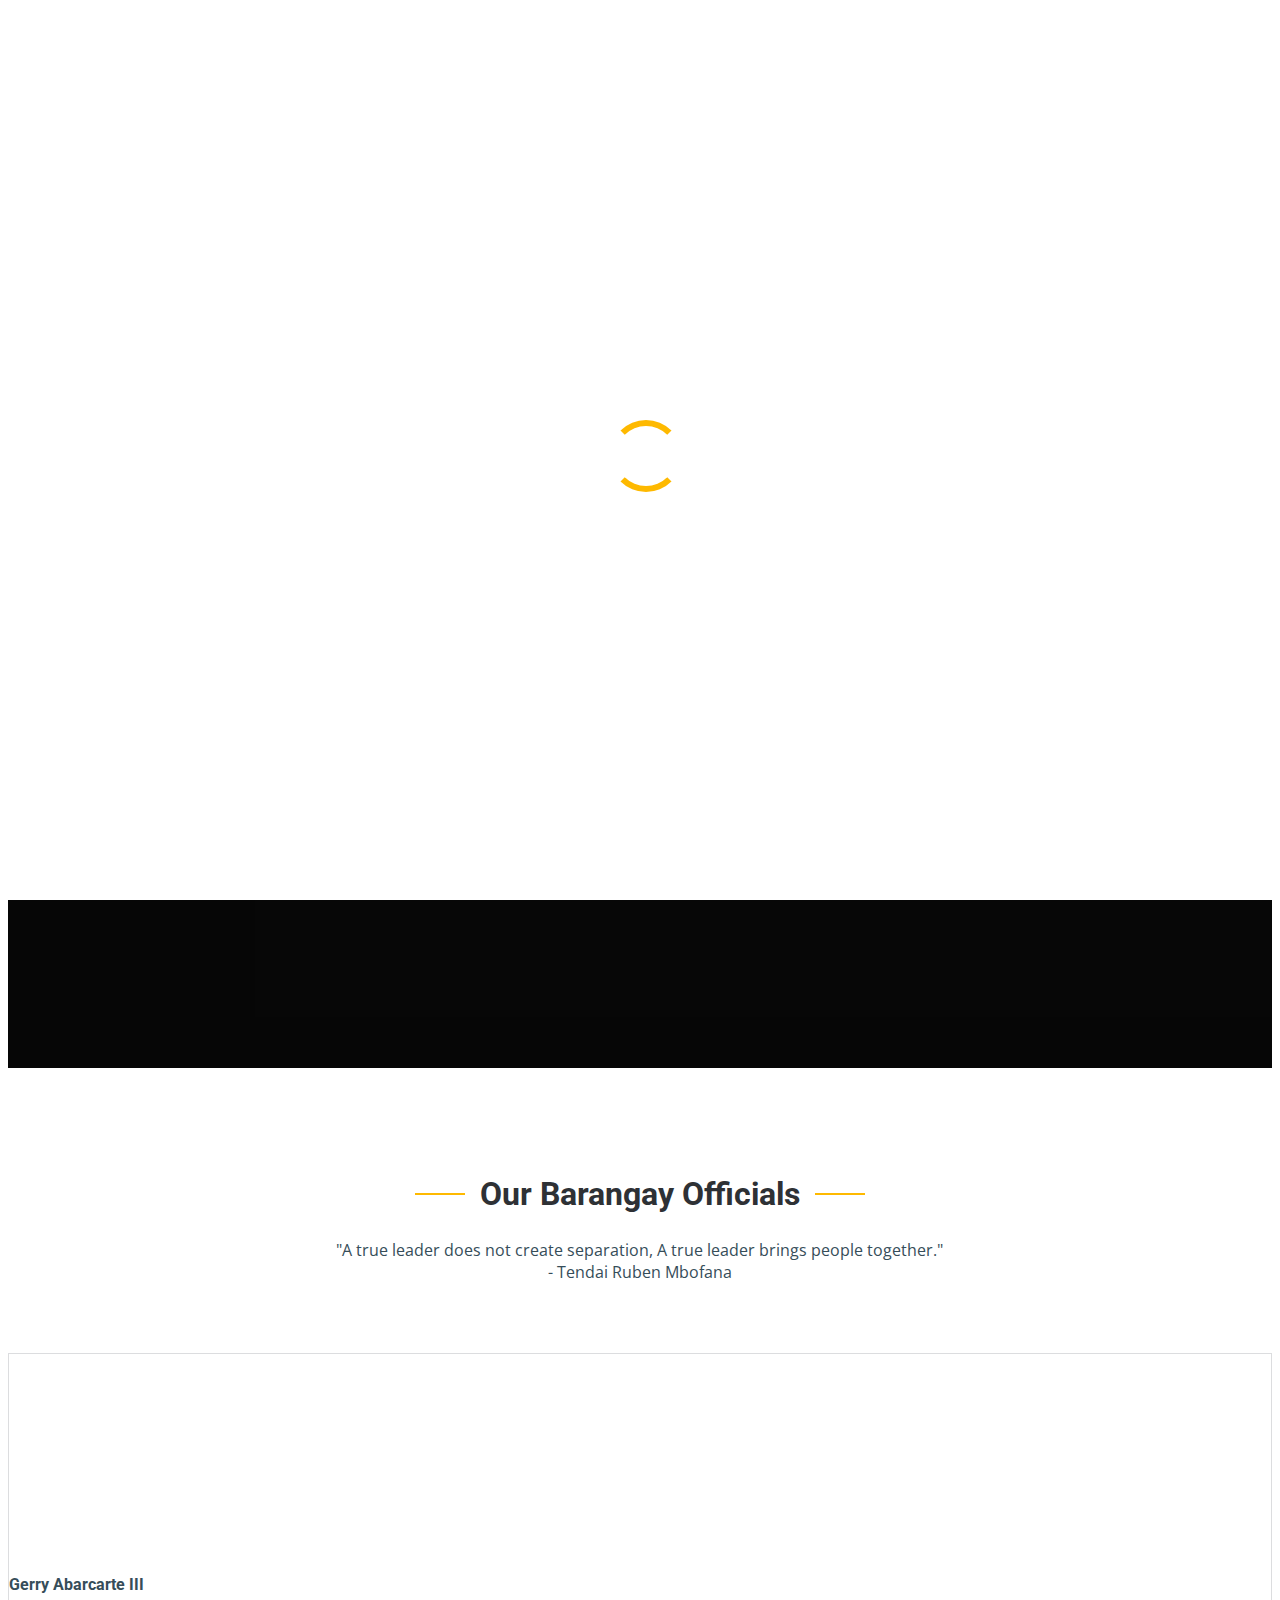
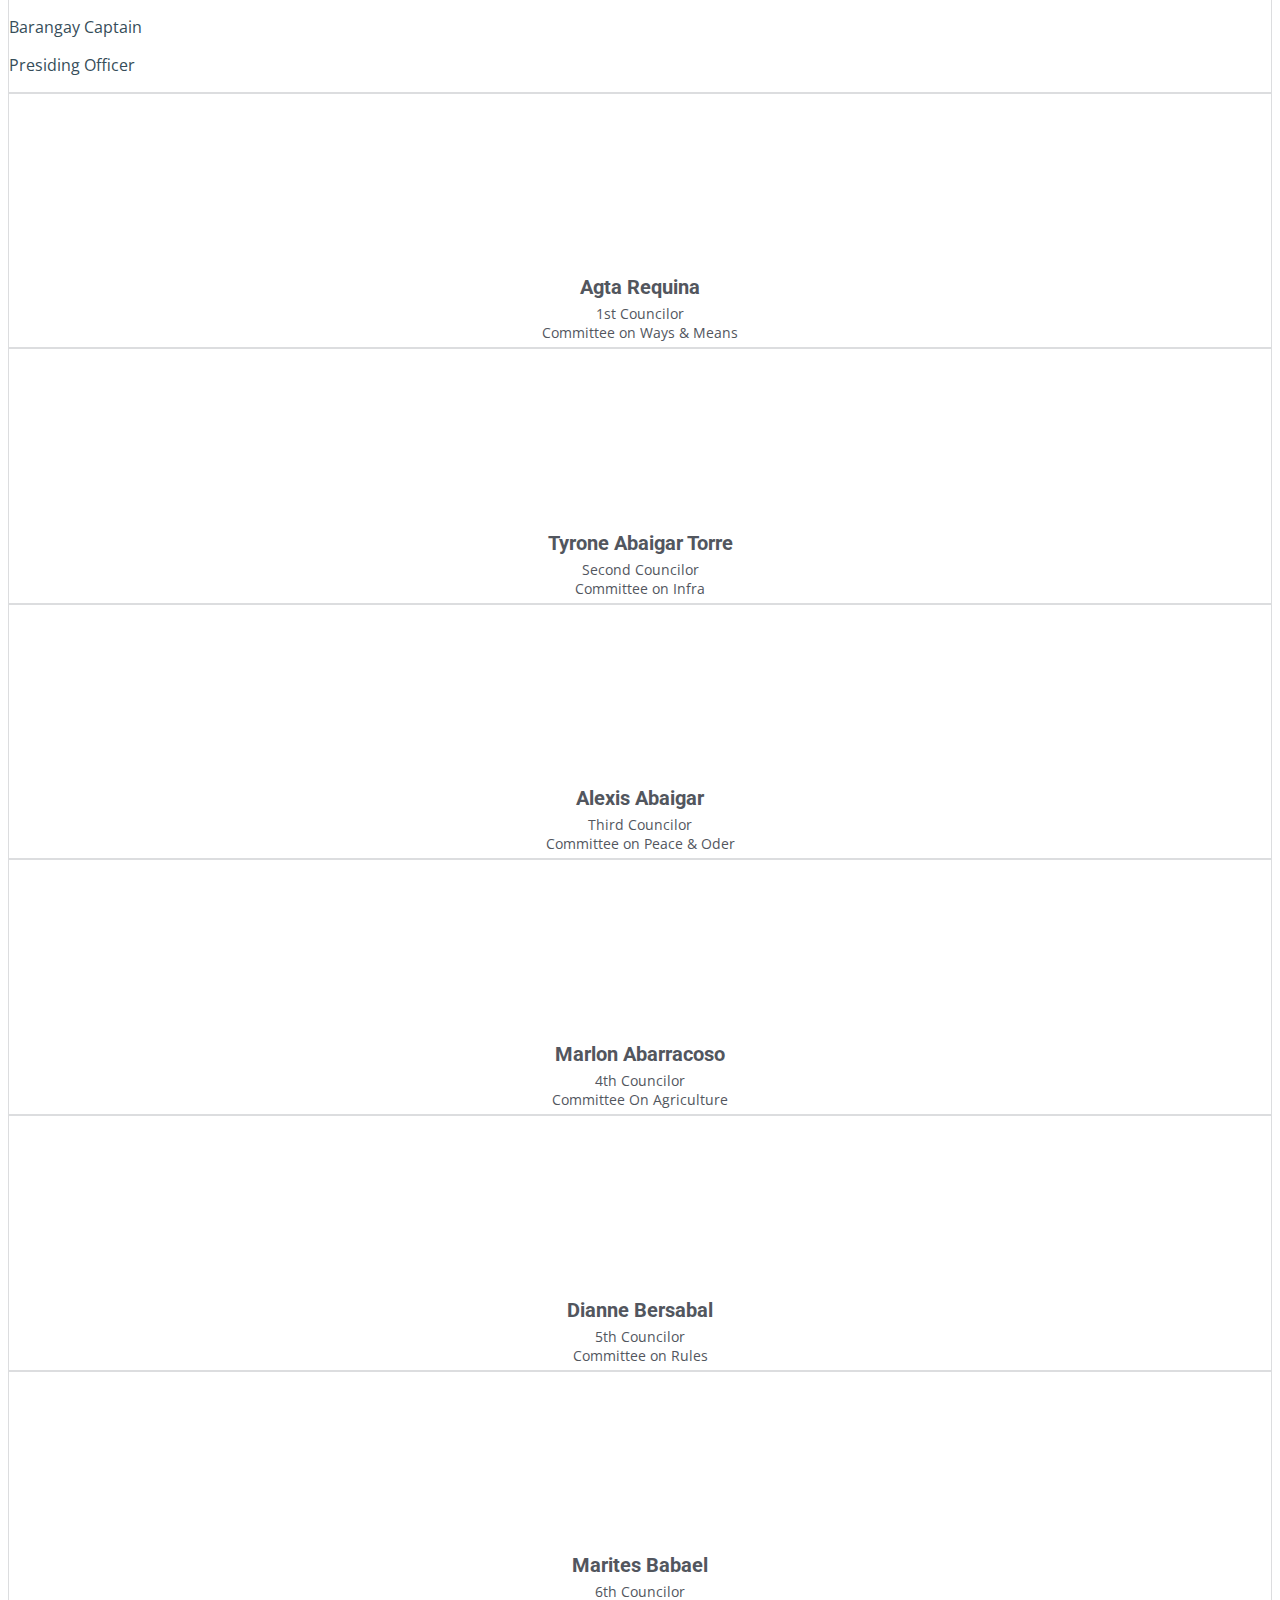
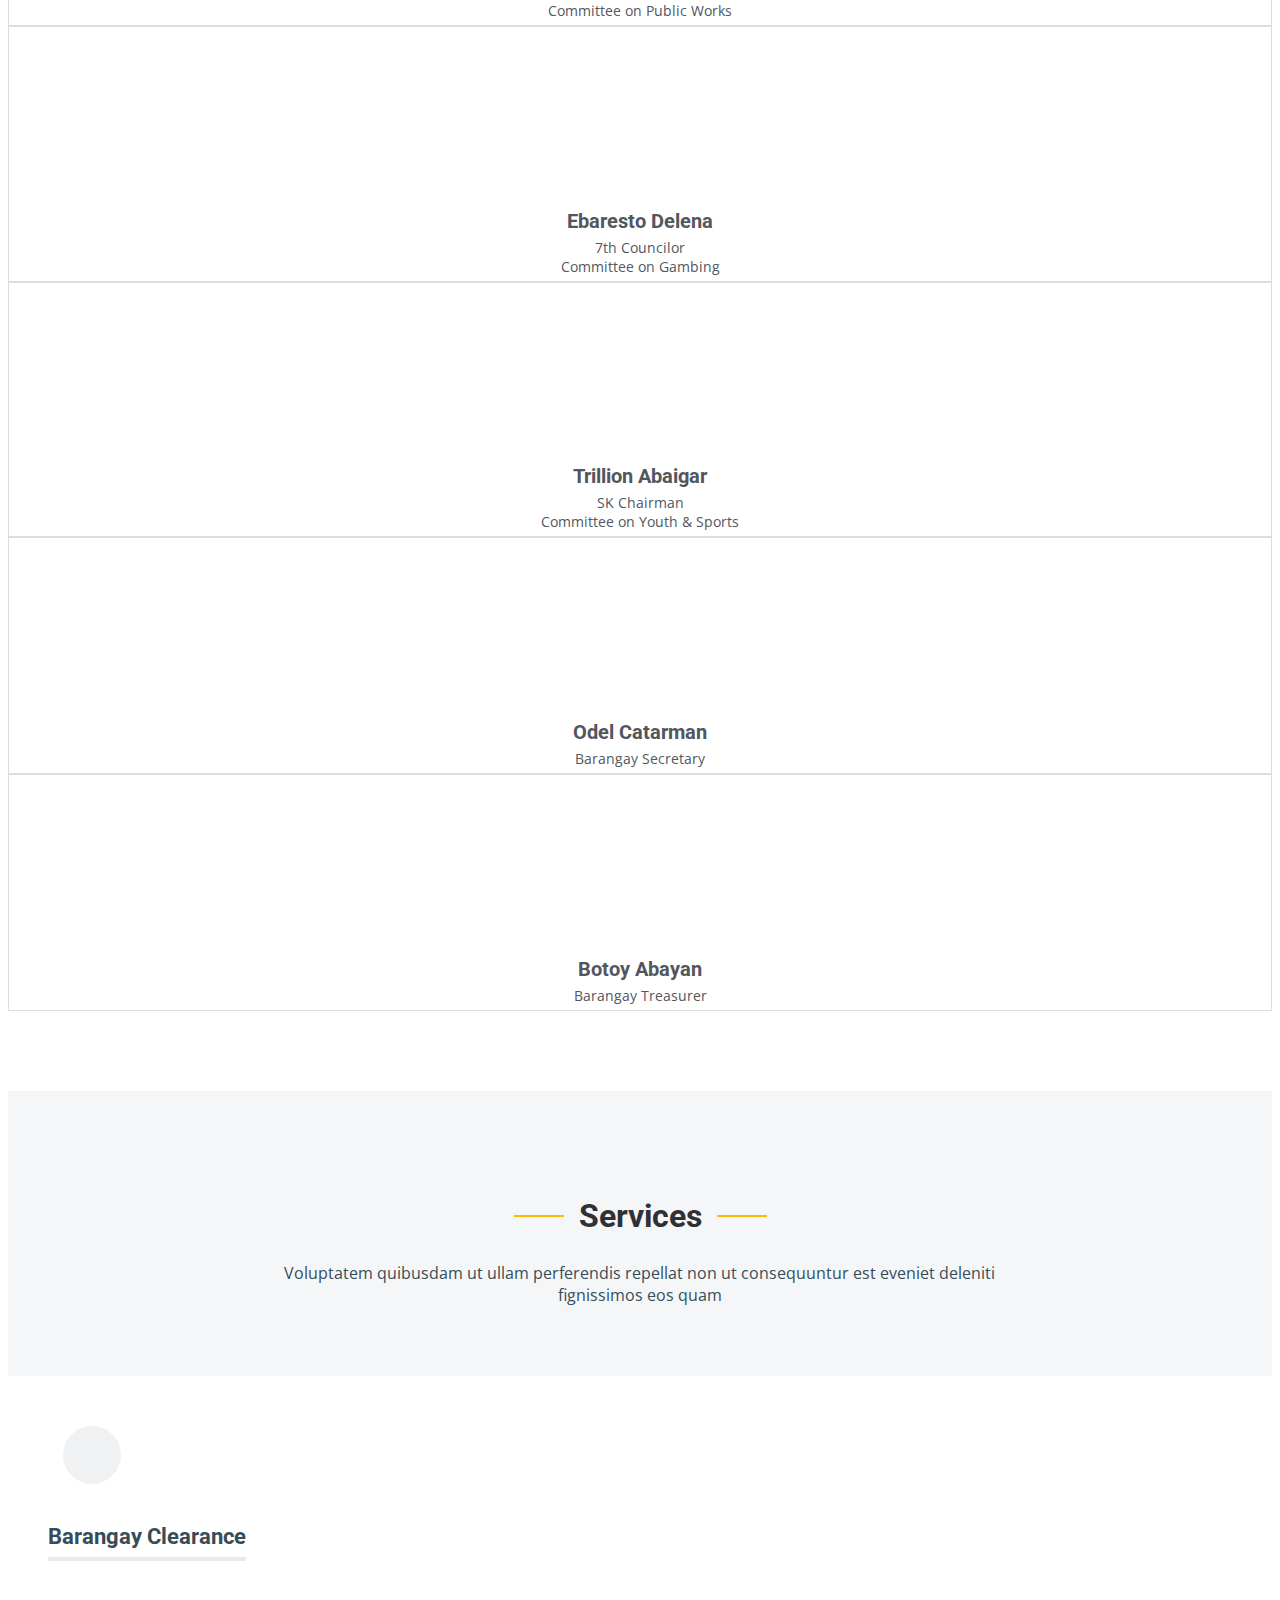
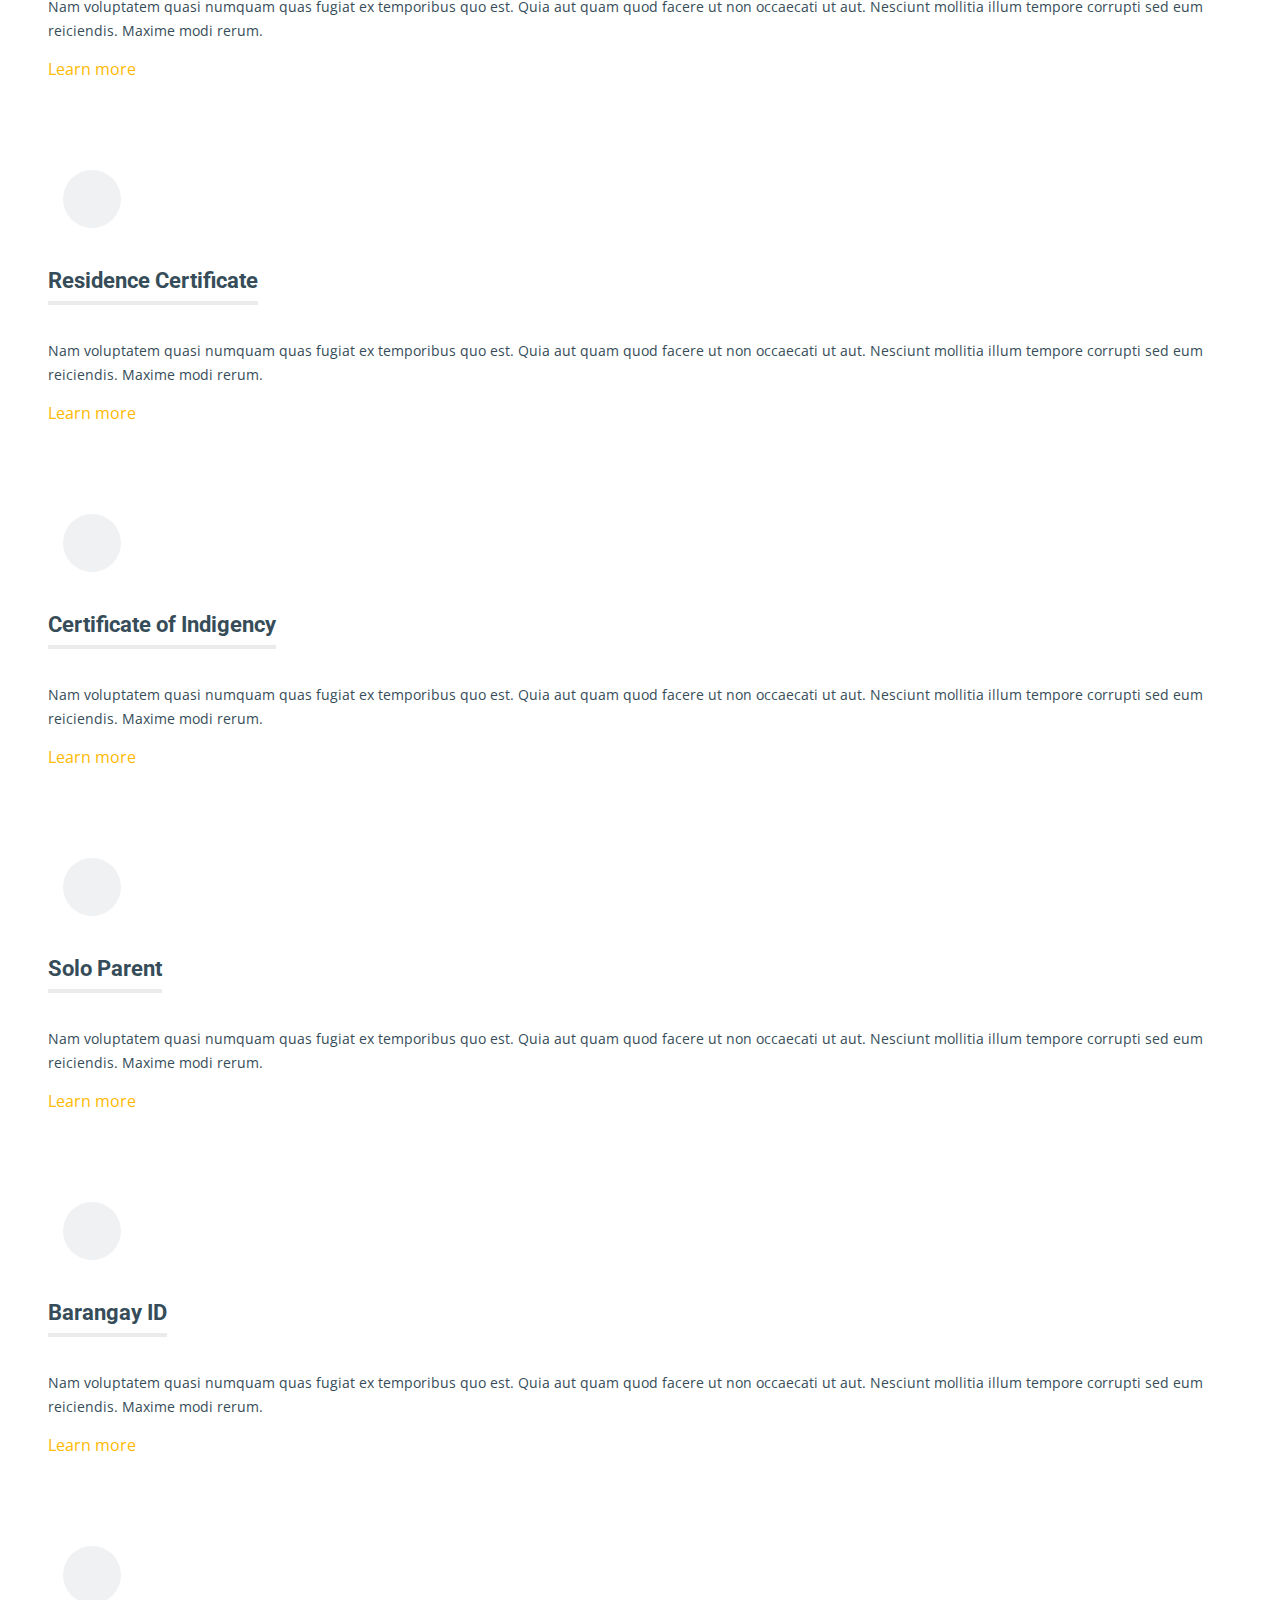
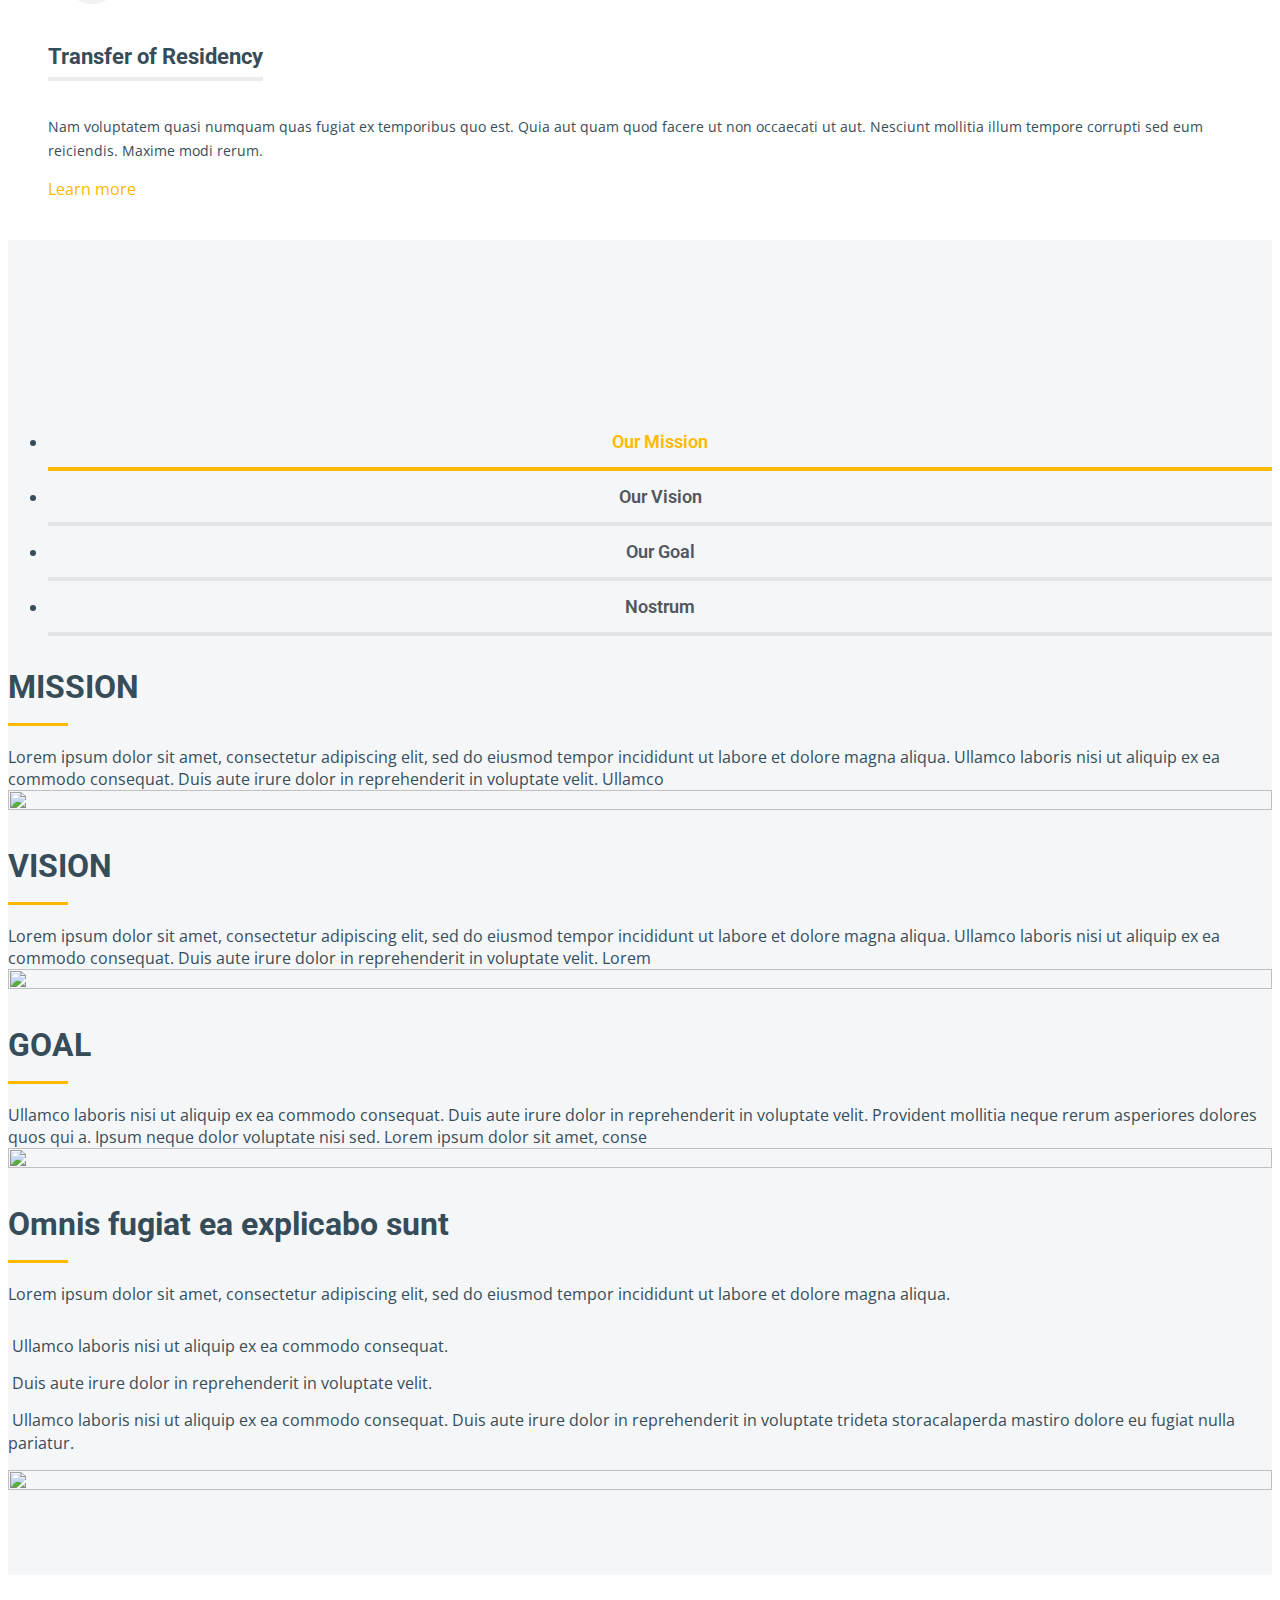
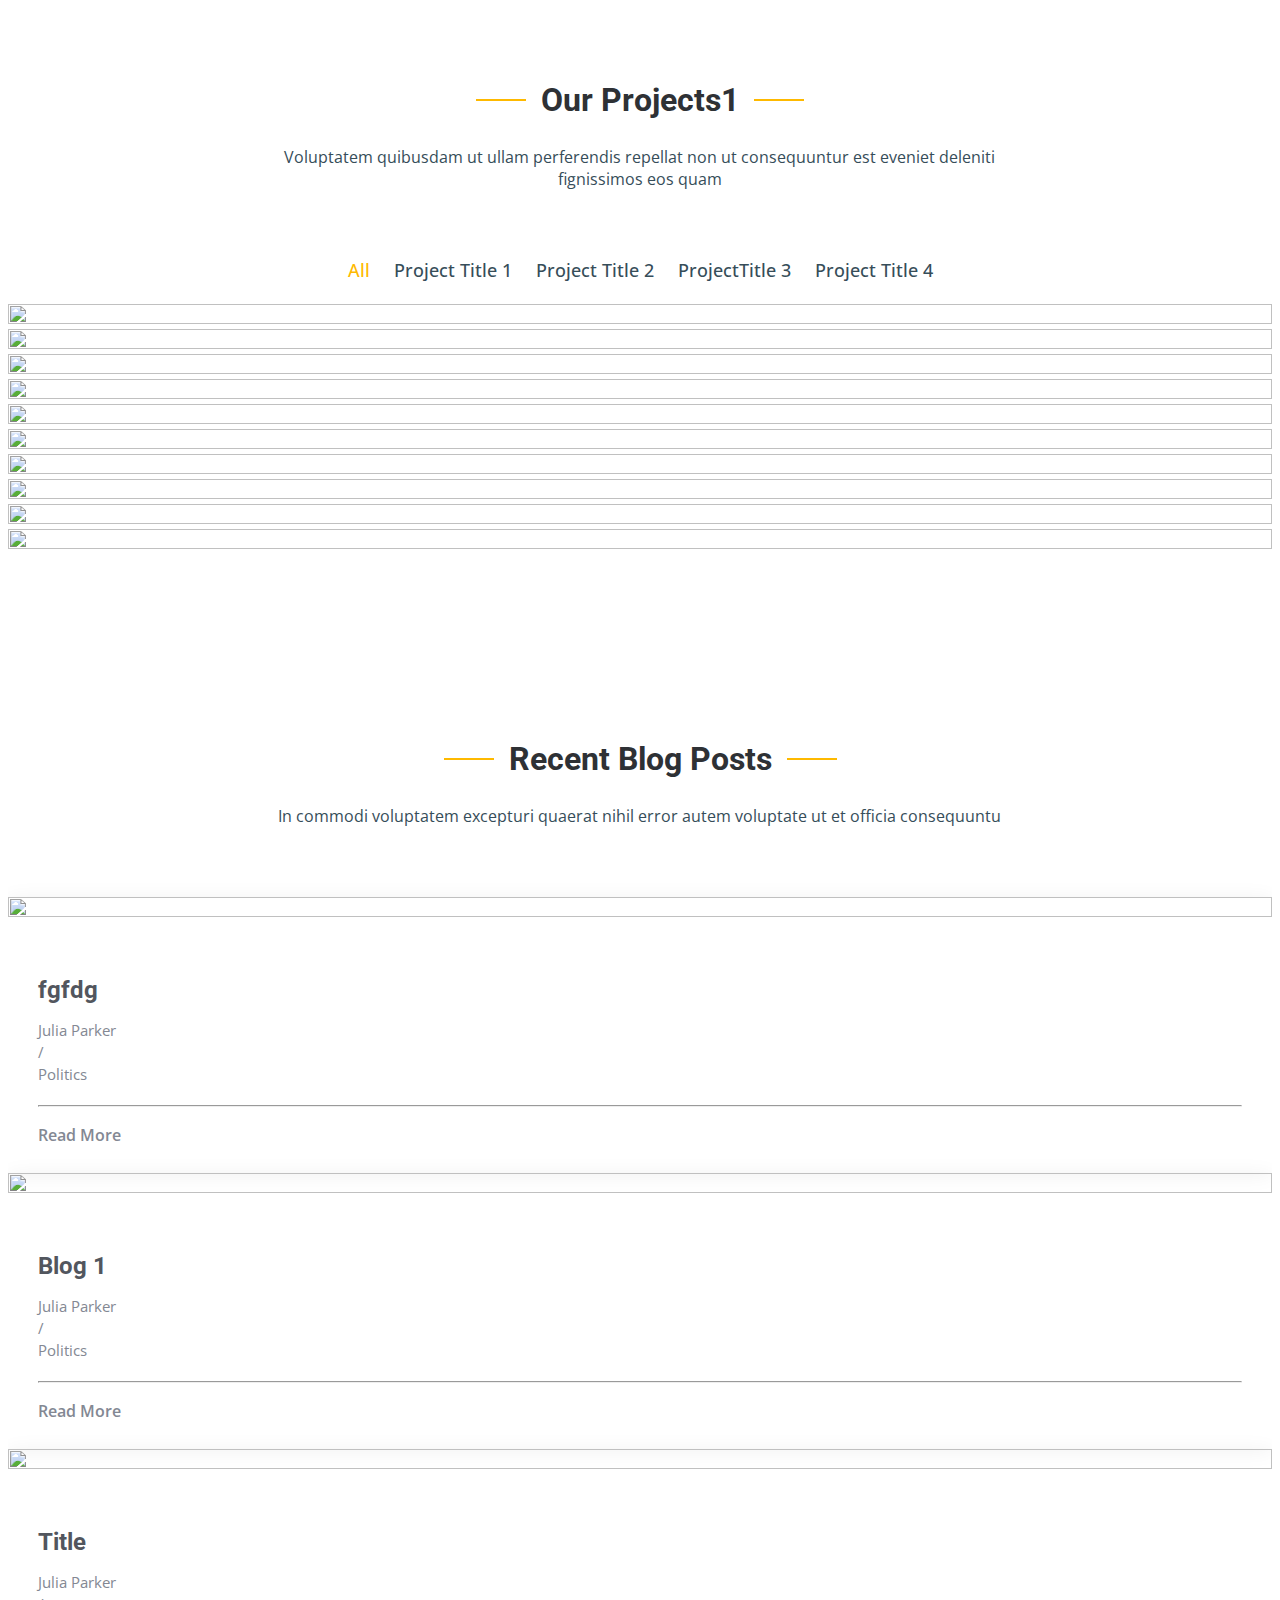
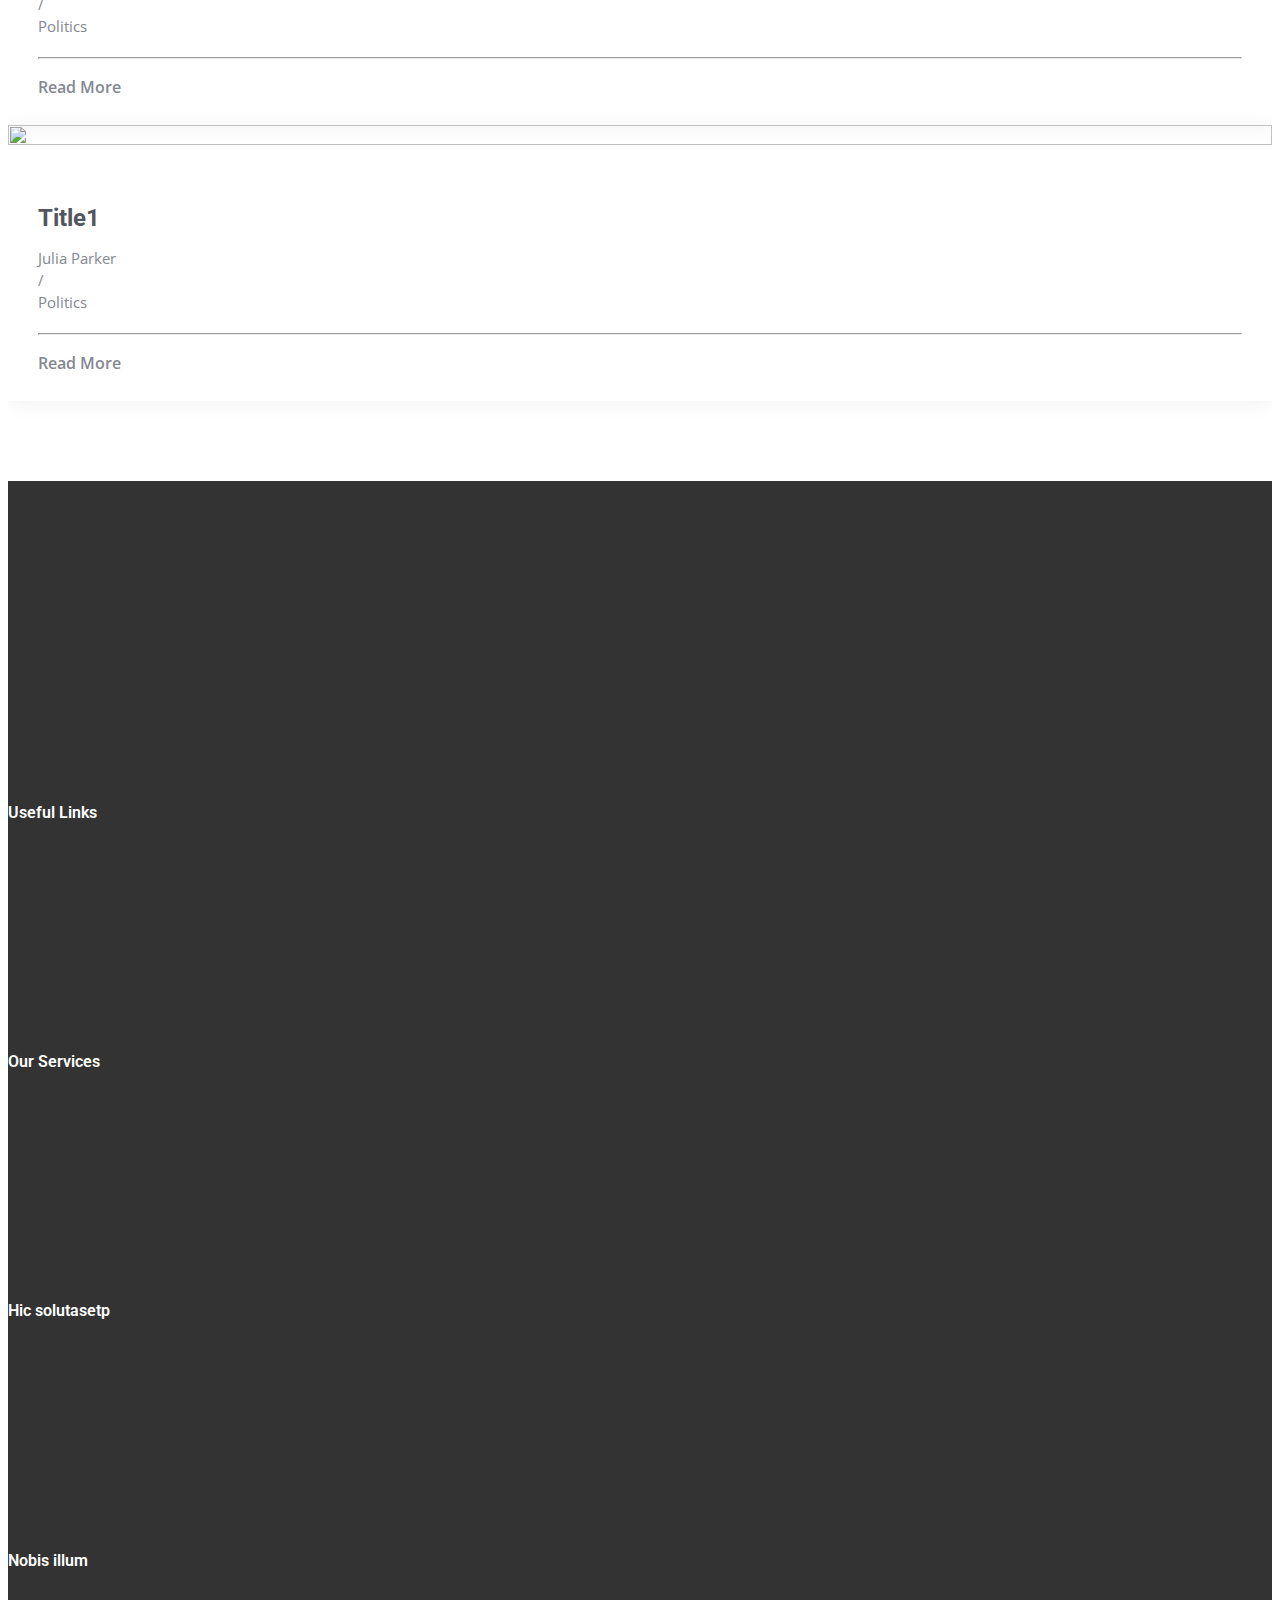
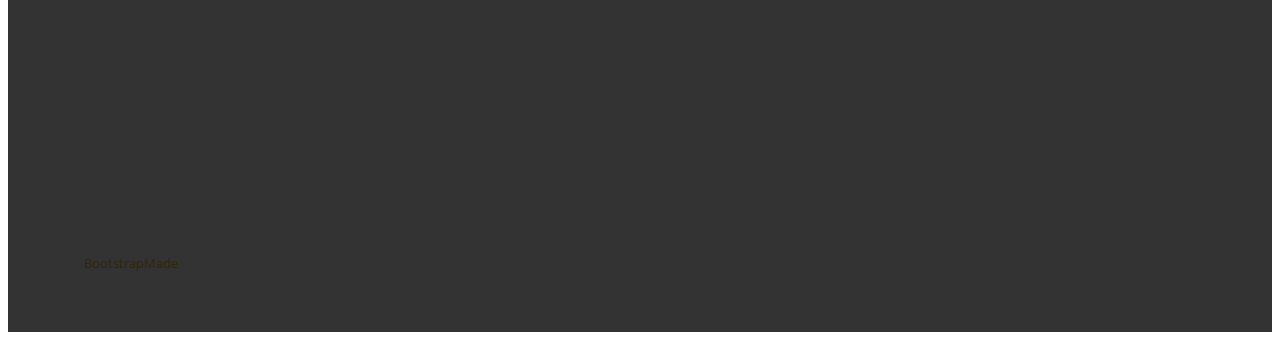
==== index.html @ 70722fce "Add files via upload" ====
<!-- DEBUG-VIEW START 1 APPPATH/Views/home/layout/header.php -->
<!DOCTYPE html>
<html lang="en">

<head>


  <meta charset="utf-8">
  <meta content="width=device-width, initial-scale=1.0" name="viewport">
  <!-- <title>put cms title here</title> -->
  <title>San Rafael Guagua, Pampanga</title>
  
  <meta content="" name="description">
  <meta content="" name="keywords">
  <script src="https://ajax.googleapis.com/ajax/libs/jquery/3.5.1/jquery.min.js"></script>
  <!-- Favicons -->
  
  
  <!-- Google Fonts -->
  <link rel="preconnect" href="https://fonts.googleapis.com">
  <link rel="preconnect" href="https://fonts.gstatic.com" crossorigin>
  <link href="https://fonts.googleapis.com/css2?family=Open+Sans:ital,wght@0,300;0,400;0,500;0,600;0,700;1,300;1,400;1,600;1,700&family=Roboto:ital,wght@0,300;0,400;0,500;0,600;0,700;1,300;1,400;1,500;1,600;1,700&family=Work+Sans:ital,wght@0,300;0,400;0,500;0,600;0,700;1,300;1,400;1,500;1,600;1,700&display=swap" rel="stylesheet">

  <!-- Vendor CSS Files -->
  <link href="https://barangay.info/demo/frontend/assets/vendor/bootstrap/css/bootstrap.min.css" rel="stylesheet">
  <link href="https://barangay.info/demo/frontend/assets/vendor/bootstrap-icons/bootstrap-icons.css" rel="stylesheet">
  <link href="https://barangay.info/demo/frontend/assets/vendor/fontawesome-free/css/all.min.css" rel="stylesheet">
  <link href="https://barangay.info/demo/frontend/assets/vendor/aos/aos.css" rel="stylesheet">
  <link href="https://barangay.info/demo/frontend/assets/vendor/glightbox/css/glightbox.min.css" rel="stylesheet">
  <link href="https://barangay.info/demo/frontend/assets/vendor/swiper/swiper-bundle.min.css" rel="stylesheet">

  <!-- Template Main CSS File -->
  <link href="style.css" rel="stylesheet">
  <style>
  /*--------------------------------------------------------------
# Top Bar
--------------------------------------------------------------*/
#topbar {
  background:green;
  height: 40px;
  font-size: 14px;
  padding: 0;
  margin: 0;
  z-index: 9999;
  position: fixed;
  width: 100%;
  top: 0;
  left: 0;
  right: 0;

}

#topbar .contact-info i {
  font-style: normal;
  color: #fff;
}

#topbar .contact-info i a,
#topbar .contact-info i span {
  padding-left: 5px;
  color: #fff;
}

#topbar .contact-info i a {
  line-height: 0;
  transition: 0.3s;
  transition: 0.3s;
}

#topbar .contact-info i a:hover {
  color: #fff;
  text-decoration: underline;
}

#topbar .social-links a {
  color: rgba(255, 255, 255, 0.7);
  line-height: 0;
  transition: 0.3s;
  margin-left: 20px;
}

#topbar .social-links a:hover {
  color: white;
}

.header{
  margin-top: 20px;
}

</style>

</head>

<body>
<!-- ======= Top Bar ======= -->
<section id="topbar" class="d-flex align-items-center">

  </section>


  <!-- ======= Header ======= -->
  <header id="header" class="header d-flex align-items-center">
    <div class="container-fluid container-xl d-flex align-items-center justify-content-between">
 
      <a href="index.html" class="logo d-flex align-items-center">
        <!-- Uncomment the line below if you also wish to use an image logo -->
        <img src="img/logo.png" alt="System Logo" style="height:700px !important; width:125px">
        <!-- <h1>UpConstruction<span>.</span></h1> -->
      </a>
            <i class="mobile-nav-toggle mobile-nav-show bi bi-list"></i>
      <i class="mobile-nav-toggle mobile-nav-hide d-none bi bi-x"></i>
      <nav id="navbar" class="navbar">
      <ul>
                                                        <li>
                        <a href="home"  class="">
                            Home                        </a>
                    </li>
                                                        <li>
                        <a href="about"  class="">
                            About                        </a>
                    </li>
                                                        <li>
                        <a href="services"  class="">
                            Services                        </a>
                    </li>
                                                        <li>
                        <a href="projects"  class="">
                            Projects                        </a>
                    </li>
                                                        <li>
                        <a href="blog"  class="">
                            Blog                        </a>
                    </li>
                                                        <li>
                        <a href="gallery"  class="">
                            Gallery                        </a>
                    </li>
                                                        <li>
                        <a href="contact"  class="">
                            Contact                        </a>
                    </li>
                                                        <li>
                        <a href="https://freehostingph.com" target="_blank" class="">
                            Free Hosting PH                        </a>
                    </li>
                            </ul>
      </nav><!-- .navbar -->
     
    </div>
    
  </header><!-- End Header -->
  <script>
        // Get the current path
        var path = window.location.pathname;

        // Loop through each menu item and check if its URL matches the current path
        document.addEventListener('DOMContentLoaded', function() {
            var menuItems = document.getElementById('menu').getElementsByTagName('a');
            for (var i = 0; i < menuItems.length; i++) {
                if (menuItems[i].getAttribute('href') === path) {
                    menuItems[i].classList.add('active');
                    break; // Stop looping once the active item is found
                }
            }
        });
    </script>

        </body>
<!-- DEBUG-VIEW ENDED 1 APPPATH/Views/home/layout/header.php -->
<!-- DEBUG-VIEW START 2 APPPATH/Views/home/index.php -->
<!DOCTYPE html>
<html lang="en">

<head>
  <style>
img {
  width: 100%;
  height: 50%;
}
</style>
</head>

  <!-- ======= Hero Section ======= -->
  <section id="hero" class="hero">
      <div class="info d-flex align-items-center">
      <div class="container">
        <div class="row justify-content-center">
          <div class="col-lg-6 text-center">
            <h2 data-aos="fade-down">Welcome to <span>Brgy San Rafael Guagua, Pampanga</span></h2>
            <p data-aos="fade-up">Welcome to Your Website Name, where creativity knows no boundaries. Unleash your imagination and explore endless possibilities..</p>
            <!-- <a data-aos="fade-up" data-aos-delay="200" href="#get-started" class="btn-get-started">Get Started</a> -->
          </div>
        </div>
      </div>
    </div>

    <div id="hero-carousel" class="carousel slide" data-bs-ride="carousel" data-bs-interval="5000">
    
      <div class="carousel-item active" style="background-image: url(https://barangay.info/demo/public/images/1713402757_d222d36e9f7e9f616dc5.jpg)"></div>
      <div class="carousel-item" style="background-image:  url(https://barangay.info/demo/public/images/1713402757_9c1f394cd939deeb6410.jpg)"></div>
       <div class="carousel-item" style="background-image:  url(https://barangay.info/demo/public/images/1713402757_e82ef2b39de215b22f32.jpg)"></div>
      <!--<div class="carousel-item" style="background-image: url(https://barangay.info/demo/frontend/assets/img/hero-carousel/hero-carousel-4.jpg)"></div>
      <div class="carousel-item" style="background-image: url(https://barangay.info/demo/frontend/assets/img/hero-carousel/hero-carousel-5.jpg)"></div> -->
            <a class="carousel-control-prev" href="#hero-carousel" role="button" data-bs-slide="prev">
        <span class="carousel-control-prev-icon bi bi-chevron-left" aria-hidden="true"></span>
      </a>

      <a class="carousel-control-next" href="#hero-carousel" role="button" data-bs-slide="next">
        <span class="carousel-control-next-icon bi bi-chevron-right" aria-hidden="true"></span>
      </a>

    </div>

  </section><!-- End Hero Section -->

  <main id="main">

    <!-- ======= Brgy Officials Section ======= -->
    <section id="constructions" class="constructions">
      <div class="container" data-aos="fade-up">

        <div class="section-header">
          <h2>Our Barangay Officials</h2>
          <p>"A true leader does not create separation, A true leader brings people together."
            <br />- Tendai Ruben Mbofana</p>
        </div>

        <div class="row gy-4">
          <div class="col-lg-3" data-aos="fade-up" data-aos-delay="100">
          </div>
        
      
          <div class="col-lg-6" data-aos="fade-up" data-aos-delay="100">
              <div class="card-item-kap">
                <div class="row">
                  <div class="col-xl-5">
                    <!-- <div class="card-bg" style="background-image: url(https://barangay.info/demo/frontend/assets/img/kap.png);"></div> -->
                    <div class="card-bg" style="background-image: url(https://barangay.info/demo/uploads/1715526543_5d56f98953fc872a029c.jpg);"></div>
                    
                  </div>
                  <div class="col-xl-7 d-flex align-items-center">
                    <div class="card-body">
                      <h4 class="card-title">Gerry Abarcarte III</h4>
                      <p>Barangay Captain</p>
                      <p>Presiding Officer</p>
                    </div>
                  </div>
                </div>
              </div>
          </div>
      
          <div class="col-lg-3" data-aos="fade-up" data-aos-delay="100">
          </div>

          <div class="col-lg-3" data-aos="fade-up" data-aos-delay="100">
            <div class="card-item">
              <div class="row">
                <div class="col-xl-5">
                  <div class="card-bg" style="background-image: url(https://barangay.info/demo/uploads/1715526579_1c1f425624b2231ed45e.jpg);"></div>
                </div>
                <div class="col-xl-7 d-flex align-items-center">
                  <div class="card-body">
                    <h4 class="card-title">Agta Requina</h4>
                    <p>1st Councilor</p>
                    <p>Committee on Ways & Means</p>
                  </div>
                </div>
              </div>
            </div>
          </div><!-- End Card Item -->

          <div class="col-lg-3" data-aos="fade-up" data-aos-delay="200">
            <div class="card-item">
              <div class="row">
                <div class="col-xl-5">
                <div class="card-bg" style="background-image: url(https://barangay.info/demo/uploads/1715526622_c32b63a0a80f8760f593.jpg);"></div>
                </div>
                <div class="col-xl-7 d-flex align-items-center">
                  <div class="card-body">
                    <h4 class="card-title">Tyrone Abaigar Torre</h4>
                    <p>Second Councilor</p>
                    <p>Committee on Infra</p>
                  </div>
                </div>
              </div>
            </div>
          </div><!-- End Card Item -->

          <div class="col-lg-3" data-aos="fade-up" data-aos-delay="200">
            <div class="card-item">
              <div class="row">
                <div class="col-xl-5">
                <div class="card-bg" style="background-image: url(https://barangay.info/demo/uploads/1715526671_652366727b61220b82c2.jpg);"></div>
                </div>
                <div class="col-xl-7 d-flex align-items-center">
                  <div class="card-body">
                    <h4 class="card-title">Alexis Abaigar</h4>
                    <p>Third Councilor</p>
                    <p>Committee on Peace & Oder</p>
                  </div>
                </div>
              </div>
            </div>
          </div><!-- End Card Item -->

          <div class="col-lg-3" data-aos="fade-up" data-aos-delay="200">
            <div class="card-item">
              <div class="row">
                <div class="col-xl-5">
                <div class="card-bg" style="background-image: url(https://barangay.info/demo/uploads/1715526700_ef11ac0d4e2cfbde9e73.jpg);"></div>
                </div>
                <div class="col-xl-7 d-flex align-items-center">
                  <div class="card-body">
                    <h4 class="card-title">Marlon Abarracoso</h4>
                    <p>4th Councilor</p>
                    <p>Committee On Agriculture</p>
                  </div>
                </div>
              </div>
            </div>
          </div><!-- End Card Item -->

          <div class="col-lg-3" data-aos="fade-up" data-aos-delay="200">
            <div class="card-item">
              <div class="row">
                <div class="col-xl-5">
                <div class="card-bg" style="background-image: url(https://barangay.info/demo/uploads/1715526729_c3fe07e10ca6bf349ba4.jpg);"></div>
                </div>
                <div class="col-xl-7 d-flex align-items-center">
                  <div class="card-body">
                    <h4 class="card-title">Dianne Bersabal</h4>
                    <p>5th Councilor</p>
                    <p>Committee on Rules</p>
                  </div>
                </div>
              </div>
            </div>
          </div><!-- End Card Item -->

          <div class="col-lg-3" data-aos="fade-up" data-aos-delay="200">
            <div class="card-item">
              <div class="row">
                <div class="col-xl-5">
                <div class="card-bg" style="background-image: url(https://barangay.info/demo/uploads/1715526760_2a93ea6a70d2f8fe994c.jpg);"></div>
                </div>
                <div class="col-xl-7 d-flex align-items-center">
                  <div class="card-body">
                    <h4 class="card-title">Marites Babael</h4>
                    <p>6th Councilor</p>
                    <p>Committee on Public Works</p>
                  </div>
                </div>
              </div>
            </div>
          </div><!-- End Card Item -->

          <div class="col-lg-3" data-aos="fade-up" data-aos-delay="200">
            <div class="card-item">
              <div class="row">
                <div class="col-xl-5">
                <div class="card-bg" style="background-image: url(https://barangay.info/demo/uploads/1715526789_eed21953f088329c14c6.jpg);"></div>
                </div>
                <div class="col-xl-7 d-flex align-items-center">
                  <div class="card-body">
                    <h4 class="card-title">Ebaresto Delena</h4>
                    <p>7th Councilor</p>
                    <p>Committee on Gambing</p>
                  </div>
                </div>
              </div>
            </div>
          </div><!-- End Card Item -->

          <div class="col-lg-3" data-aos="fade-up" data-aos-delay="200">
            <div class="card-item">
              <div class="row">
                <div class="col-xl-5">
                <div class="card-bg" style="background-image: url(https://barangay.info/demo/uploads/1715526821_03fb3414cf296a0301a9.jpg);"></div>
                </div>
                <div class="col-xl-7 d-flex align-items-center">
                  <div class="card-body">
                    <h4 class="card-title">Trillion Abaigar</h4>
                    <p>SK Chairman</p>
                    <p>Committee on Youth & Sports</p>
                  </div>
                </div>
              </div>
            </div>
          </div><!-- End Card Item -->

          <div class="col-lg-3" data-aos="fade-up" data-aos-delay="400">
          </div><!-- End Card Item -->

          <div class="col-lg-3" data-aos="fade-up" data-aos-delay="200">
            <div class="card-item">
              <div class="row">
                <div class="col-xl-5">
                <div class="card-bg" style="background-image: url(https://barangay.info/demo/uploads/1710494369_66a2b3680ffbd1618c1d.jpg);"></div>
                </div>
                <div class="col-xl-7 d-flex align-items-center">
                  <div class="card-body">
                    <h4 class="card-title">Odel Catarman</h4>
                    <p>Barangay Secretary</p>
                    <p></p>
                  </div>
                </div>
              </div>
            </div>
          </div><!-- End Card Item -->

          <div class="col-lg-3" data-aos="fade-up" data-aos-delay="200">
            <div class="card-item">
              <div class="row">
                <div class="col-xl-5">
                <div class="card-bg" style="background-image: url(https://barangay.info/demo/uploads/1710494378_d8d9b19fe116ed93eccb.png);"></div>
                </div>
                <div class="col-xl-7 d-flex align-items-center">
                  <div class="card-body">
                    <h4 class="card-title">Botoy Abayan</h4>
                    <p>Barangay Treasurer</p>
                    <p></p>
                  </div>
                </div>
              </div>
            </div>
          </div><!-- End Card -->

          <div class="col-lg-3" data-aos="fade-up" data-aos-delay="400">
          </div>
          <!-- End Card Item -->

        </div>

      </div>
    </section><!-- End Constructions Section -->

    <!-- ======= Services Section ======= -->
    <section id="services" class="services section-bg">
      <div class="container" data-aos="fade-up">

        <div class="section-header">
          <h2>Services</h2>
          <p>Voluptatem quibusdam ut ullam perferendis repellat non ut consequuntur est eveniet deleniti fignissimos eos quam</p>
        </div>

        <div class="row gy-4">

          <div class="col-lg-4 col-md-6" data-aos="fade-up" data-aos-delay="100">
            <div class="service-item  position-relative">
              <div class="icon">
              <i class='fas fa-certificate' style='color: green'></i>
              </div>
              <h3>Barangay Clearance</h3>
              <p>Nam voluptatem quasi numquam quas fugiat ex temporibus quo est. Quia aut quam quod facere ut non occaecati ut aut. Nesciunt mollitia illum tempore corrupti sed eum reiciendis. Maxime modi rerum.</p>
              <a href="https://barangay.info/demo/service-details" class="readmore stretched-link">Learn more <i class="bi bi-arrow-right"></i></a>
            </div>
          </div><!-- End Service Item -->

          <div class="col-lg-4 col-md-6" data-aos="fade-up" data-aos-delay="200">
            <div class="service-item position-relative">
              <div class="icon">
              <i class='fa-solid fa-award' style='color: blue'></i>
              </div>
              <h3>Residence Certificate</h3>
              <p>Nam voluptatem quasi numquam quas fugiat ex temporibus quo est. Quia aut quam quod facere ut non occaecati ut aut. Nesciunt mollitia illum tempore corrupti sed eum reiciendis. Maxime modi rerum.</p>
              <a href="https://barangay.info/demo/service-details" class="readmore stretched-link">Learn more <i class="bi bi-arrow-right"></i></a>
            </div>
          </div><!-- End Service Item -->

          <div class="col-lg-4 col-md-6" data-aos="fade-up" data-aos-delay="300">
            <div class="service-item position-relative">
              <div class="icon">
              <i class='fas fa-medal' style='color: red'></i>
              </div>
              <h3>Certificate of Indigency</h3>
              <p>Nam voluptatem quasi numquam quas fugiat ex temporibus quo est. Quia aut quam quod facere ut non occaecati ut aut. Nesciunt mollitia illum tempore corrupti sed eum reiciendis. Maxime modi rerum.</p>
              <a href="https://barangay.info/demo/service-details" class="readmore stretched-link">Learn more <i class="bi bi-arrow-right"></i></a>
            </div>
          </div><!-- End Service Item -->

          <div class="col-lg-4 col-md-6" data-aos="fade-up" data-aos-delay="400">
            <div class="service-item position-relative">
              <div class="icon">
                <i class='fa-solid fa-person-dress' style='color:#e07800'></i>
              </div>
              <h3>Solo Parent</h3>
              <p>Nam voluptatem quasi numquam quas fugiat ex temporibus quo est. Quia aut quam quod facere ut non occaecati ut aut. Nesciunt mollitia illum tempore corrupti sed eum reiciendis. Maxime modi rerum.</p>
              <a href="https://barangay.info/demo/service-details" class="readmore stretched-link">Learn more <i class="bi bi-arrow-right"></i></a>
            </div>
          </div><!-- End Service Item -->

          <div class="col-lg-4 col-md-6" data-aos="fade-up" data-aos-delay="500">
            <div class="service-item position-relative">
              <div class="icon">
                <i class='fa fa-id-card' style='color: blue'></i>
              </div>
              <h3>Barangay ID</h3>
              <p>Nam voluptatem quasi numquam quas fugiat ex temporibus quo est. Quia aut quam quod facere ut non occaecati ut aut. Nesciunt mollitia illum tempore corrupti sed eum reiciendis. Maxime modi rerum.</p>
              <a href="https://barangay.info/demo/service-details" class="readmore stretched-link">Learn more <i class="bi bi-arrow-right"></i></a>
            </div>
          </div><!-- End Service Item -->

          <div class="col-lg-4 col-md-6" data-aos="fade-up" data-aos-delay="600">
            <div class="service-item position-relative">
              <div class="icon">
                <i class='fa-solid fa-money-bill-transfer' style='color:#107e02'></i>
              </div>
              <h3>Transfer of Residency</h3>
              <p>Nam voluptatem quasi numquam quas fugiat ex temporibus quo est. Quia aut quam quod facere ut non occaecati ut aut. Nesciunt mollitia illum tempore corrupti sed eum reiciendis. Maxime modi rerum.</p>
              <a href="https://barangay.info/demo/service-details" class="readmore stretched-link">Learn more <i class="bi bi-arrow-right"></i></a>
            </div>
          </div><!-- End Service Item -->

        </div>

      </div>
    </section><!-- End Services Section -->

    <!-- ======= Features Section ======= -->
    <section id="features" class="features section-bg">
      <div class="container" data-aos="fade-up">

        <ul class="nav nav-tabs row  g-2 d-flex">

          <li class="nav-item col-3">
            <a class="nav-link active show" data-bs-toggle="tab" data-bs-target="#tab-1">
              <h4>Our Mission</h4>
            </a>
          </li><!-- End tab nav item -->

          <li class="nav-item col-3">
            <a class="nav-link" data-bs-toggle="tab" data-bs-target="#tab-2">
              <h4>Our Vision</h4>
            </a><!-- End tab nav item -->

          <li class="nav-item col-3">
            <a class="nav-link" data-bs-toggle="tab" data-bs-target="#tab-3">
              <h4>Our Goal</h4>
            </a>
          </li><!-- End tab nav item -->

          <li class="nav-item col-3">
            <a class="nav-link" data-bs-toggle="tab" data-bs-target="#tab-4">
              <h4>Nostrum</h4>
            </a>
          </li><!-- End tab nav item -->

        </ul>

        <div class="tab-content">

          <div class="tab-pane active show" id="tab-1">
            <div class="row">
              <div class="col-lg-6 order-2 order-lg-1 mt-3 mt-lg-0 d-flex flex-column justify-content-center" data-aos="fade-up" data-aos-delay="100">
                <h3>MISSION</h3>
                <p class="fst-italic">
                Lorem ipsum dolor sit amet, consectetur adipiscing elit, sed do eiusmod tempor incididunt ut labore et dolore magna aliqua.

 Ullamco laboris nisi ut aliquip ex ea commodo consequat.
 Duis aute irure dolor in reprehenderit in voluptate velit.
 Ullamco                </p>
              </div>
              <div class="col-lg-6 order-1 order-lg-2 text-center" data-aos="fade-up" data-aos-delay="200">
                <img src="https://barangay.info/demo/uploads/images/1710694320_2e1fee092ff2cfebb45f.jpg" alt="" class="img-fluid">
              </div>
            </div>
          </div><!-- End tab content item -->

          <div class="tab-pane" id="tab-2">
            <div class="row">
              <div class="col-lg-6 order-2 order-lg-1 mt-3 mt-lg-0 d-flex flex-column justify-content-center">
                <h3>VISION</h3>
                <p class="fst-italic">
                Lorem ipsum dolor sit amet, consectetur adipiscing elit, sed do eiusmod tempor incididunt ut labore et dolore magna aliqua.

 Ullamco laboris nisi ut aliquip ex ea commodo consequat.
 Duis aute irure dolor in reprehenderit in voluptate velit.

Lorem                 </p>
              </div>
              <div class="col-lg-6 order-1 order-lg-2 text-center">
              <img src="https://barangay.info/demo/uploads/images/1710694502_a5817e750a0ed712cee2.jpg" alt="" class="img-fluid">
              </div>
            </div>
          </div><!-- End tab content item -->

          <div class="tab-pane" id="tab-3">
            <div class="row">
              <div class="col-lg-6 order-2 order-lg-1 mt-3 mt-lg-0 d-flex flex-column justify-content-center">
                <h3>GOAL</h3>
                <p class="fst-italic">
                 Ullamco laboris nisi ut aliquip ex ea commodo consequat.
 Duis aute irure dolor in reprehenderit in voluptate velit.
 Provident mollitia neque rerum asperiores dolores quos qui a. Ipsum neque dolor voluptate nisi sed.
Lorem ipsum dolor sit amet, conse                </p>
              </div>
              <div class="col-lg-6 order-1 order-lg-2 text-center">
              <img src="https://barangay.info/demo/uploads/images/1710694841_806573185fe140e7a591.jpg" alt="" class="img-fluid">
              </div>
            </div>
          </div><!-- End tab content item -->

          <div class="tab-pane" id="tab-4">
            <div class="row">
              <div class="col-lg-6 order-2 order-lg-1 mt-3 mt-lg-0 d-flex flex-column justify-content-center">
                <h3>Omnis fugiat ea explicabo sunt</h3>
                <p class="fst-italic">
                  Lorem ipsum dolor sit amet, consectetur adipiscing elit, sed do eiusmod tempor incididunt ut labore et dolore
                  magna aliqua.
                </p>
                <ul>
                  <li><i class="bi bi-check2-all"></i> Ullamco laboris nisi ut aliquip ex ea commodo consequat.</li>
                  <li><i class="bi bi-check2-all"></i> Duis aute irure dolor in reprehenderit in voluptate velit.</li>
                  <li><i class="bi bi-check2-all"></i> Ullamco laboris nisi ut aliquip ex ea commodo consequat. Duis aute irure dolor in reprehenderit in voluptate trideta storacalaperda mastiro dolore eu fugiat nulla pariatur.</li>
                </ul>
              </div>
              <div class="col-lg-6 order-1 order-lg-2 text-center">
                <img src="https://barangay.info/demo/frontend/assets/img/features-4.jpg" alt="" class="img-fluid">
              </div>
            </div>
          </div><!-- End tab content item -->

        </div>

      </div>
    </section><!-- End Features Section -->

    <!-- ======= Our Projects Section ======= -->
    <section id="projects" class="projects">
      <div class="container" data-aos="fade-up">

        <div class="section-header">
          <h2>Our Projects1</h2>
          <p>Voluptatem quibusdam ut ullam perferendis repellat non ut consequuntur est eveniet deleniti fignissimos eos quam</p>
        </div>
       
        <div class="portfolio-isotope" data-portfolio-filter="*" data-portfolio-layout="masonry" data-portfolio-sort="original-order">
        
          <ul class="portfolio-flters" data-aos="fade-up" data-aos-delay="100">
          
            <li  data-filter="*" class="filter-active">All</li>
            <li  data-filter=".filter-remodeling">Project Title 1</li>
            <li  data-filter=".filter-construction">Project Title 2</li>
            <li  data-filter=".filter-repairs">ProjectTitle 3</li>
            <li  data-filter=".filter-design">Project Title 4</li>
          </ul><!-- End Projects Filters -->
        
        <div class="row gy-4 portfolio-container" data-aos="fade-up" data-aos-delay="200">
                    <div class="col-lg-4 col-md-6 portfolio-item filter-remodeling">
              <div class="portfolio-content h-100">
                <img src="https://barangay.info/demo/uploads/images/1712856446_e0dcaf71866433de390d.png" class="img-fluid" alt="">
                <div class="portfolio-info">
                  <h4>Construction 1</h4>
                  <p>Lorem ipsum, dolor sit amet consectetur</p>
                  <a href="https://barangay.info/demo/uploads/images/1712856446_e0dcaf71866433de390d.png" title="Construction 1" data-gallery="portfolio-gallery-construction" class="glightbox preview-link"><i class="bi bi-zoom-in"></i></a>
                  <a href="https://barangay.info/demo/project-details" title="More Details" class="details-link"><i class="bi bi-link-45deg"></i></a>
                </div>
              </div>
            </div><!-- End Projects Item -->
                      <div class="col-lg-4 col-md-6 portfolio-item filter-remodeling">
              <div class="portfolio-content h-100">
                <img src="https://barangay.info/demo/uploads/images/1712856429_246bba000587bbcaaf04.png" class="img-fluid" alt="">
                <div class="portfolio-info">
                  <h4>Construction 1</h4>
                  <p>Lorem ipsum, dolor sit amet consectetur</p>
                  <a href="https://barangay.info/demo/uploads/images/1712856429_246bba000587bbcaaf04.png" title="Construction 1" data-gallery="portfolio-gallery-construction" class="glightbox preview-link"><i class="bi bi-zoom-in"></i></a>
                  <a href="https://barangay.info/demo/project-details" title="More Details" class="details-link"><i class="bi bi-link-45deg"></i></a>
                </div>
              </div>
            </div><!-- End Projects Item -->
                  
                      <div class="col-lg-4 col-md-6 portfolio-item filter-construction">
              <div class="portfolio-content h-100">
                <img src="https://barangay.info/demo/uploads/images/1712856595_71385fcb18d09fc1e0bb.png" class="img-fluid" alt="">
                <div class="portfolio-info">
                  <h4>Construction 1</h4>
                  <p>Lorem ipsum, dolor sit amet consectetur</p>
                  <a href="https://barangay.info/demo/uploads/images/1712856595_71385fcb18d09fc1e0bb.png" title="Construction 1" data-gallery="portfolio-gallery-construction" class="glightbox preview-link"><i class="bi bi-zoom-in"></i></a>
                  <a href="https://barangay.info/demo/project-details" title="More Details" class="details-link"><i class="bi bi-link-45deg"></i></a>
                </div>
              </div>
            </div><!-- End Projects Item -->
                      <div class="col-lg-4 col-md-6 portfolio-item filter-construction">
              <div class="portfolio-content h-100">
                <img src="https://barangay.info/demo/uploads/images/1712856586_abc45719b9d953a38f80.png" class="img-fluid" alt="">
                <div class="portfolio-info">
                  <h4>Construction 1</h4>
                  <p>Lorem ipsum, dolor sit amet consectetur</p>
                  <a href="https://barangay.info/demo/uploads/images/1712856586_abc45719b9d953a38f80.png" title="Construction 1" data-gallery="portfolio-gallery-construction" class="glightbox preview-link"><i class="bi bi-zoom-in"></i></a>
                  <a href="https://barangay.info/demo/project-details" title="More Details" class="details-link"><i class="bi bi-link-45deg"></i></a>
                </div>
              </div>
            </div><!-- End Projects Item -->
                                <div class="col-lg-4 col-md-6 portfolio-item filter-repairs">
              <div class="portfolio-content h-100">
              <img src="https://barangay.info/demo/uploads/images/1712856721_ee2612728b119bb778f5.jpg" class="img-fluid" alt="">
                <div class="portfolio-info">
                  <h4>Repairs 1</h4>
                  <p>Lorem ipsum, dolor sit amet consectetur</p>
                  <a href="https://barangay.info/demo/uploads/images/1712856721_ee2612728b119bb778f5.jpg" title="Repairs 1" data-gallery="portfolio-gallery-repairs" class="glightbox preview-link"><i class="bi bi-zoom-in"></i></a>
                  <a href="https://barangay.info/demo/project-details" title="More Details" class="details-link"><i class="bi bi-link-45deg"></i></a>
                </div>
              </div>
            </div><!-- End Projects Item -->
                        <div class="col-lg-4 col-md-6 portfolio-item filter-repairs">
              <div class="portfolio-content h-100">
              <img src="https://barangay.info/demo/uploads/images/1712856710_82c95e281bf1c72bcc8e.png" class="img-fluid" alt="">
                <div class="portfolio-info">
                  <h4>Repairs 1</h4>
                  <p>Lorem ipsum, dolor sit amet consectetur</p>
                  <a href="https://barangay.info/demo/uploads/images/1712856710_82c95e281bf1c72bcc8e.png" title="Repairs 1" data-gallery="portfolio-gallery-repairs" class="glightbox preview-link"><i class="bi bi-zoom-in"></i></a>
                  <a href="https://barangay.info/demo/project-details" title="More Details" class="details-link"><i class="bi bi-link-45deg"></i></a>
                </div>
              </div>
            </div><!-- End Projects Item -->
                        <div class="col-lg-4 col-md-6 portfolio-item filter-repairs">
              <div class="portfolio-content h-100">
              <img src="https://barangay.info/demo/uploads/images/1712856697_8d44dd9980d3dddaa072.png" class="img-fluid" alt="">
                <div class="portfolio-info">
                  <h4>Repairs 1</h4>
                  <p>Lorem ipsum, dolor sit amet consectetur</p>
                  <a href="https://barangay.info/demo/uploads/images/1712856697_8d44dd9980d3dddaa072.png" title="Repairs 1" data-gallery="portfolio-gallery-repairs" class="glightbox preview-link"><i class="bi bi-zoom-in"></i></a>
                  <a href="https://barangay.info/demo/project-details" title="More Details" class="details-link"><i class="bi bi-link-45deg"></i></a>
                </div>
              </div>
            </div><!-- End Projects Item -->
            
                        <div class="col-lg-4 col-md-6 portfolio-item filter-design">
              <div class="portfolio-content h-100">
              <img src="https://barangay.info/demo/uploads/images/1712856816_d1965ffc207408edbd53.jpg" class="img-fluid" alt="">
                <div class="portfolio-info">
                  <h4>Repairs 1</h4>
                  <p>Lorem ipsum, dolor sit amet consectetur</p>
                  <a href="https://barangay.info/demo/uploads/images/1712856816_d1965ffc207408edbd53.jpg" title="Repairs 1" data-gallery="portfolio-gallery-repairs" class="glightbox preview-link"><i class="bi bi-zoom-in"></i></a>
                  <a href="https://barangay.info/demo/project-details" title="More Details" class="details-link"><i class="bi bi-link-45deg"></i></a>
                </div>
              </div>
            </div><!-- End Projects Item -->
                        <div class="col-lg-4 col-md-6 portfolio-item filter-design">
              <div class="portfolio-content h-100">
              <img src="https://barangay.info/demo/uploads/images/1712856799_876cc7c6d89ea2697ef7.png" class="img-fluid" alt="">
                <div class="portfolio-info">
                  <h4>Repairs 1</h4>
                  <p>Lorem ipsum, dolor sit amet consectetur</p>
                  <a href="https://barangay.info/demo/uploads/images/1712856799_876cc7c6d89ea2697ef7.png" title="Repairs 1" data-gallery="portfolio-gallery-repairs" class="glightbox preview-link"><i class="bi bi-zoom-in"></i></a>
                  <a href="https://barangay.info/demo/project-details" title="More Details" class="details-link"><i class="bi bi-link-45deg"></i></a>
                </div>
              </div>
            </div><!-- End Projects Item -->
                        <div class="col-lg-4 col-md-6 portfolio-item filter-design">
              <div class="portfolio-content h-100">
              <img src="https://barangay.info/demo/uploads/images/1712856790_90f205d03e59f1735741.png" class="img-fluid" alt="">
                <div class="portfolio-info">
                  <h4>Repairs 1</h4>
                  <p>Lorem ipsum, dolor sit amet consectetur</p>
                  <a href="https://barangay.info/demo/uploads/images/1712856790_90f205d03e59f1735741.png" title="Repairs 1" data-gallery="portfolio-gallery-repairs" class="glightbox preview-link"><i class="bi bi-zoom-in"></i></a>
                  <a href="https://barangay.info/demo/project-details" title="More Details" class="details-link"><i class="bi bi-link-45deg"></i></a>
                </div>
              </div>
            </div><!-- End Projects Item -->
            <!-- End Projects Item -->
          </div><!-- End Projects Container -->
        </div>
      </div>
    </section><!-- End Our Projects Section -->

   

    <!-- ======= Recent Blog Posts Section ======= -->
    <section id="recent-blog-posts" class="recent-blog-posts">
      <div class="container" data-aos="fade-up">
    
  <div class=" section-header">
        <h2>Recent Blog Posts</h2>
        <p>In commodi voluptatem excepturi quaerat nihil error autem voluptate ut et officia consequuntu</p>
      </div>
      
      <div class="row gy-5">
      
              <div class="col-xl-4 col-md-6" data-aos="fade-up" data-aos-delay="100">
          <div class="post-item position-relative h-100">
          
            <div class="post-img position-relative overflow-hidden mb-3">
              <img src="https://barangay.info/demo/uploads/images/1712854617_9bea3782749d3d7e2a40.png" class="img-fluid" alt="">
              
            </div>
            <div class="post-content d-flex flex-column">
              <h3 class="post-title">fgfdg</h3>
              <div class="meta d-flex align-items-center">
                <div class="d-flex align-items-center">
                  <i class="bi bi-person"></i> <span class="ps-2">Julia Parker</span>
                </div>
                <span class="px-3 text-black-50">/</span>
                <div class="d-flex align-items-center">
                  <i class="bi bi-folder2"></i> <span class="ps-2">Politics</span>
                </div>
              </div>
              <hr>
              <a href="https://barangay.info/demo/8" class="readmore stretched-link"><span>Read More</span><i class="bi bi-arrow-right"></i></a>
            </div>
          </div>
        </div><!-- End post item -->
                <div class="col-xl-4 col-md-6" data-aos="fade-up" data-aos-delay="100">
          <div class="post-item position-relative h-100">
          
            <div class="post-img position-relative overflow-hidden mb-3">
              <img src="https://barangay.info/demo/uploads/images/1711975839_dfcbf60f98592ed5376d.png" class="img-fluid" alt="">
              
            </div>
            <div class="post-content d-flex flex-column">
              <h3 class="post-title">Blog 1</h3>
              <div class="meta d-flex align-items-center">
                <div class="d-flex align-items-center">
                  <i class="bi bi-person"></i> <span class="ps-2">Julia Parker</span>
                </div>
                <span class="px-3 text-black-50">/</span>
                <div class="d-flex align-items-center">
                  <i class="bi bi-folder2"></i> <span class="ps-2">Politics</span>
                </div>
              </div>
              <hr>
              <a href="https://barangay.info/demo/6" class="readmore stretched-link"><span>Read More</span><i class="bi bi-arrow-right"></i></a>
            </div>
          </div>
        </div><!-- End post item -->
                <div class="col-xl-4 col-md-6" data-aos="fade-up" data-aos-delay="100">
          <div class="post-item position-relative h-100">
          
            <div class="post-img position-relative overflow-hidden mb-3">
              <img src="https://barangay.info/demo/uploads/images/1711855965_67f85e56495ab762729a.jpg" class="img-fluid" alt="">
              
            </div>
            <div class="post-content d-flex flex-column">
              <h3 class="post-title">Title</h3>
              <div class="meta d-flex align-items-center">
                <div class="d-flex align-items-center">
                  <i class="bi bi-person"></i> <span class="ps-2">Julia Parker</span>
                </div>
                <span class="px-3 text-black-50">/</span>
                <div class="d-flex align-items-center">
                  <i class="bi bi-folder2"></i> <span class="ps-2">Politics</span>
                </div>
              </div>
              <hr>
              <a href="https://barangay.info/demo/5" class="readmore stretched-link"><span>Read More</span><i class="bi bi-arrow-right"></i></a>
            </div>
          </div>
        </div><!-- End post item -->
                <div class="col-xl-4 col-md-6" data-aos="fade-up" data-aos-delay="100">
          <div class="post-item position-relative h-100">
          
            <div class="post-img position-relative overflow-hidden mb-3">
              <img src="https://barangay.info/demo/uploads/images/1711848468_70af8e09a5078d5904d7.jpg" class="img-fluid" alt="">
              
            </div>
            <div class="post-content d-flex flex-column">
              <h3 class="post-title">Title1</h3>
              <div class="meta d-flex align-items-center">
                <div class="d-flex align-items-center">
                  <i class="bi bi-person"></i> <span class="ps-2">Julia Parker</span>
                </div>
                <span class="px-3 text-black-50">/</span>
                <div class="d-flex align-items-center">
                  <i class="bi bi-folder2"></i> <span class="ps-2">Politics</span>
                </div>
              </div>
              <hr>
              <a href="https://barangay.info/demo/2" class="readmore stretched-link"><span>Read More</span><i class="bi bi-arrow-right"></i></a>
            </div>
          </div>
        </div><!-- End post item -->
              </div>
      </div>
    </section>
    <!-- End Recent Blog Posts Section -->

  </main><!-- End #main -->
<!-- DEBUG-VIEW ENDED 2 APPPATH/Views/home/index.php -->
<!-- DEBUG-VIEW START 3 APPPATH/Views/home/layout/footer.php -->
 <!-- ======= Footer ======= -->
 <footer id="footer" class="footer">

<div class="footer-content position-relative">
  <div class="container">
    <div class="row">

      <div class="col-lg-4 col-md-6">
        <div class="footer-info">
          <h3>UpConstruction</h3>
          <p>
            A108 Adam Street <br>
            NY 535022, USA<br><br>
            <strong>Phone:</strong> +1 5589 55488 55<br>
            <strong>Email:</strong> info@example.com<br>
          </p>
          <div class="social-links d-flex mt-3">
            <a href="#" class="d-flex align-items-center justify-content-center"><i class="bi bi-twitter"></i></a>
            <a href="#" class="d-flex align-items-center justify-content-center"><i class="bi bi-facebook"></i></a>
            <a href="#" class="d-flex align-items-center justify-content-center"><i class="bi bi-instagram"></i></a>
            <a href="#" class="d-flex align-items-center justify-content-center"><i class="bi bi-linkedin"></i></a>
          </div>
        </div>
      </div><!-- End footer info column-->

      <div class="col-lg-2 col-md-3 footer-links">
        <h4>Useful Links</h4>
        <ul>
          <li><a href="#">Home</a></li>
          <li><a href="#">About us</a></li>
          <li><a href="#">Services</a></li>
          <li><a href="#">Terms of service</a></li>
          <li><a href="#">Privacy policy</a></li>
        </ul>
      </div><!-- End footer links column-->

      <div class="col-lg-2 col-md-3 footer-links">
        <h4>Our Services</h4>
        <ul>
          <li><a href="#">Web Design</a></li>
          <li><a href="#">Web Development</a></li>
          <li><a href="#">Product Management</a></li>
          <li><a href="#">Marketing</a></li>
          <li><a href="#">Graphic Design</a></li>
        </ul>
      </div><!-- End footer links column-->

      <div class="col-lg-2 col-md-3 footer-links">
        <h4>Hic solutasetp</h4>
        <ul>
          <li><a href="#">Molestiae accusamus iure</a></li>
          <li><a href="#">Excepturi dignissimos</a></li>
          <li><a href="#">Suscipit distinctio</a></li>
          <li><a href="#">Dilecta</a></li>
          <li><a href="#">Sit quas consectetur</a></li>
        </ul>
      </div><!-- End footer links column-->

      <div class="col-lg-2 col-md-3 footer-links">
        <h4>Nobis illum</h4>
        <ul>
          <li><a href="#">Ipsam</a></li>
          <li><a href="#">Laudantium dolorum</a></li>
          <li><a href="#">Dinera</a></li>
          <li><a href="#">Trodelas</a></li>
          <li><a href="#">Flexo</a></li>
        </ul>
      </div><!-- End footer links column-->

    </div>
  </div>
</div>

<div class="footer-legal text-center position-relative">
  <div class="container">
    <div class="copyright">
      &copy; Copyright <strong><span>UpConstruction</span></strong>. All Rights Reserved
    </div>
    <div class="credits">

      Designed by <a href="https://bootstrapmade.com/">BootstrapMade</a>
    </div>
  </div>
</div>

</footer>
<!-- End Footer -->

<a href="#" class="scroll-top d-flex align-items-center justify-content-center"><i class="bi bi-arrow-up-short"></i></a>

<div id="preloader"></div>

<!-- Vendor JS Files -->
<script src="https://barangay.info/demo/frontend/assets/vendor/bootstrap/js/bootstrap.bundle.min.js"></script>
<script src="https://barangay.info/demo/frontend/assets/vendor/aos/aos.js"></script>
<script src="https://barangay.info/demo/frontend/assets/vendor/glightbox/js/glightbox.min.js"></script>
<script src="https://barangay.info/demo/frontend/assets/vendor/isotope-layout/isotope.pkgd.min.js"></script>
<script src="https://barangay.info/demo/frontend/assets/vendor/swiper/swiper-bundle.min.js"></script>
<script src="https://barangay.info/demo/frontend/assets/vendor/purecounter/purecounter_vanilla.js"></script>
<script src="https://barangay.info/demo/frontend/assets/vendor/php-email-form/validate.js"></script>

<!-- Template Main JS File -->
<script src="https://barangay.info/demo/frontend/assets/js/main.js"></script>

</body>

</html>
<!-- DEBUG-VIEW ENDED 3 APPPATH/Views/home/layout/footer.php -->
---- style.css ----
/**
* Template Name: UpConstruction
* Updated: Jan 29 2024 with Bootstrap v5.3.2
* Template URL: https://bootstrapmade.com/upconstruction-bootstrap-construction-website-template/
* Author: BootstrapMade.com
* License: https://bootstrapmade.com/license/
*/

/*--------------------------------------------------------------
# Set main reusable colors and fonts using CSS variables
# Learn more about CSS variables at https://developer.mozilla.org/en-US/docs/Web/CSS/Using_CSS_custom_properties
--------------------------------------------------------------*/
/* Fonts */
:root {
    --font-default: "Open Sans", system-ui, -apple-system, "Segoe UI", Roboto, "Helvetica Neue", Arial, "Noto Sans", "Liberation Sans", sans-serif, "Apple Color Emoji", "Segoe UI Emoji", "Segoe UI Symbol", "Noto Color Emoji";
    --font-primary: "Roboto", sans-serif;
    --font-secondary: "Work Sans", sans-serif;
  }
  
  /* Colors */
  :root {
    --color-default: #364d59;
    --color-primary: #feb900;
    --color-secondary: #52565e;
  }
  
  /* Smooth scroll behavior */
  :root {
    scroll-behavior: smooth;
  }
  
  /*--------------------------------------------------------------
  # General
  --------------------------------------------------------------*/
  body {
    font-family: var(--font-default);
    color: var(--color-default);
    overflow-x: hidden;
  }
  
  a {
    color: var(--color-primary);
    text-decoration: none;
  }
  
  a:hover {
    color: #ffc732;
    text-decoration: none;
  }
  
  h1,
  h2,
  h3,
  h4,
  h5,
  h6 {
    font-family: var(--font-primary);
  }
  
  /*--------------------------------------------------------------
  # Sections & Section Header
  --------------------------------------------------------------*/
  section {
    padding: 80px 0;
    overflow: hidden;
  }
  
  .section-bg {
    background-color: #f5f6f7;
  }
  
  .section-header {
    text-align: center;
    padding-bottom: 70px;
   
  }
  
  .section-header h2 {
    font-size: 32px;
    font-weight: 700;
    position: relative;
    color: #2e3135;
  }
  
  .section-header h2:before,
  .section-header h2:after {
    content: "";
    width: 50px;
    height: 2px;
    background: var(--color-primary);
    display: inline-block;
  }
  
  .section-header h2:before {
    margin: 0 15px 10px 0;
  }
  
  .section-header h2:after {
    margin: 0 0 10px 15px;
  }
  
  .section-header p {
    margin: 0 auto 0 auto;
  }
  
  @media (min-width: 1199px) {
    .section-header p {
      max-width: 60%;
    }
  }
  
  /*--------------------------------------------------------------
  # Breadcrumbs
  --------------------------------------------------------------*/
  .breadcrumbs {
    padding: 140px 0 60px 0;
    min-height: 30vh;
    position: relative;
    background-size: cover;
    background-position: center;
    background-repeat: no-repeat;
  }
  
  .breadcrumbs:before {
    content: "";
    background-color: rgba(0, 0, 0, 0.6);
    position: absolute;
    inset: 0;
  }
  
  .breadcrumbs h2 {
    font-size: 56px;
    font-weight: 500;
    color: #fff;
    font-family: var(--font-secondary);
  }
  
  .breadcrumbs ol {
    display: flex;
    flex-wrap: wrap;
    list-style: none;
    padding: 0 0 10px 0;
    margin: 0;
    font-size: 16px;
    font-weight: 600;
    color: var(--color-primary);
  }
  
  .breadcrumbs ol a {
    color: rgba(255, 255, 255, 0.8);
    transition: 0.3s;
  }
  
  .breadcrumbs ol a:hover {
    text-decoration: underline;
  }
  
  .breadcrumbs ol li+li {
    padding-left: 10px;
  }
  
  .breadcrumbs ol li+li::before {
    display: inline-block;
    padding-right: 10px;
    color: #fff;
    content: "/";
  }
  
  /*--------------------------------------------------------------
  # Scroll top button
  --------------------------------------------------------------*/
  .scroll-top {
    position: fixed;
    visibility: hidden;
    opacity: 0;
    right: 15px;
    bottom: 15px;
    z-index: 99999;
    background: var(--color-primary);
    width: 40px;
    height: 40px;
    border-radius: 4px;
    transition: all 0.4s;
  }
  
  .scroll-top i {
    font-size: 24px;
    color: var(--color-secondary);
    line-height: 0;
  }
  
  .scroll-top:hover {
    background: #ffc732;
    color: #fff;
  }
  
  .scroll-top.active {
    visibility: visible;
    opacity: 1;
  }
  
  /*--------------------------------------------------------------
  # Preloader
  --------------------------------------------------------------*/
  #preloader {
    position: fixed;
    inset: 0;
    z-index: 999999;
    overflow: hidden;
    background: #fff;
    transition: all 0.6s ease-out;
  }
  
  #preloader:before {
    content: "";
    position: fixed;
    top: calc(50% - 30px);
    left: calc(50% - 30px);
    border: 6px solid #fff;
    border-color: var(--color-primary) transparent var(--color-primary) transparent;
    border-radius: 50%;
    width: 60px;
    height: 60px;
    animation: animate-preloader 1.5s linear infinite;
  }
  
  @keyframes animate-preloader {
    0% {
      transform: rotate(0deg);
    }
  
    100% {
      transform: rotate(360deg);
    }
  }
  
  /*--------------------------------------------------------------
  # Disable aos animation delay on mobile devices
  --------------------------------------------------------------*/
  @media screen and (max-width: 768px) {
    [data-aos-delay] {
      transition-delay: 0 !important;
    }
  }
  
  /*--------------------------------------------------------------
  # Header
  --------------------------------------------------------------*/
  .header {
    z-index: 997;
    position: absolute;
    padding: 30px 0;
    top: 0;
    left: 0;
    right: 0;
  }
  
  .header .logo img {
    max-height: 100px;
    margin-right: 0px;
  }
  
  .header .logo h1 {
    font-size: 24px;
    font-weight: 700;
    color: #fff;
    margin-bottom: 0;
    font-family: var(--font-primary);
  }
  
  .header .logo h1 span {
    color: var(--color-primary);
  }
  
  /*--------------------------------------------------------------
  # Desktop Navigation
  --------------------------------------------------------------*/
  @media (min-width: 1280px) {
    .navbar {
      padding: 0;
    }
  
    .navbar ul {
      margin: 0;
      padding: 0;
      display: flex;
      list-style: none;
      align-items: center;
    }
  
    .navbar li {
      position: relative;
    }
  
    .navbar>ul>li {
      white-space: nowrap;
      padding: 10px 0 10px 28px;
    }
  
    .navbar a,
    .navbar a:focus {
      display: flex;
      align-items: center;
      justify-content: space-between;
      padding: 0 3px;
      font-family: var(--font-primary);
      font-size: 14px;
      font-weight: 500;
      color: rgba(255, 255, 255, 0.6);
      text-transform: uppercase;
      white-space: nowrap;
      transition: 0.3s;
      position: relative;
    }
  
    .navbar a i,
    .navbar a:focus i {
      font-size: 12px;
      line-height: 0;
      margin-left: 5px;
    }
  
    .navbar>ul>li>a:before {
      content: "";
      position: absolute;
      width: 100%;
      height: 2px;
      bottom: -6px;
      left: 0;
      background-color: var(--color-primary);
      visibility: hidden;
      width: 0px;
      transition: all 0.3s ease-in-out 0s;
    }
  
    .navbar a:hover:before,
    .navbar li:hover>a:before,
    .navbar .active:before {
      visibility: visible;
      width: 100%;
    }
  
    .navbar a:hover,
    .navbar .active,
    .navbar .active:focus,
    .navbar li:hover>a {
      color: #fff;
    }
  
    .navbar .dropdown ul {
      display: block;
      position: absolute;
      left: 28px;
      top: calc(100% + 30px);
      margin: 0;
      padding: 10px 0;
      z-index: 99;
      opacity: 0;
      visibility: hidden;
      background: #fff;
      box-shadow: 0px 0px 30px rgba(127, 137, 161, 0.25);
      transition: 0.3s;
    }
  
    .navbar .dropdown ul li {
      min-width: 200px;
    }
  
    .navbar .dropdown ul a {
      padding: 10px 20px;
      font-size: 15px;
      text-transform: none;
      color: var(--color-default);
      font-weight: 400;
    }
  
    .navbar .dropdown ul a i {
      font-size: 12px;
    }
  
    .navbar .dropdown ul a:hover,
    .navbar .dropdown ul .active:hover,
    .navbar .dropdown ul li:hover>a {
      color: var(--color-primary);
    }
  
    .navbar .dropdown:hover>ul {
      opacity: 1;
      top: 100%;
      visibility: visible;
    }
  
    .navbar .dropdown .dropdown ul {
      top: 0;
      left: calc(100% - 30px);
      visibility: hidden;
    }
  
    .navbar .dropdown .dropdown:hover>ul {
      opacity: 1;
      top: 0;
      left: 100%;
      visibility: visible;
    }
  }
  
  @media (min-width: 1280px) and (max-width: 1366px) {
    .navbar .dropdown .dropdown ul {
      left: -90%;
    }
  
    .navbar .dropdown .dropdown:hover>ul {
      left: -100%;
    }
  }
  
  @media (min-width: 1280px) {
  
    .mobile-nav-show,
    .mobile-nav-hide {
      display: none;
    }
  }
  
  /*--------------------------------------------------------------
  # Mobile Navigation
  --------------------------------------------------------------*/
  @media (max-width: 1279px) {
    .navbar {
      position: fixed;
      top: 0;
      right: -100%;
      width: 100%;
      max-width: 400px;
      bottom: 0;
      transition: 0.3s;
      z-index: 9997;
    }
  
    .navbar ul {
      position: absolute;
      inset: 0;
      padding: 50px 0 10px 0;
      margin: 0;
      background: rgba(0, 0, 0, 0.8);
      overflow-y: auto;
      transition: 0.3s;
      z-index: 9998;
    }
  
    .navbar a,
    .navbar a:focus {
      display: flex;
      align-items: center;
      justify-content: space-between;
      padding: 10px 20px;
      font-family: var(--font-primary);
      font-size: 15px;
      font-weight: 500;
      color: rgba(255, 255, 255, 0.7);
      white-space: nowrap;
      text-transform: uppercase;
      transition: 0.3s;
    }
  
    .navbar a i,
    .navbar a:focus i {
      font-size: 12px;
      line-height: 0;
      margin-left: 5px;
    }
  
    .navbar a:hover,
    .navbar .active,
    .navbar .active:focus,
    .navbar li:hover>a {
      color: #fff;
    }
  
    .navbar .dropdown ul,
    .navbar .dropdown .dropdown ul {
      position: static;
      display: none;
      padding: 10px 0;
      margin: 10px 20px;
      transition: all 0.5s ease-in-out;
      border: 1px solid #222428;
    }
  
    .navbar .dropdown>.dropdown-active,
    .navbar .dropdown .dropdown>.dropdown-active {
      display: block;
    }
  
    .mobile-nav-show {
      position: relative;
      color: #fff;
      font-size: 28px;
      cursor: pointer;
      line-height: 0;
      transition: 0.5s;
      z-index: 9999;
      padding-right: 10px;
    }
  
    .mobile-nav-hide {
      color: #fff;
      font-size: 32px;
      cursor: pointer;
      line-height: 0;
      transition: 0.5s;
      position: fixed;
      right: 20px;
      top: 20px;
      z-index: 9999;
    }
  
    .mobile-nav-active {
      overflow: hidden;
    }
  
    .mobile-nav-active .navbar {
      right: 0;
    }
  
    .mobile-nav-active .navbar:before {
      content: "";
      position: fixed;
      inset: 0;
      background: rgba(0, 0, 0, 0.6);
      z-index: 9996;
    }
  }
  
  /*--------------------------------------------------------------
  # Get Started Section
  --------------------------------------------------------------*/
  .get-started .content {
    padding: 30px 0;
  }
  
  .get-started .content h3 {
    font-size: 36px;
    color: var(--color-secondary);
    font-weight: 600;
    margin-bottom: 25px;
    padding-bottom: 25px;
    position: relative;
  }
  
  .get-started .content h3:after {
    content: "";
    position: absolute;
    display: block;
    width: 60px;
    height: 4px;
    background: var(--color-primary);
    left: 0;
    bottom: 0;
  }
  
  .get-started .content p {
    font-size: 14px;
  }
  
  .get-started .php-email-form {
    background: #fff;
    padding: 30px;
    height: 100%;
  }
  
  @media (max-width: 575px) {
    .get-started .php-email-form {
      padding: 20px;
    }
  }
  
  .get-started .php-email-form h3 {
    font-size: 14px;
    font-weight: 700;
    text-transform: uppercase;
    letter-spacing: 1px;
  }
  
  .get-started .php-email-form p {
    font-size: 14px;
    margin-bottom: 20px;
  }
  
  .get-started .php-email-form .error-message {
    display: none;
    color: #fff;
    background: #df1529;
    text-align: left;
    padding: 15px;
    margin-bottom: 24px;
    font-weight: 600;
  }
  
  .get-started .php-email-form .sent-message {
    display: none;
    color: #fff;
    background: #059652;
    text-align: center;
    padding: 15px;
    margin-bottom: 24px;
    font-weight: 600;
  }
  
  .get-started .php-email-form .loading {
    display: none;
    background: #fff;
    text-align: center;
    padding: 15px;
    margin-bottom: 24px;
  }
  
  .get-started .php-email-form .loading:before {
    content: "";
    display: inline-block;
    border-radius: 50%;
    width: 24px;
    height: 24px;
    margin: 0 10px -6px 0;
    border: 3px solid #059652;
    border-top-color: #fff;
    animation: animate-loading 1s linear infinite;
  }
  
  .get-started .php-email-form input,
  .get-started .php-email-form textarea {
    border-radius: 0;
    box-shadow: none;
    font-size: 14px;
    border-radius: 0;
  }
  
  .get-started .php-email-form input:focus,
  .get-started .php-email-form textarea:focus {
    border-color: var(--color-primary);
  }
  
  .get-started .php-email-form input {
    padding: 12px 15px;
  }
  
  .get-started .php-email-form textarea {
    padding: 12px 15px;
  }
  
  .get-started .php-email-form button[type=submit] {
    background: var(--color-primary);
    border: 0;
    padding: 10px 30px;
    color: #fff;
    transition: 0.4s;
    border-radius: 4px;
  }
  
  .get-started .php-email-form button[type=submit]:hover {
    background: rgba(254, 185, 0, 0.8);
  }
  
  @keyframes animate-loading {
    0% {
      transform: rotate(0deg);
    }
  
    100% {
      transform: rotate(360deg);
    }
  }
  
  /*--------------------------------------------------------------
  # Constructions Section
  --------------------------------------------------------------*/
  .constructions .card-item {
    border: 1px solid rgba(82, 86, 94, 0.2);
    background: #fff;
    position: relative;
    border-radius: 0;
  }
  
  .constructions .card-item-kap {
    border: 1px solid rgba(82, 86, 94, 0.2);
    background: #fff;
    position: relative;
    border-radius: 0;
  }
  
  .constructions .card-item .card-bg {
    min-height: 150px;
    background-size: cover;
    background-position: center;
    background-repeat: no-repeat;
  }
  
  .constructions .card-item-kap .card-bg {
    min-height: 200px;
    background-size: cover;
    background-position: center;
    background-repeat: no-repeat;
  }
  
  .constructions .card-item .card-body {
    padding: 5px;
    text-align: center;
  }
  
  .constructions .card-item h4 {
    font-weight: 700;
    font-size: 20px;
    margin-bottom: 5px;
    color: var(--color-secondary);
  }
  
  .constructions .card-item p {
    color: var(--color-secondary);
    margin: 0;
    font-size: 14px;
    padding: 0px;
  }
  
  /*--------------------------------------------------------------
  # Services Section
  --------------------------------------------------------------*/
  .services .service-item {
    padding: 40px;
    background: #fff;
    height: 100%;
  }
  
  .services .service-item .icon {
    width: 58px;
    height: 58px;
    position: relative;
    margin-bottom: 50px;
  }
  
  .services .service-item .icon i {
    color: var(--color-secondary);
    font-size: 40px;
    transition: ease-in-out 0.3s;
    z-index: 2;
    position: relative;
    line-height: 1.8;
  }
  
  .services .service-item .icon:before {
    position: absolute;
    content: "";
    height: 100%;
    width: 100%;
    background: #f0f1f2;
    border-radius: 50px;
    z-index: 1;
    top: 10px;
    right: -15px;
    transition: 0.3s;
  }
  
  .services .service-item h3 {
    color: var(--color-default);
    font-weight: 700;
    margin: 0 0 20px 0;
    padding-bottom: 8px;
    font-size: 22px;
    position: relative;
    display: inline-block;
    border-bottom: 4px solid #ebebed;
    transition: 0.3s;
  }
  
  .services .service-item p {
    line-height: 24px;
    font-size: 14px;
    margin-bottom: 0;
  }
  
  .services .service-item .readmore {
    margin-top: 15px;
    display: inline-block;
    color: var(--color-primary);
  }
  
  .services .service-item:hover .icon:before {
    background: var(--color-primary);
  }
  
  .services .service-item:hover h3 {
    border-color: var(--color-primary);
  }
  
  /*--------------------------------------------------------------
  # Features Section
  --------------------------------------------------------------*/
  .features .nav-tabs {
    border: 0;
  }
  
  .features .nav-link {
    padding: 15px 0;
    transition: 0.3s;
    color: var(--color-secondary);
    border-radius: 0;
    display: flex;
    align-items: center;
    justify-content: center;
    cursor: pointer;
    height: 100%;
    border: 0;
    border-bottom: 4px solid #e2e4e6;
  }
  
  .features .nav-link i {
    padding-right: 15px;
    font-size: 48px;
  }
  
  .features .nav-link h4 {
    font-size: 18px;
    font-weight: 600;
    margin: 0;
  }
  
  @media (max-width: 575px) {
    .features .nav-link h4 {
      font-size: 16px;
    }
  }
  
  .features .nav-link:hover {
    color: var(--color-primary);
  }
  
  .features .nav-link.active {
    color: var(--color-primary);
    background-color: transparent;
    border-color: var(--color-primary);
  }
  
  .features .tab-content {
    margin-top: 30px;
  }
  
  .features .tab-pane h3 {
    font-weight: 700;
    font-size: 32px;
    position: relative;
    margin-bottom: 20px;
    padding-bottom: 20px;
  }
  
  .features .tab-pane h3:after {
    content: "";
    position: absolute;
    display: block;
    width: 60px;
    height: 3px;
    background: var(--color-primary);
    left: 0;
    bottom: 0;
  }
  
  .features .tab-pane ul {
    list-style: none;
    padding: 0;
  }
  
  .features .tab-pane ul li {
    padding-top: 10px;
  }
  
  .features .tab-pane ul i {
    font-size: 20px;
    padding-right: 4px;
    color: var(--color-primary);
  }
  
  .features .tab-pane p:last-child {
    margin-bottom: 0;
  }
  
  /*--------------------------------------------------------------
  # Our Projects Section
  --------------------------------------------------------------*/
  .projects .portfolio-flters {
    padding: 0;
    margin: 0 auto 20px auto;
    list-style: none;
    text-align: center;
  }
  
  .projects .portfolio-flters li {
    cursor: pointer;
    display: inline-block;
    padding: 0;
    font-size: 18px;
    font-weight: 500;
    margin: 0 10px;
    line-height: 1;
    margin-bottom: 5px;
    transition: all 0.3s ease-in-out;
  }
  
  .projects .portfolio-flters li:hover,
  .projects .portfolio-flters li.filter-active {
    color: var(--color-primary);
  }
  
  .projects .portfolio-flters li:first-child {
    margin-left: 0;
  }
  
  .projects .portfolio-flters li:last-child {
    margin-right: 0;
  }
  
  @media (max-width: 575px) {
    .projects .portfolio-flters li {
      font-size: 14px;
      margin: 0 5px;
    }
  }
  
  .projects .portfolio-content {
    position: relative;
    overflow: hidden;
  }
  
  .projects .portfolio-content img {
    transition: 0.3s;
  }
  
  .projects .portfolio-content .portfolio-info {
    opacity: 0;
    position: absolute;
    inset: 0;
    z-index: 3;
    transition: all ease-in-out 0.3s;
    background: rgba(0, 0, 0, 0.6);
    padding: 15px;
  }
  
  .projects .portfolio-content .portfolio-info h4 {
    font-size: 14px;
    padding: 5px 10px;
    font-weight: 400;
    color: #fff;
    display: inline-block;
    background-color: var(--color-primary);
  }
  
  .projects .portfolio-content .portfolio-info p {
    position: absolute;
    bottom: 10px;
    text-align: center;
    display: inline-block;
    left: 0;
    right: 0;
    font-size: 16px;
    font-weight: 600;
    color: rgba(255, 255, 255, 0.8);
  }
  
  .projects .portfolio-content .portfolio-info .preview-link,
  .projects .portfolio-content .portfolio-info .details-link {
    position: absolute;
    left: calc(50% - 40px);
    font-size: 26px;
    top: calc(50% - 14px);
    color: #fff;
    transition: 0.3s;
    line-height: 1.2;
  }
  
  .projects .portfolio-content .portfolio-info .preview-link:hover,
  .projects .portfolio-content .portfolio-info .details-link:hover {
    color: var(--color-primary);
  }
  
  .projects .portfolio-content .portfolio-info .details-link {
    left: 50%;
    font-size: 34px;
    line-height: 0;
  }
  
  .projects .portfolio-content:hover .portfolio-info {
    opacity: 1;
  }
  
  .projects .portfolio-content:hover img {
    transform: scale(1.1);
  }
  
  /*--------------------------------------------------------------
  # Testimonials Section
  --------------------------------------------------------------*/
  .testimonials .testimonial-wrap {
    padding-left: 50px;
  }
  
  .testimonials .testimonials-carousel,
  .testimonials .testimonials-slider {
    overflow: hidden;
  }
  
  .testimonials .testimonial-item {
    box-sizing: content-box;
    padding: 30px 30px 30px 60px;
    margin: 0 15px 30px 0;
    min-height: 200px;
    box-shadow: 0px 2px 20px rgba(82, 86, 94, 0.1);
    position: relative;
    background: #fff;
  }
  
  .testimonials .testimonial-item .testimonial-img {
    width: 90px;
    border-radius: 10px;
    border: 6px solid #fff;
    position: absolute;
    left: -45px;
  }
  
  .testimonials .testimonial-item h3 {
    font-size: 18px;
    font-weight: bold;
    margin: 10px 0 5px 0;
    color: #000;
  }
  
  .testimonials .testimonial-item h4 {
    font-size: 14px;
    color: #999;
    margin: 0;
  }
  
  .testimonials .testimonial-item .stars {
    margin: 10px 0;
  }
  
  .testimonials .testimonial-item .stars i {
    color: #ffc107;
    margin: 0 1px;
  }
  
  .testimonials .testimonial-item .quote-icon-left,
  .testimonials .testimonial-item .quote-icon-right {
    color: #ffd565;
    font-size: 26px;
    line-height: 0;
  }
  
  .testimonials .testimonial-item .quote-icon-left {
    display: inline-block;
    left: -5px;
    position: relative;
  }
  
  .testimonials .testimonial-item .quote-icon-right {
    display: inline-block;
    right: -5px;
    position: relative;
    top: 10px;
    transform: scale(-1, -1);
  }
  
  .testimonials .testimonial-item p {
    font-style: italic;
    margin: 15px auto 15px auto;
  }
  
  .testimonials .swiper-pagination {
    margin-top: 20px;
    position: relative;
  }
  
  .testimonials .swiper-pagination .swiper-pagination-bullet {
    width: 12px;
    height: 12px;
    background-color: #d5d7da;
    opacity: 1;
  }
  
  .testimonials .swiper-pagination .swiper-pagination-bullet-active {
    background-color: var(--color-primary);
  }
  
  @media (max-width: 767px) {
    .testimonials .testimonial-wrap {
      padding-left: 0;
    }
  
    .testimonials .testimonials-carousel,
    .testimonials .testimonials-slider {
      overflow: hidden;
    }
  
    .testimonials .testimonial-item {
      padding: 30px;
      margin: 15px;
    }
  
    .testimonials .testimonial-item .testimonial-img {
      position: static;
      left: auto;
    }
  }
  
  /*--------------------------------------------------------------
  # Alt Services Section
  --------------------------------------------------------------*/
  .alt-services .img-bg {
    background-size: cover;
    background-position: center center;
    min-height: 400px;
  }
  
  .alt-services h3 {
    font-size: 28px;
    font-weight: 700;
    color: var(--color-secondary);
    margin-bottom: 20px;
    padding-bottom: 20px;
    position: relative;
  }
  
  .alt-services h3:after {
    content: "";
    position: absolute;
    display: block;
    width: 50px;
    height: 3px;
    background: var(--color-primary);
    left: 0;
    bottom: 0;
  }
  
  .alt-services .icon-box {
    margin-top: 50px;
  }
  
  .alt-services .icon-box i {
    display: flex;
    align-items: center;
    justify-content: center;
    color: var(--color-primary);
    margin-right: 25px;
    font-size: 28px;
    width: 56px;
    height: 56px;
    border-radius: 4px;
    line-height: 0;
    box-shadow: 0px 2px 30px rgba(0, 0, 0, 0.08);
    background-color: #fff;
    transition: 0.3s;
  }
  
  .alt-services .icon-box:hover i {
    background-color: var(--color-primary);
    color: #fff;
  }
  
  .alt-services .icon-box h4 {
    font-weight: 700;
    margin-bottom: 10px;
    font-size: 18px;
  }
  
  .alt-services .icon-box h4 a {
    color: #000;
    transition: 0.3s;
  }
  
  .alt-services .icon-box h4 a:hover {
    color: var(--color-primary);
  }
  
  .alt-services .icon-box p {
    line-height: 24px;
    font-size: 14px;
    margin-bottom: 0;
  }
  
  /*--------------------------------------------------------------
  # About Section
  --------------------------------------------------------------*/
  .about h2 {
    font-size: 48px;
    font-weight: 700;
    font-family: var(--font-secondary);
    margin: 30px 0;
    
  }
  
  @media (min-width: 991px) {
    .about h2 {
      max-width: 65%;
      margin: 0 0 10px 0;
      /*text-decoration: underline;*/
      
    }
  }
  
  .about .our-story {
    padding: 20px;
    /*background-color: #f5f6f7;*/
    background-color: #fff;
  }
  .about .our-story2 {
    padding: 20px;
    /*background-color: #f5f6f7;*/
    background-color: #fff;
  }
  
  @media (min-width: 991px) {
    .about .our-story {
      padding-right: 35%;
    }
  }
  
  @media (min-width: 991px) {
    .about .our-story2 {
      padding-right: 5%;
    }
  }
  
  .about .our-story h4 {
    text-transform: uppercase;
    font-size: 18px;
    color: #838893;
  }
  
  .about .our-story h3 {
    font-size: 32px;
    font-weight: 700;
    margin-bottom: 10px;
    color: var(--color-secondary);
    text-decoration: underline;
    text-decoration-color: darkorange;
  }
  
  .about .our-story2 h3 {
    font-size: 32px;
    font-weight: 700;
    margin-bottom: 10px;
    color: var(--color-secondary);
    text-decoration: underline;
    text-decoration-color: darkorange;
  }
  
  .about .our-story p:last-child {
    margin-bottom: 0;
  }
  
  .about ul {
    list-style: none;
    padding: 0;
    font-size: 15px;
  }
  
  .about ul li {
    padding: 5px 0;
    display: flex;
    align-items: center;
  }
  
  .about ul i {
    font-size: 20px;
    margin-right: 4px;
    color: var(--color-primary);
  }
  
  .about .watch-video i {
    font-size: 32px;
    transition: 0.3s;
    color: var(--color-primary);
  }
  
  .about .watch-video a {
    font-weight: 600;
    color: var(--color-secondary);
    margin-left: 8px;
    transition: 0.3s;
  }
  
  .about .watch-video:hover a {
    color: var(--color-primary);
  }
  
  .about .about-img {
    min-height: 600px;
    background-size: cover;
    background-position: center;
  }
  
  @media (min-width: 992px) {
    .about .about-img {
      position: absolute;
      top: 0;
      right: 0;
    }
  }
  
  /*--------------------------------------------------------------
  # Stats Counter Section
  --------------------------------------------------------------*/
  .stats-counter .stats-item {
    background: #fff;
    box-shadow: 0px 0 30px rgba(82, 86, 94, 0.05);
    padding: 30px;
  }
  
  .stats-counter .stats-item i {
    font-size: 42px;
    line-height: 0;
    margin-right: 20px;
    color: var(--color-primary);
  }
  
  .stats-counter .stats-item span {
    font-size: 36px;
    display: block;
    font-weight: 600;
    color: var(--color-secondary);
  }
  
  .stats-counter .stats-item p {
    padding: 0;
    margin: 0;
    font-family: var(--font-primary);
    font-size: 14px;
  }
  
  /*--------------------------------------------------------------
  # Our Team Section
  --------------------------------------------------------------*/
  .team .member {
    position: relative;
  }
  
  .team .member .member-img {
    margin: 0 80px;
    border-radius: 50%;
    overflow: hidden;
    position: relative;
  }
  
  @media (max-width: 1024px) {
    .team .member .member-img {
      margin: 0 60px;
    }
  }
  
  .team .member .member-img img {
    position: relative;
    z-index: 1;
  }
  
  .team .member .member-img .social {
    position: absolute;
    inset: 0;
    background-color: rgba(0, 0, 0, 0.6);
    display: flex;
    justify-content: center;
    align-items: center;
    z-index: 2;
    padding-bottom: 20px;
    transition: 0.3s;
    visibility: hidden;
    opacity: 0;
  }
  
  .team .member .member-img .social a {
    transition: 0.3s;
    color: #fff;
    font-size: 20px;
    margin: 0 8px;
  }
  
  .team .member .member-img .social a:hover {
    color: var(--color-primary);
  }
  
  .team .member .member-info {
    margin-top: 30px;
  }
  
  .team .member .member-info h4 {
    font-weight: 700;
    margin-bottom: 6px;
    font-size: 18px;
    color: var(--color-secondary);
  }
  
  .team .member .member-info span {
    font-style: italic;
    display: block;
    font-size: 15px;
    color: #838893;
    margin-bottom: 10px;
  }
  
  .team .member .member-info p {
    margin-bottom: 0;
    font-size: 14px;
  }
  
  .team .member:hover .member-img .social {
    padding-bottom: 0;
    visibility: visible;
    opacity: 1;
  }
  
  /*--------------------------------------------------------------
  # Servie Cards Section
  --------------------------------------------------------------*/
  .services-cards h3 {
    font-size: 20px;
    font-weight: 700;
    color: var(--color-secondary);
  }
  
  .services-cards p {
    font-size: 15px;
  }
  
  .services-cards ul li {
    display: flex;
    align-items: center;
    font-size: 14px;
    padding-top: 10px;
  }
  
  .services-cards ul li i {
    font-size: 16px;
    color: var(--color-primary);
    margin-right: 6px;
  }
  
  /*--------------------------------------------------------------
  # Projet Details Section
  --------------------------------------------------------------*/
  .project-details .portfolio-details-slider img {
    width: 100%;
  }
  
  .project-details .portfolio-details-slider .swiper-pagination .swiper-pagination-bullet {
    width: 12px;
    height: 12px;
    background-color: rgba(255, 255, 255, 0.7);
    opacity: 1;
  }
  
  .project-details .portfolio-details-slider .swiper-pagination .swiper-pagination-bullet-active {
    background-color: var(--color-primary);
  }
  
  .project-details .swiper-button-prev,
  .project-details .swiper-button-next {
    width: 48px;
    height: 48px;
  }
  
  .project-details .swiper-button-prev:after,
  .project-details .swiper-button-next:after {
    color: rgba(255, 255, 255, 0.8);
    background-color: rgba(0, 0, 0, 0.2);
    font-size: 24px;
    border-radius: 50%;
    width: 48px;
    height: 48px;
    display: flex;
    align-items: center;
    justify-content: center;
    transition: 0.3s;
  }
  
  .project-details .swiper-button-prev:hover:after,
  .project-details .swiper-button-next:hover:after {
    background-color: rgba(0, 0, 0, 0.6);
  }
  
  @media (max-width: 575px) {
  
    .project-details .swiper-button-prev,
    .project-details .swiper-button-next {
      display: none;
    }
  }
  
  .project-details .portfolio-info h3 {
    font-size: 22px;
    font-weight: 700;
    margin-bottom: 20px;
    padding-bottom: 20px;
    position: relative;
  }
  
  .project-details .portfolio-info h3:after {
    content: "";
    position: absolute;
    display: block;
    width: 50px;
    height: 3px;
    background: var(--color-primary);
    left: 0;
    bottom: 0;
  }
  
  .project-details .portfolio-info ul {
    list-style: none;
    padding: 0;
    font-size: 15px;
  }
  
  .project-details .portfolio-info ul li {
    display: flex;
    flex-direction: column;
    padding-bottom: 15px;
  }
  
  .project-details .portfolio-info ul strong {
    text-transform: uppercase;
    font-weight: 400;
    color: #838893;
    font-size: 14px;
  }
  
  .project-details .portfolio-info .btn-visit {
    padding: 8px 40px;
    background: var(--color-primary);
    color: #fff;
    border-radius: 50px;
    transition: 0.3s;
  }
  
  .project-details .portfolio-info .btn-visit:hover {
    background: #ffc019;
  }
  
  .project-details .portfolio-description h2 {
    font-size: 26px;
    font-weight: 700;
    margin-bottom: 20px;
    color: var(--color-secondary);
  }
  
  .project-details .portfolio-description p {
    padding: 0;
  }
  
  .project-details .portfolio-description .testimonial-item {
    padding: 30px 30px 0 30px;
    position: relative;
    background: #f5f6f7;
    height: 100%;
    margin-bottom: 50px;
  }
  
  .project-details .portfolio-description .testimonial-item .testimonial-img {
    width: 90px;
    border-radius: 50px;
    border: 6px solid #fff;
    float: left;
    margin: 0 10px 0 0;
  }
  
  .project-details .portfolio-description .testimonial-item h3 {
    font-size: 18px;
    font-weight: bold;
    margin: 15px 0 5px 0;
    padding-top: 20px;
  }
  
  .project-details .portfolio-description .testimonial-item h4 {
    font-size: 14px;
    color: #6c757d;
    margin: 0;
  }
  
  .project-details .portfolio-description .testimonial-item .quote-icon-left,
  .project-details .portfolio-description .testimonial-item .quote-icon-right {
    color: #ffd565;
    font-size: 26px;
    line-height: 0;
  }
  
  .project-details .portfolio-description .testimonial-item .quote-icon-left {
    display: inline-block;
    left: -5px;
    position: relative;
  }
  
  .project-details .portfolio-description .testimonial-item .quote-icon-right {
    display: inline-block;
    right: -5px;
    position: relative;
    top: 10px;
    transform: scale(-1, -1);
  }
  
  .project-details .portfolio-description .testimonial-item p {
    font-style: italic;
    margin: 0 0 15px 0 0 0;
    padding: 0;
  }
  
  /*--------------------------------------------------------------
  # Service Details Section
  --------------------------------------------------------------*/
  .service-details .services-list {
    padding: 10px 30px;
    border: 1px solid #d5d7da;
    margin-bottom: 20px;
  }
  
  .service-details .services-list a {
    display: block;
    line-height: 1;
    padding: 8px 0 8px 15px;
    border-left: 3px solid #d9e3e8;
    margin: 20px 0;
    color: var(--color-secondary);
    transition: 0.3s;
  }
  
  .service-details .services-list a.active {
    font-weight: 700;
    border-color: var(--color-primary);
  }
  
  .service-details .services-list a:hover {
    border-color: var(--color-primary);
  }
  
  .service-details .services-img {
    margin-bottom: 20px;
  }
  
  .service-details h3 {
    font-size: 28px;
    font-weight: 700;
  }
  
  .service-details h4 {
    font-size: 20px;
    font-weight: 700;
  }
  
  .service-details p {
    font-size: 15px;
  }
  
  .service-details ul {
    list-style: none;
    padding: 0;
    font-size: 15px;
  }
  
  .service-details ul li {
    padding: 5px 0;
    display: flex;
    align-items: center;
  }
  
  .service-details ul i {
    font-size: 20px;
    margin-right: 8px;
    color: var(--color-primary);
  }
  
  /*--------------------------------------------------------------
  # Contact Section
  --------------------------------------------------------------*/
  .contact .info-item {
    box-shadow: 0 0 25px rgba(0, 0, 0, 0.08);
    padding: 20px 0 30px 0;
  }
  
  .contact .info-item i {
    display: flex;
    align-items: center;
    justify-content: center;
    width: 56px;
    height: 56px;
    font-size: 24px;
    line-height: 0;
    color: var(--color-primary);
    border-radius: 50%;
    border: 2px dotted #ffd565;
  }
  
  .contact .info-item h3 {
    font-size: 20px;
    color: #6c757d;
    font-weight: 700;
    margin: 10px 0;
  }
  
  .contact .info-item p {
    padding: 0;
    line-height: 24px;
    font-size: 14px;
    margin-bottom: 0;
  }
  
  .contact .php-email-form {
    width: 100%;
    background: #fff;
    box-shadow: 0 0 25px rgba(0, 0, 0, 0.08);
    padding: 30px;
  }
  
  .contact .php-email-form .form-group {
    padding-bottom: 20px;
  }
  
  .contact .php-email-form .error-message {
    display: none;
    color: #fff;
    background: #df1529;
    text-align: left;
    padding: 15px;
    font-weight: 600;
  }
  
  .contact .php-email-form .error-message br+br {
    margin-top: 25px;
  }
  
  .contact .php-email-form .sent-message {
    display: none;
    color: #fff;
    background: #059652;
    text-align: center;
    padding: 15px;
    font-weight: 600;
  }
  
  .contact .php-email-form .loading {
    display: none;
    background: #fff;
    text-align: center;
    padding: 15px;
  }
  
  .contact .php-email-form .loading:before {
    content: "";
    display: inline-block;
    border-radius: 50%;
    width: 24px;
    height: 24px;
    margin: 0 10px -6px 0;
    border: 3px solid #059652;
    border-top-color: #fff;
    animation: animate-loading 1s linear infinite;
  }
  
  .contact .php-email-form input,
  .contact .php-email-form textarea {
    border-radius: 0;
    box-shadow: none;
    font-size: 14px;
  }
  
  .contact .php-email-form input:focus,
  .contact .php-email-form textarea:focus {
    border-color: var(--color-primary);
  }
  
  .contact .php-email-form input {
    height: 44px;
  }
  
  .contact .php-email-form textarea {
    padding: 10px 12px;
  }
  
  .contact .php-email-form button[type=submit] {
    background: var(--color-primary);
    border: 0;
    padding: 10px 35px;
    color: #fff;
    transition: 0.4s;
    border-radius: 5px;
  }
  
  .contact .php-email-form button[type=submit]:hover {
    background: rgba(254, 185, 0, 0.8);
  }
  
  @keyframes animate-loading {
    0% {
      transform: rotate(0deg);
    }
  
    100% {
      transform: rotate(360deg);
    }
  }
  
  /*--------------------------------------------------------------
  # Recent Blog Posts Section
  --------------------------------------------------------------*/
  .recent-blog-posts .post-item {
    box-shadow: 0px 2px 20px rgba(0, 0, 0, 0.06);
    transition: 0.3s;
  }
  
  .recent-blog-posts .post-item .post-img img {
    transition: 0.5s;
  }
  
  .recent-blog-posts .post-item .post-date {
    position: absolute;
    right: 0;
    bottom: 0;
    background-color: var(--color-primary);
    color: #fff;
    text-transform: uppercase;
    font-size: 13px;
    padding: 6px 12px;
    font-weight: 500;
  }
  
  .recent-blog-posts .post-item .post-content {
    padding: 30px;
  }
  
  .recent-blog-posts .post-item .post-title {
    font-size: 24px;
    color: var(--color-secondary);
    font-weight: 700;
    transition: 0.3s;
    margin-bottom: 15px;
  }
  
  .recent-blog-posts .post-item .meta i {
    font-size: 16px;
    color: var(--color-primary);
  }
  
  .recent-blog-posts .post-item .meta span {
    font-size: 15px;
    color: #838893;
  }
  
  .recent-blog-posts .post-item hr {
    color: #888;
    margin: 20px 0;
  }
  
  .recent-blog-posts .post-item .readmore {
    display: flex;
    align-items: center;
    font-weight: 600;
    line-height: 1;
    transition: 0.3s;
    color: #838893;
  }
  
  .recent-blog-posts .post-item .readmore i {
    line-height: 0;
    margin-left: 6px;
    font-size: 16px;
  }
  
  .recent-blog-posts .post-item:hover .post-title,
  .recent-blog-posts .post-item:hover .readmore {
    color: var(--color-primary);
  }
  
  .recent-blog-posts .post-item:hover .post-img img {
    transform: scale(1.1);
  }
  
  /*--------------------------------------------------------------
  # Hero Section
  --------------------------------------------------------------*/
  .hero {
    overflow-x: hidden;
    padding: 0;
  }
  
  .hero .carousel {
    width: 100%;
    min-height: 100vh;
    padding: 80px 0;
    margin: 0;
    position: relative;
  }
  
  .hero .carousel-item {
    position: absolute;
    inset: 0;
    background-size: cover;
    background-position: center;
    background-repeat: no-repeat;
    overflow: hidden;
    z-index: 1;
    transition-duration: 0.4s;
  }
  
  .hero .carousel-item::before {
    content: "";
    background-color: rgba(0, 0, 0, 0.7);
    position: absolute;
    inset: 0;
  }
  
  .hero .info {
    position: absolute;
    inset: 0;
    z-index: 2;
  }
  
  @media (max-width: 768px) {
    .hero .info {
      padding: 0 50px;
    }
  }
  
  .hero .info h2 {
    color: #fff;
    margin-bottom: 30px;
    padding-bottom: 30px;
    font-size: 56px;
    font-weight: 700;
    position: relative;
  }
  
  .hero .info h2:after {
    content: "";
    position: absolute;
    display: block;
    width: 80px;
    height: 4px;
    background: var(--color-primary);
    left: 0;
    right: 0;
    bottom: 0;
    margin: auto;
  }
  
  @media (max-width: 768px) {
    .hero .info h2 {
      font-size: 36px;
    }
  }
  
  .hero .info p {
    color: rgba(255, 255, 255, 0.8);
    font-size: 18px;
  }
  
  .hero .info .btn-get-started {
    font-family: var(--font-primary);
    font-weight: 500;
    font-size: 16px;
    letter-spacing: 1px;
    display: inline-block;
    padding: 12px 40px;
    border-radius: 50px;
    transition: 0.5s;
    margin: 10px;
    color: #fff;
    border: 2px solid var(--color-primary);
  }
  
  .hero .info .btn-get-started:hover {
    background: var(--color-primary);
  }
  
  .hero .carousel-control-prev {
    justify-content: start;
  }
  
  @media (min-width: 640px) {
    .hero .carousel-control-prev {
      padding-left: 15px;
    }
  }
  
  .hero .carousel-control-next {
    justify-content: end;
  }
  
  @media (min-width: 640px) {
    .hero .carousel-control-next {
      padding-right: 15px;
    }
  }
  
  .hero .carousel-control-next-icon,
  .hero .carousel-control-prev-icon {
    background: none;
    font-size: 26px;
    line-height: 0;
    background: rgba(255, 255, 255, 0.2);
    color: rgba(255, 255, 255, 0.6);
    border-radius: 50px;
    width: 54px;
    height: 54px;
    display: flex;
    align-items: center;
    justify-content: center;
  }
  
  .hero .carousel-control-prev,
  .hero .carousel-control-next {
    z-index: 3;
    transition: 0.3s;
  }
  
  .hero .carousel-control-prev:focus,
  .hero .carousel-control-next:focus {
    opacity: 0.5;
  }
  
  .hero .carousel-control-prev:hover,
  .hero .carousel-control-next:hover {
    opacity: 0.9;
  }
  
  /*--------------------------------------------------------------
  # Blog
  --------------------------------------------------------------*/
  .blog .blog-pagination {
    margin-top: 30px;
    color: #838893;
  }
  
  .blog .blog-pagination ul {
    display: flex;
    padding: 0;
    margin: 0;
    list-style: none;
  }
  
  .blog .blog-pagination li {
    margin: 0 5px;
    transition: 0.3s;
  }
  
  .blog .blog-pagination li a {
    color: var(--color-secondary);
    padding: 7px 16px;
    display: flex;
    align-items: center;
    justify-content: center;
  }
  
  .blog .blog-pagination li.active,
  .blog .blog-pagination li:hover {
    background: var(--color-primary);
    color: #fff;
  }
  
  .blog .blog-pagination li.active a,
  .blog .blog-pagination li:hover a {
    color: var(--color-white);
  }
  
  /*--------------------------------------------------------------
  # Blog Posts List
  --------------------------------------------------------------*/
  .blog .posts-list .post-item {
    box-shadow: 0px 2px 20px rgba(0, 0, 0, 0.06);
    transition: 0.3s;
  }
  
  .blog .posts-list .post-img img {
    transition: 0.5s;
  }
  
  .blog .posts-list .post-date {
    position: absolute;
    right: 0;
    bottom: 0;
    background-color: var(--color-primary);
    color: #fff;
    text-transform: uppercase;
    font-size: 13px;
    padding: 6px 12px;
    font-weight: 500;
  }
  
  .blog .posts-list .post-content {
    padding: 30px;
  }
  
  .blog .posts-list .post-title {
    font-size: 24px;
    color: var(--color-secondary);
    font-weight: 700;
    transition: 0.3s;
    margin-bottom: 15px;
  }
  
  .blog .posts-list .meta i {
    font-size: 16px;
    color: var(--color-primary);
  }
  
  .blog .posts-list .meta span {
    font-size: 15px;
    color: #838893;
  }
  
  .blog .posts-list p {
    margin-top: 20px;
  }
  
  .blog .posts-list hr {
    color: #888;
    margin-bottom: 20px;
  }
  
  .blog .posts-list .readmore {
    display: flex;
    align-items: center;
    font-weight: 600;
    line-height: 1;
    transition: 0.3s;
    color: #838893;
  }
  
  .blog .posts-list .readmore i {
    line-height: 0;
    margin-left: 6px;
    font-size: 16px;
  }
  
  .blog .posts-list .post-item:hover .post-title,
  .blog .posts-list .post-item:hover .readmore {
    color: var(--color-primary);
  }
  
  .blog .posts-list .post-item:hover .post-img img {
    transform: scale(1.1);
  }
  
  /*--------------------------------------------------------------
  # Blog Details
  --------------------------------------------------------------*/
  .blog .blog-details {
    box-shadow: 0 4px 16px rgba(0, 0, 0, 0.1);
    padding: 30px;
  }
  
  .blog .blog-details .post-img {
    margin: -30px -30px 20px -30px;
    overflow: hidden;
  }
  
  .blog .blog-details .title {
    font-size: 28px;
    font-weight: 700;
    padding: 0;
    margin: 20px 0 0 0;
    color: var(--color-secondary);
  }
  
  .blog .blog-details .content {
    margin-top: 20px;
  }
  
  .blog .blog-details .content h3 {
    font-size: 22px;
    margin-top: 30px;
    font-weight: bold;
  }
  
  .blog .blog-details .content blockquote {
    overflow: hidden;
    background-color: rgba(82, 86, 94, 0.06);
    padding: 60px;
    position: relative;
    text-align: center;
    margin: 20px 0;
  }
  
  .blog .blog-details .content blockquote p {
    color: var(--color-default);
    line-height: 1.6;
    margin-bottom: 0;
    font-style: italic;
    font-weight: 500;
    font-size: 22px;
  }
  
  .blog .blog-details .content blockquote:after {
    content: "";
    position: absolute;
    left: 0;
    top: 0;
    bottom: 0;
    width: 3px;
    background-color: var(--color-primary);
    margin-top: 20px;
    margin-bottom: 20px;
  }
  
  .blog .blog-details .meta-top {
    margin-top: 20px;
    color: #6c757d;
  }
  
  .blog .blog-details .meta-top ul {
    display: flex;
    flex-wrap: wrap;
    list-style: none;
    align-items: center;
    padding: 0;
    margin: 0;
  }
  
  .blog .blog-details .meta-top ul li+li {
    padding-left: 20px;
  }
  
  .blog .blog-details .meta-top i {
    font-size: 16px;
    margin-right: 8px;
    line-height: 0;
    color: var(--color-primary);
  }
  
  .blog .blog-details .meta-top a {
    color: #6c757d;
    font-size: 14px;
    display: inline-block;
    line-height: 1;
    transition: 0.3s;
  }
  
  .blog .blog-details .meta-top a:hover {
    color: var(--color-primary);
  }
  
  .blog .blog-details .meta-bottom {
    padding-top: 10px;
    border-top: 1px solid rgba(82, 86, 94, 0.15);
  }
  
  .blog .blog-details .meta-bottom i {
    color: #838893;
    display: inline;
  }
  
  .blog .blog-details .meta-bottom a {
    color: rgba(82, 86, 94, 0.8);
    transition: 0.3s;
  }
  
  .blog .blog-details .meta-bottom a:hover {
    color: var(--color-primary);
  }
  
  .blog .blog-details .meta-bottom .cats {
    list-style: none;
    display: inline;
    padding: 0 20px 0 0;
    font-size: 14px;
  }
  
  .blog .blog-details .meta-bottom .cats li {
    display: inline-block;
  }
  
  .blog .blog-details .meta-bottom .tags {
    list-style: none;
    display: inline;
    padding: 0;
    font-size: 14px;
  }
  
  .blog .blog-details .meta-bottom .tags li {
    display: inline-block;
  }
  
  .blog .blog-details .meta-bottom .tags li+li::before {
    padding-right: 6px;
    color: var(--color-default);
    content: ",";
  }
  
  .blog .blog-details .meta-bottom .share {
    font-size: 16px;
  }
  
  .blog .blog-details .meta-bottom .share i {
    padding-left: 5px;
  }
  
  .blog .post-author {
    padding: 20px;
    margin-top: 30px;
    box-shadow: 0 4px 16px rgba(0, 0, 0, 0.1);
  }
  
  .blog .post-author img {
    max-width: 120px;
    margin-right: 20px;
  }
  
  .blog .post-author h4 {
    font-weight: 600;
    font-size: 22px;
    margin-bottom: 0px;
    padding: 0;
    color: var(--color-secondary);
  }
  
  .blog .post-author .social-links {
    margin: 0 10px 10px 0;
  }
  
  .blog .post-author .social-links a {
    color: rgba(82, 86, 94, 0.5);
    margin-right: 5px;
  }
  
  .blog .post-author p {
    font-style: italic;
    color: rgba(108, 117, 125, 0.8);
    margin-bottom: 0;
  }
  
  /*--------------------------------------------------------------
  # Blog Sidebar
  --------------------------------------------------------------*/
  .blog .sidebar {
    padding: 30px;
    box-shadow: 0 4px 16px rgba(0, 0, 0, 0.1);
  }
  
  .blog .sidebar .sidebar-title {
    font-size: 20px;
    font-weight: 700;
    padding: 0;
    margin: 0;
    color: var(--color-secondary);
  }
  
  .blog .sidebar .sidebar-item+.sidebar-item {
    margin-top: 40px;
  }
  
  .blog .sidebar .search-form form {
    background: #fff;
    border: 1px solid rgba(82, 86, 94, 0.3);
    padding: 3px 10px;
    position: relative;
  }
  
  .blog .sidebar .search-form form input[type=text] {
    border: 0;
    padding: 4px;
    border-radius: 4px;
    width: calc(100% - 40px);
  }
  
  .blog .sidebar .search-form form input[type=text]:focus {
    outline: none;
  }
  
  .blog .sidebar .search-form form button {
    position: absolute;
    top: 0;
    right: 0;
    bottom: 0;
    border: 0;
    background: none;
    font-size: 16px;
    padding: 0 15px;
    margin: -1px;
    background: var(--color-primary);
    color: var(--color-secondary);
    transition: 0.3s;
    border-radius: 0 4px 4px 0;
    line-height: 0;
  }
  
  .blog .sidebar .search-form form button i {
    line-height: 0;
  }
  
  .blog .sidebar .search-form form button:hover {
    background: rgba(254, 185, 0, 0.8);
  }
  
  .blog .sidebar .categories ul {
    list-style: none;
    padding: 0;
  }
  
  .blog .sidebar .categories ul li+li {
    padding-top: 10px;
  }
  
  .blog .sidebar .categories ul a {
    color: var(--color-secondary);
    transition: 0.3s;
  }
  
  .blog .sidebar .categories ul a:hover {
    color: var(--color-default);
  }
  
  .blog .sidebar .categories ul a span {
    padding-left: 5px;
    color: rgba(54, 77, 89, 0.4);
    font-size: 14px;
  }
  
  .blog .sidebar .recent-posts .post-item {
    display: flex;
  }
  
  .blog .sidebar .recent-posts .post-item+.post-item {
    margin-top: 15px;
  }
  
  .blog .sidebar .recent-posts img {
    max-width: 80px;
    margin-right: 15px;
  }
  
  .blog .sidebar .recent-posts h4 {
    font-size: 15px;
    font-weight: bold;
  }
  
  .blog .sidebar .recent-posts h4 a {
    color: var(--color-secondary);
    transition: 0.3s;
  }
  
  .blog .sidebar .recent-posts h4 a:hover {
    color: var(--color-primary);
  }
  
  .blog .sidebar .recent-posts time {
    display: block;
    font-style: italic;
    font-size: 14px;
    color: rgba(54, 77, 89, 0.4);
  }
  
  .blog .sidebar .tags {
    margin-bottom: -10px;
  }
  
  .blog .sidebar .tags ul {
    list-style: none;
    padding: 0;
  }
  
  .blog .sidebar .tags ul li {
    display: inline-block;
  }
  
  .blog .sidebar .tags ul a {
    color: #838893;
    font-size: 14px;
    padding: 6px 14px;
    margin: 0 6px 8px 0;
    border: 1px solid rgba(131, 136, 147, 0.4);
    display: inline-block;
    transition: 0.3s;
  }
  
  .blog .sidebar .tags ul a:hover {
    color: var(--color-secondary);
    border: 1px solid var(--color-primary);
    background: var(--color-primary);
  }
  
  .blog .sidebar .tags ul a span {
    padding-left: 5px;
    color: rgba(131, 136, 147, 0.8);
    font-size: 14px;
  }
  
  /*--------------------------------------------------------------
  # Blog Comments
  --------------------------------------------------------------*/
  .blog .comments {
    margin-top: 30px;
  }
  
  .blog .comments .comments-count {
    font-weight: bold;
  }
  
  .blog .comments .comment {
    margin-top: 30px;
    position: relative;
  }
  
  .blog .comments .comment .comment-img {
    margin-right: 14px;
  }
  
  .blog .comments .comment .comment-img img {
    width: 60px;
  }
  
  .blog .comments .comment h5 {
    font-size: 16px;
    margin-bottom: 2px;
  }
  
  .blog .comments .comment h5 a {
    font-weight: bold;
    color: var(--color-default);
    transition: 0.3s;
  }
  
  .blog .comments .comment h5 a:hover {
    color: var(--color-primary);
  }
  
  .blog .comments .comment h5 .reply {
    padding-left: 10px;
    color: var(--color-secondary);
  }
  
  .blog .comments .comment h5 .reply i {
    font-size: 20px;
  }
  
  .blog .comments .comment time {
    display: block;
    font-size: 14px;
    color: rgba(82, 86, 94, 0.8);
    margin-bottom: 5px;
  }
  
  .blog .comments .comment.comment-reply {
    padding-left: 40px;
  }
  
  .blog .comments .reply-form {
    margin-top: 30px;
    padding: 30px;
    box-shadow: 0 4px 16px rgba(0, 0, 0, 0.1);
  }
  
  .blog .comments .reply-form h4 {
    font-weight: bold;
    font-size: 22px;
  }
  
  .blog .comments .reply-form p {
    font-size: 14px;
  }
  
  .blog .comments .reply-form input {
    border-radius: 4px;
    padding: 10px 10px;
    font-size: 14px;
  }
  
  .blog .comments .reply-form input:focus {
    box-shadow: none;
    border-color: rgba(254, 185, 0, 0.8);
  }
  
  .blog .comments .reply-form textarea {
    border-radius: 4px;
    padding: 10px 10px;
    font-size: 14px;
  }
  
  .blog .comments .reply-form textarea:focus {
    box-shadow: none;
    border-color: rgba(254, 185, 0, 0.8);
  }
  
  .blog .comments .reply-form .form-group {
    margin-bottom: 25px;
  }
  
  .blog .comments .reply-form .btn-primary {
    border-radius: 4px;
    padding: 10px 20px;
    border: 0;
    background-color: var(--color-secondary);
  }
  
  .blog .comments .reply-form .btn-primary:hover {
    color: var(--color-secondary);
    background-color: var(--color-primary);
  }
  
  /*--------------------------------------------------------------
  # Footer
  --------------------------------------------------------------*/
  .footer {
    color: #fff;
    background: url("../img/footer-bg.jpg") top center no-repeat;
    background-size: cover;
    font-size: 14px;
    padding: 80px 0 60px 0;
    position: relative;
  }
  
  .footer:before {
    content: "";
    background: rgba(0, 0, 0, 0.8);
    position: absolute;
    inset: 0;
  }
  
  .footer .footer-content .footer-info {
    margin-bottom: 30px;
  }
  
  .footer .footer-content .footer-info h3 {
    font-size: 28px;
    margin: 0 0 20px 0;
    padding: 2px 0 2px 0;
    line-height: 1;
    font-weight: 700;
    text-transform: uppercase;
  }
  
  .footer .footer-content .footer-info h3 span {
    color: var(--color-primary);
  }
  
  .footer .footer-content .footer-info p {
    font-size: 14px;
    line-height: 24px;
    margin-bottom: 0;
    font-family: var(--font-primary);
    color: #fff;
  }
  
  .footer .footer-content .social-links a {
    font-size: 18px;
    display: inline-block;
    background: rgba(255, 255, 255, 0.1);
    color: #fff;
    line-height: 1;
    margin-right: 8px;
    border-radius: 4px;
    width: 36px;
    height: 36px;
    transition: 0.3s;
  }
  
  .footer .footer-content .social-links a:hover {
    background: var(--color-primary);
    text-decoration: none;
  }
  
  .footer .footer-content h4 {
    font-size: 16px;
    font-weight: 600;
    color: #fff;
    position: relative;
    padding-bottom: 12px;
  }
  
  .footer .footer-content .footer-links {
    margin-bottom: 30px;
  }
  
  .footer .footer-content .footer-links ul {
    list-style: none;
    padding: 0;
    margin: 0;
  }
  
  .footer .footer-content .footer-links ul li {
    padding: 8px 0;
  }
  
  .footer .footer-content .footer-links ul li:first-child {
    padding-top: 0;
  }
  
  .footer .footer-content .footer-links ul a {
    color: rgba(255, 255, 255, 0.6);
    transition: 0.3s;
    display: inline-block;
    line-height: 1;
  }
  
  .footer .footer-content .footer-links ul a:hover {
    color: #fff;
  }
  
  .footer .footer-legal .copyright {
    padding-top: 30px;
    border-top: 1px solid rgba(255, 255, 255, 0.15);
  }
  
  .footer .footer-legal .credits {
    padding-top: 4px;
    font-size: 13px;
    color: #fff;
  }
  
  .footer .footer-legal .credits a {
    color: var(--color-primary);
  }
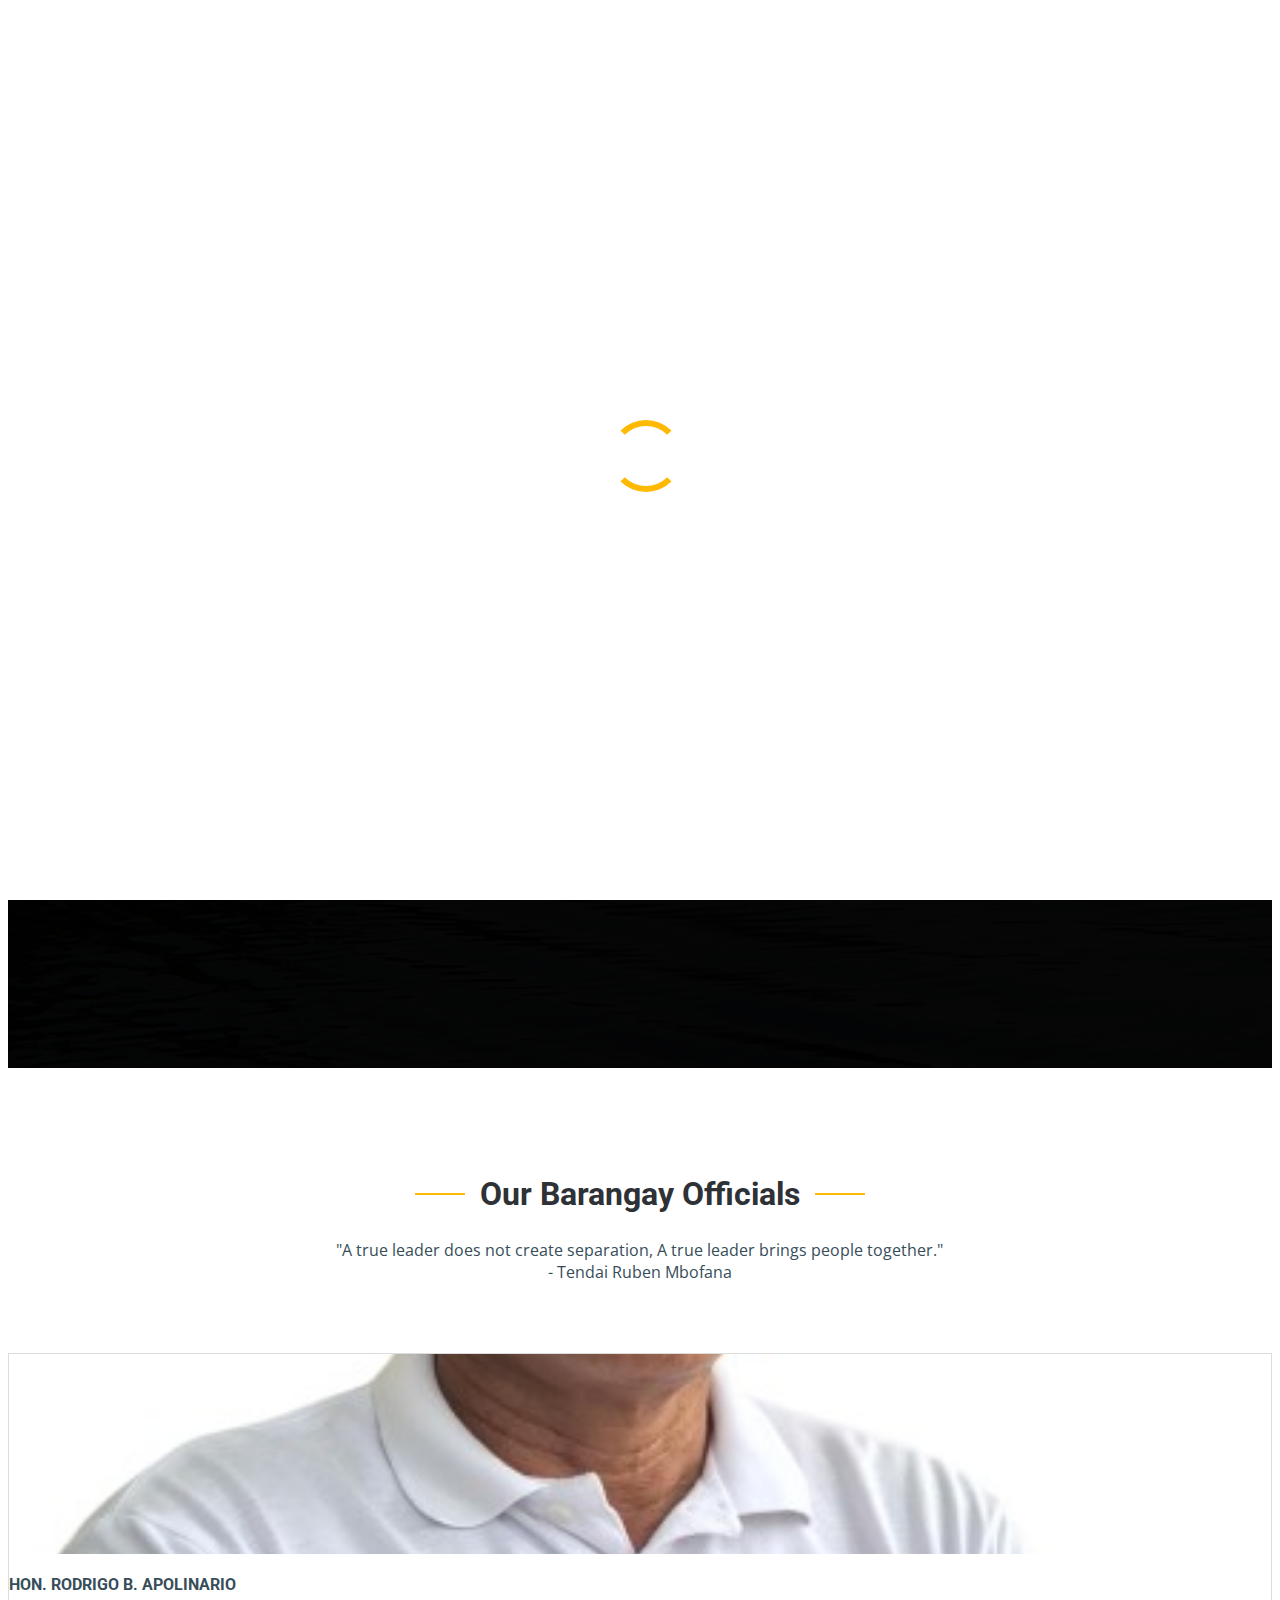
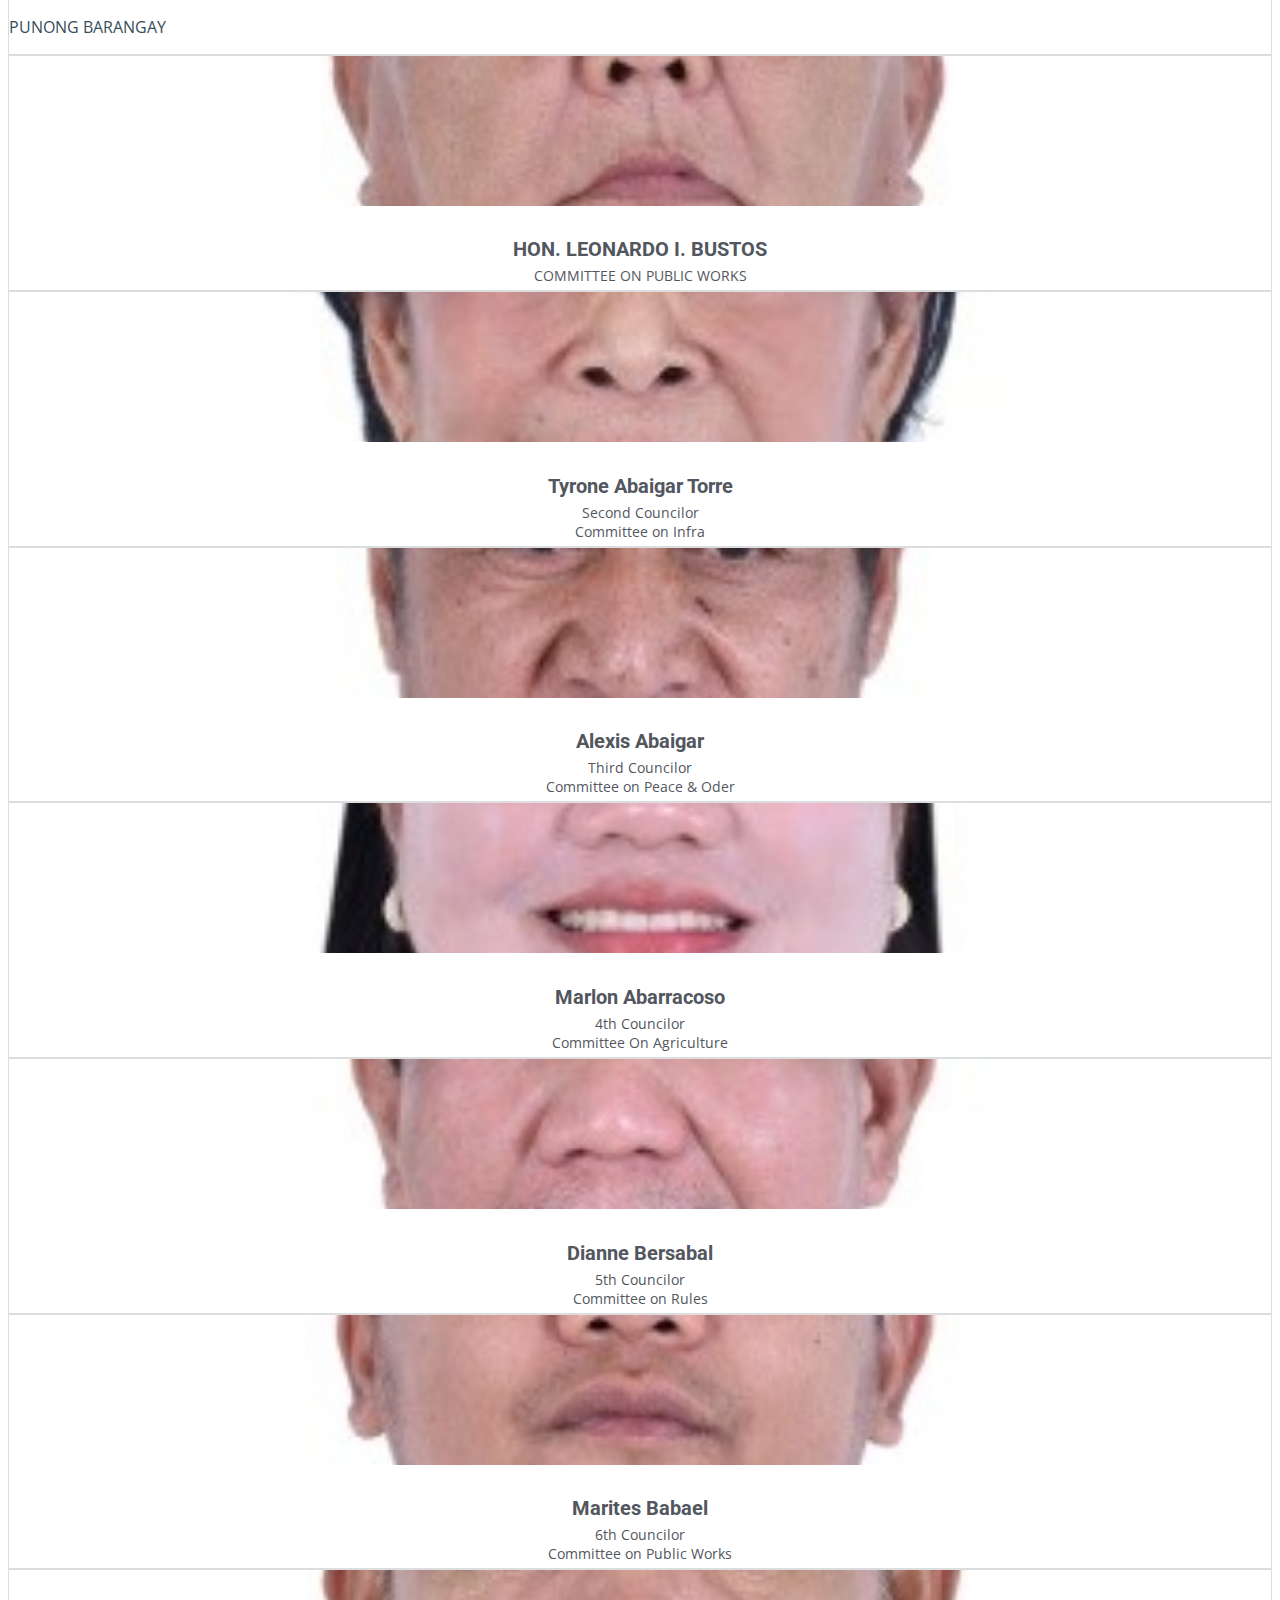
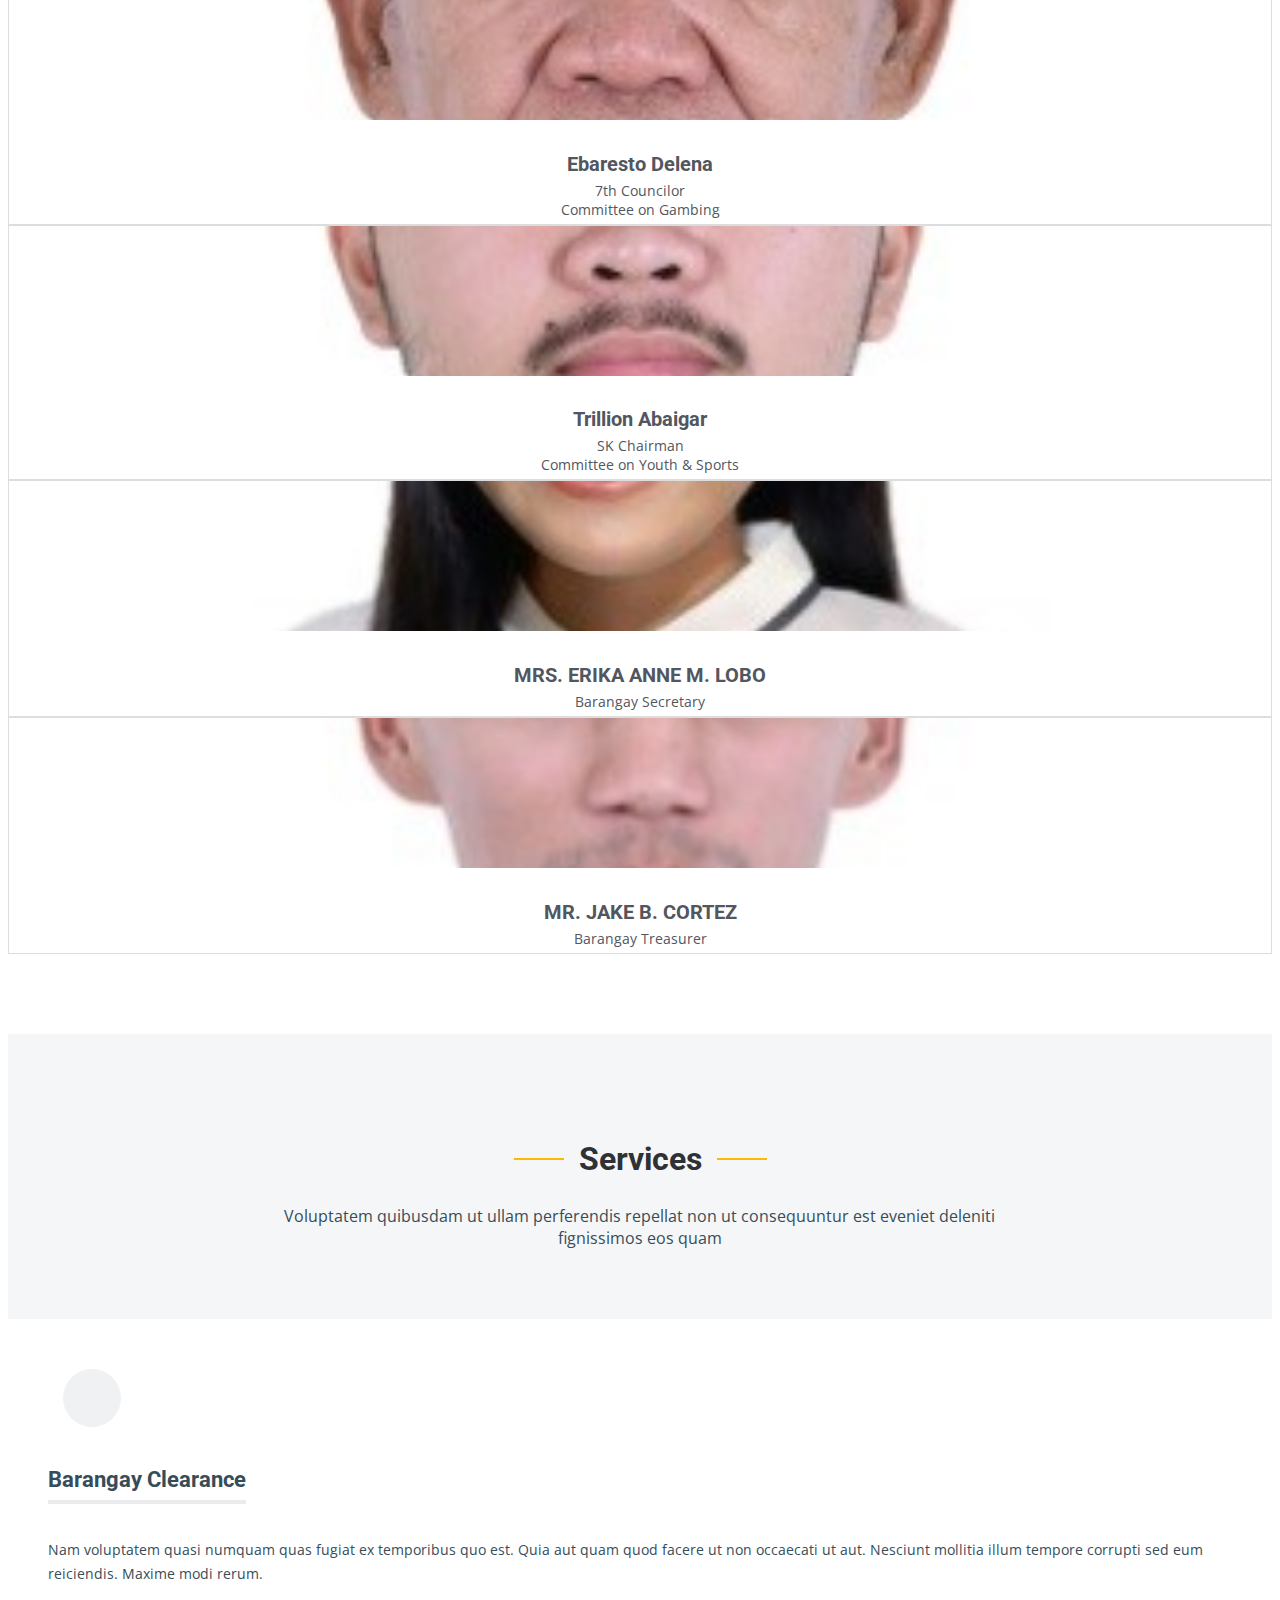
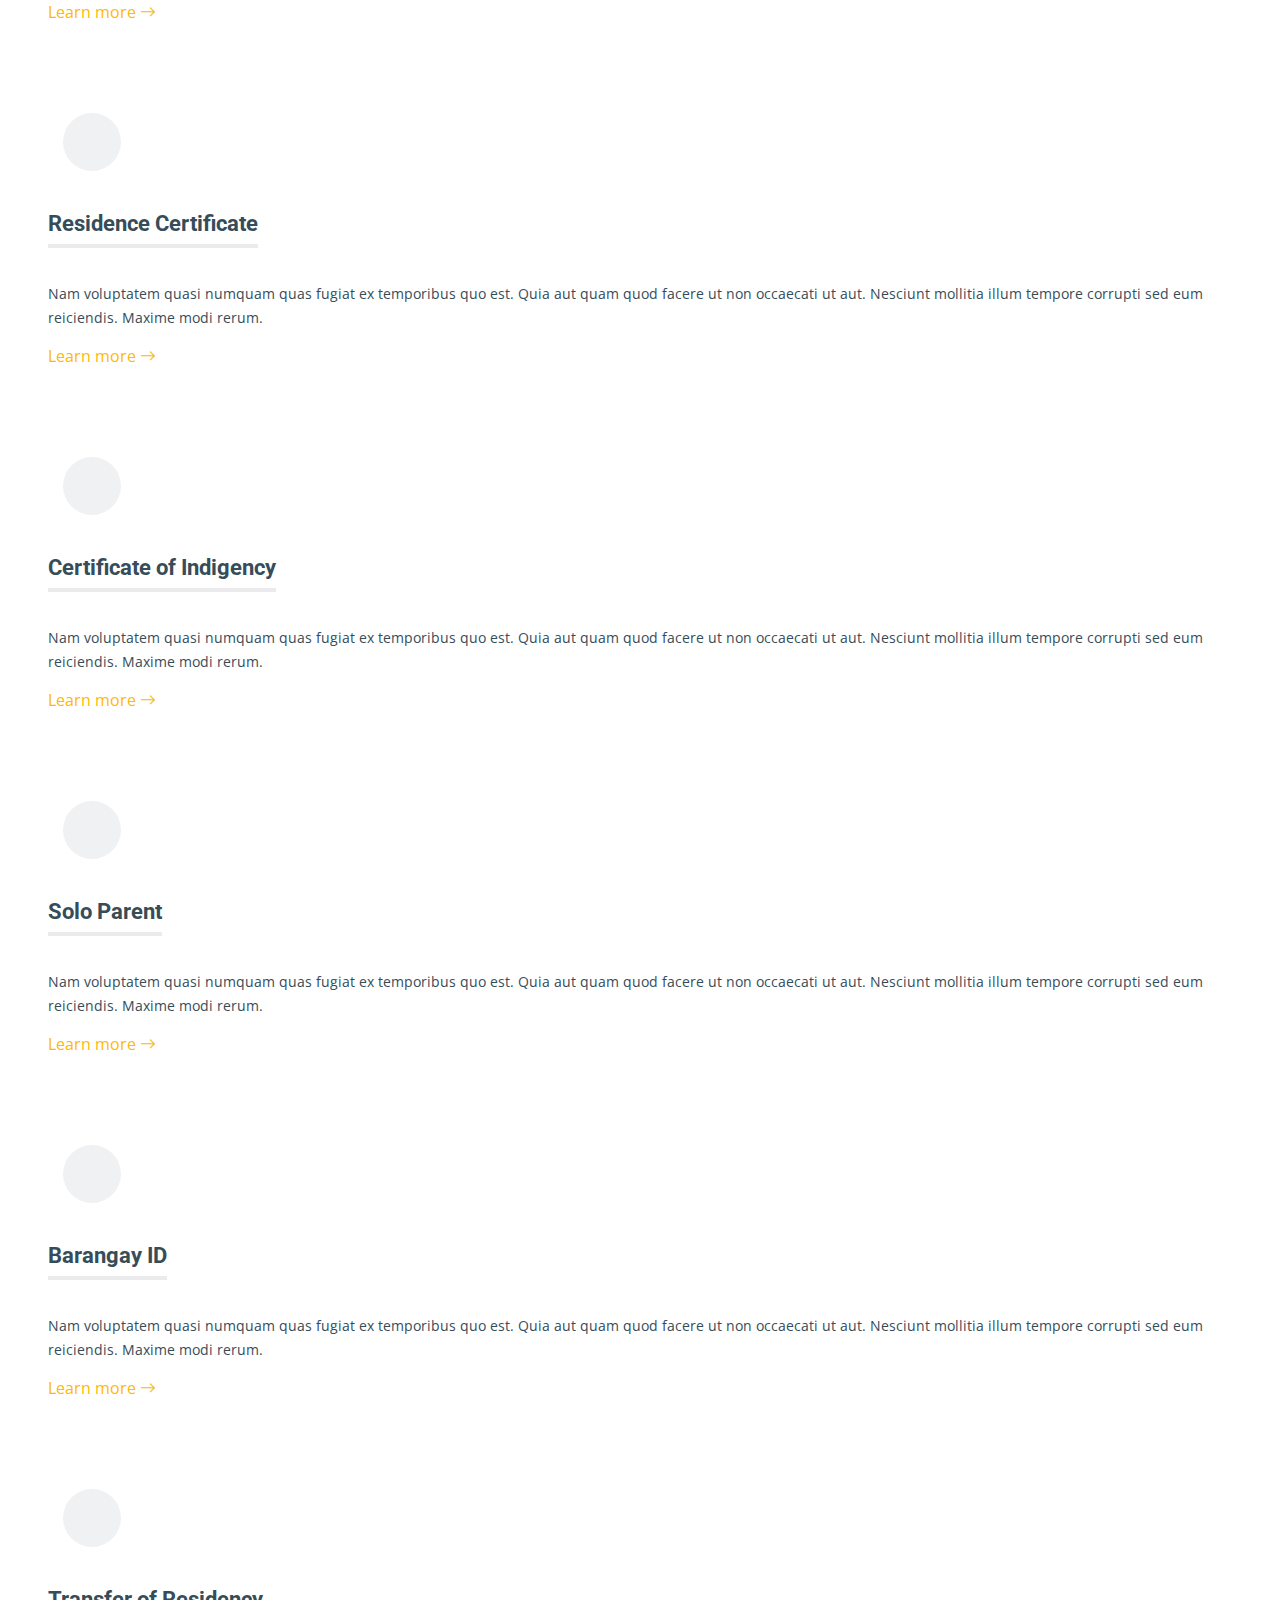
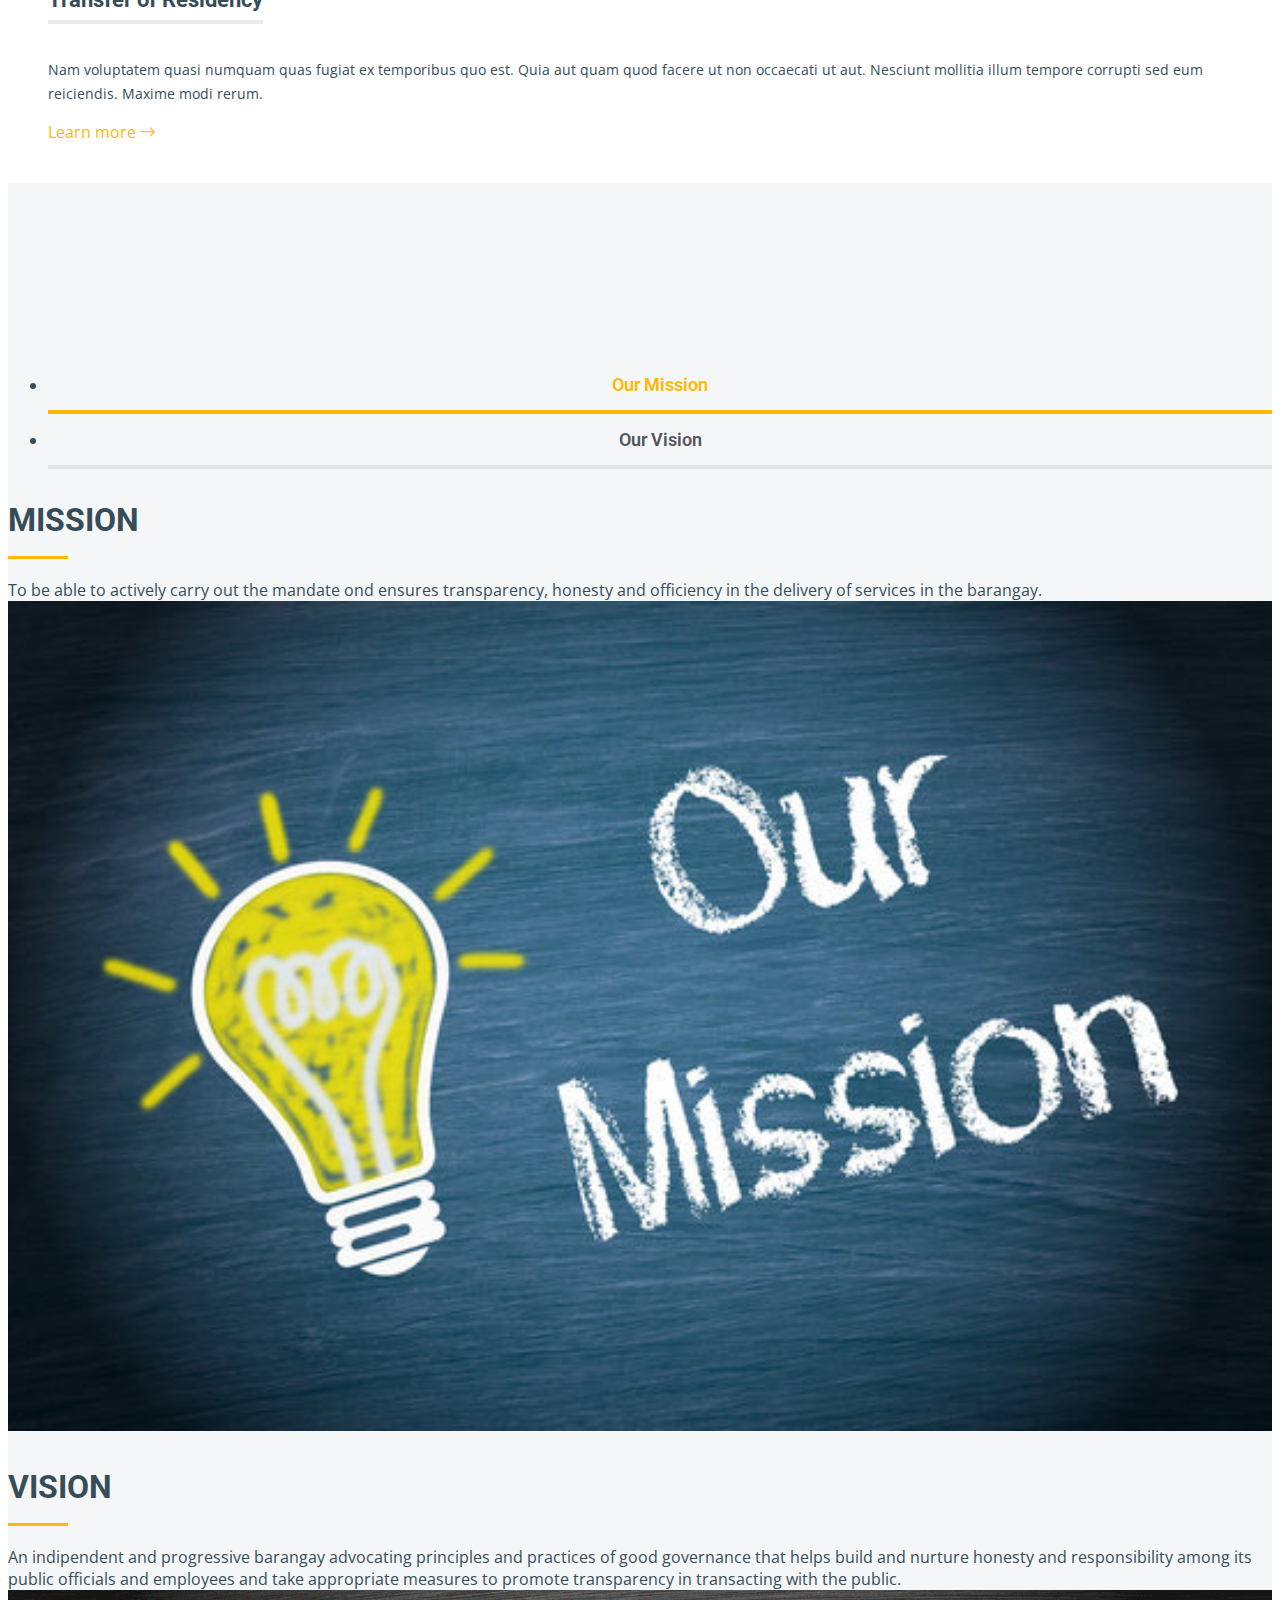
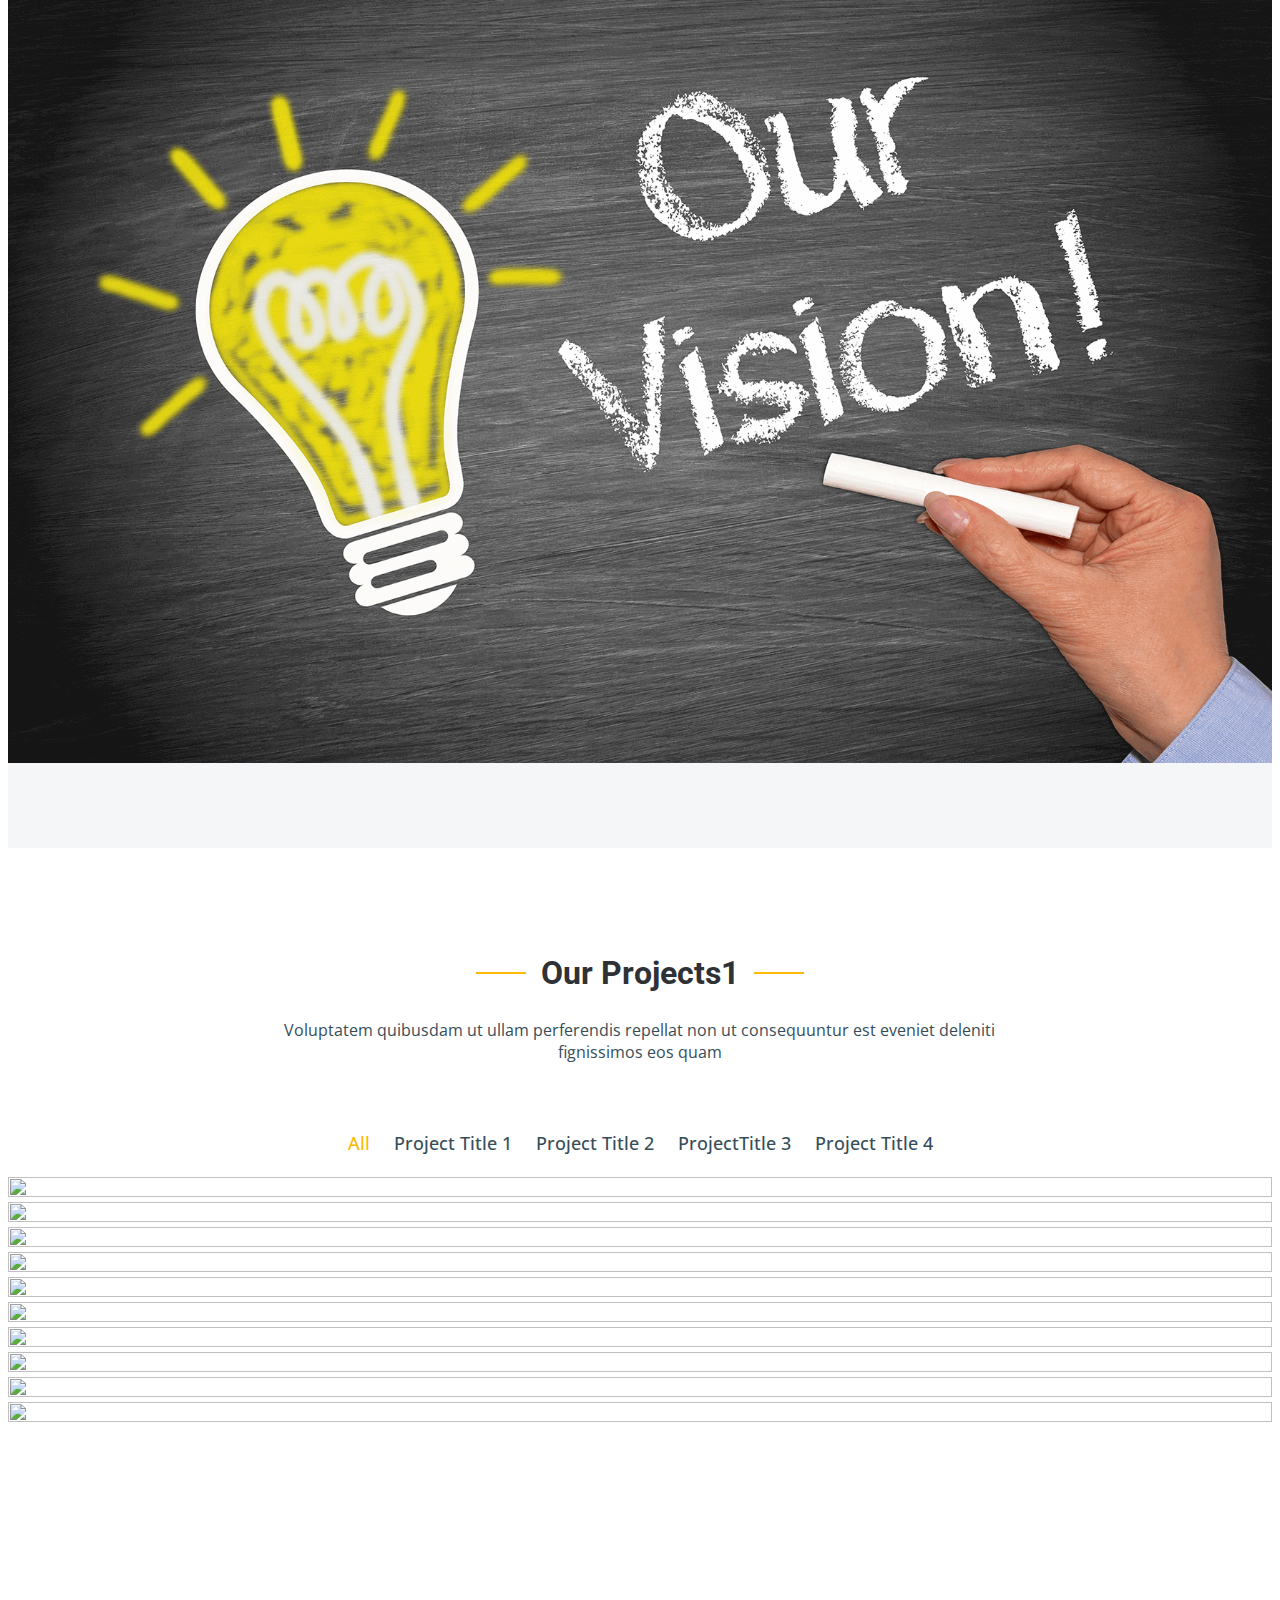
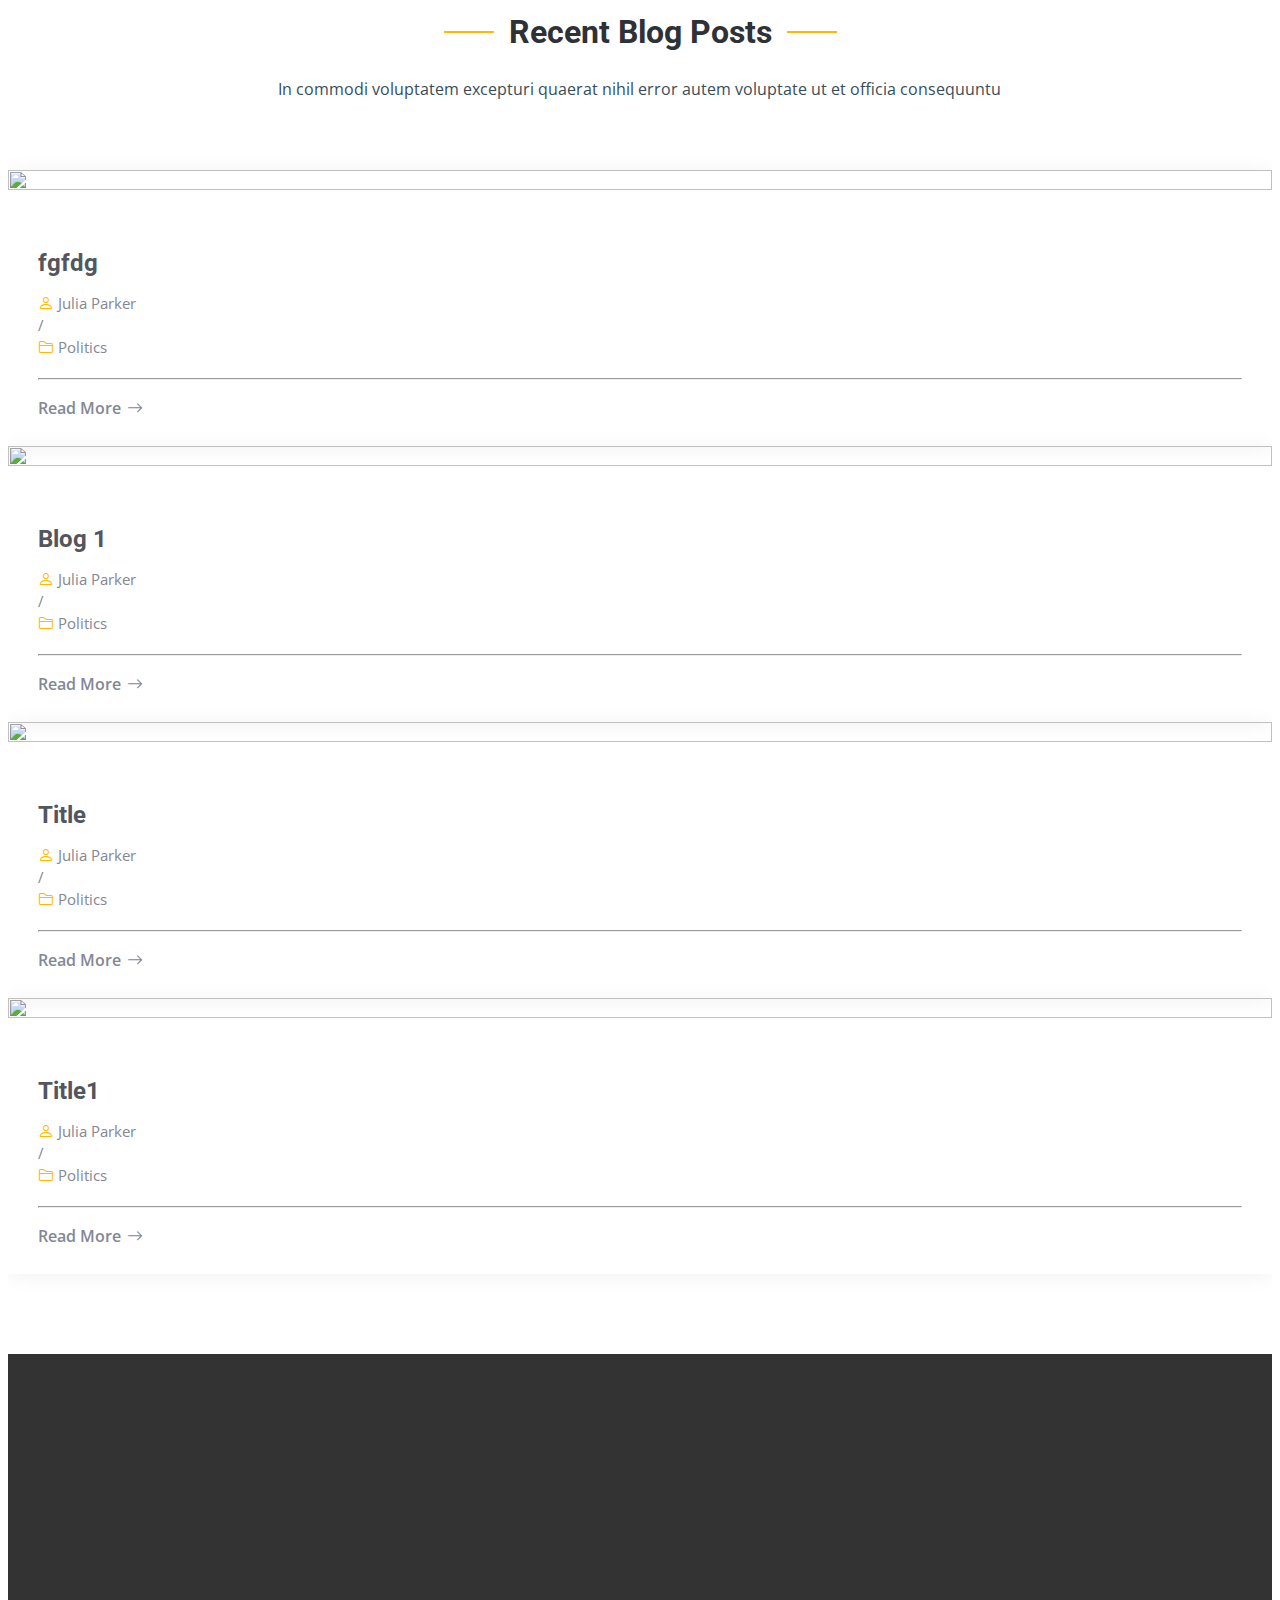
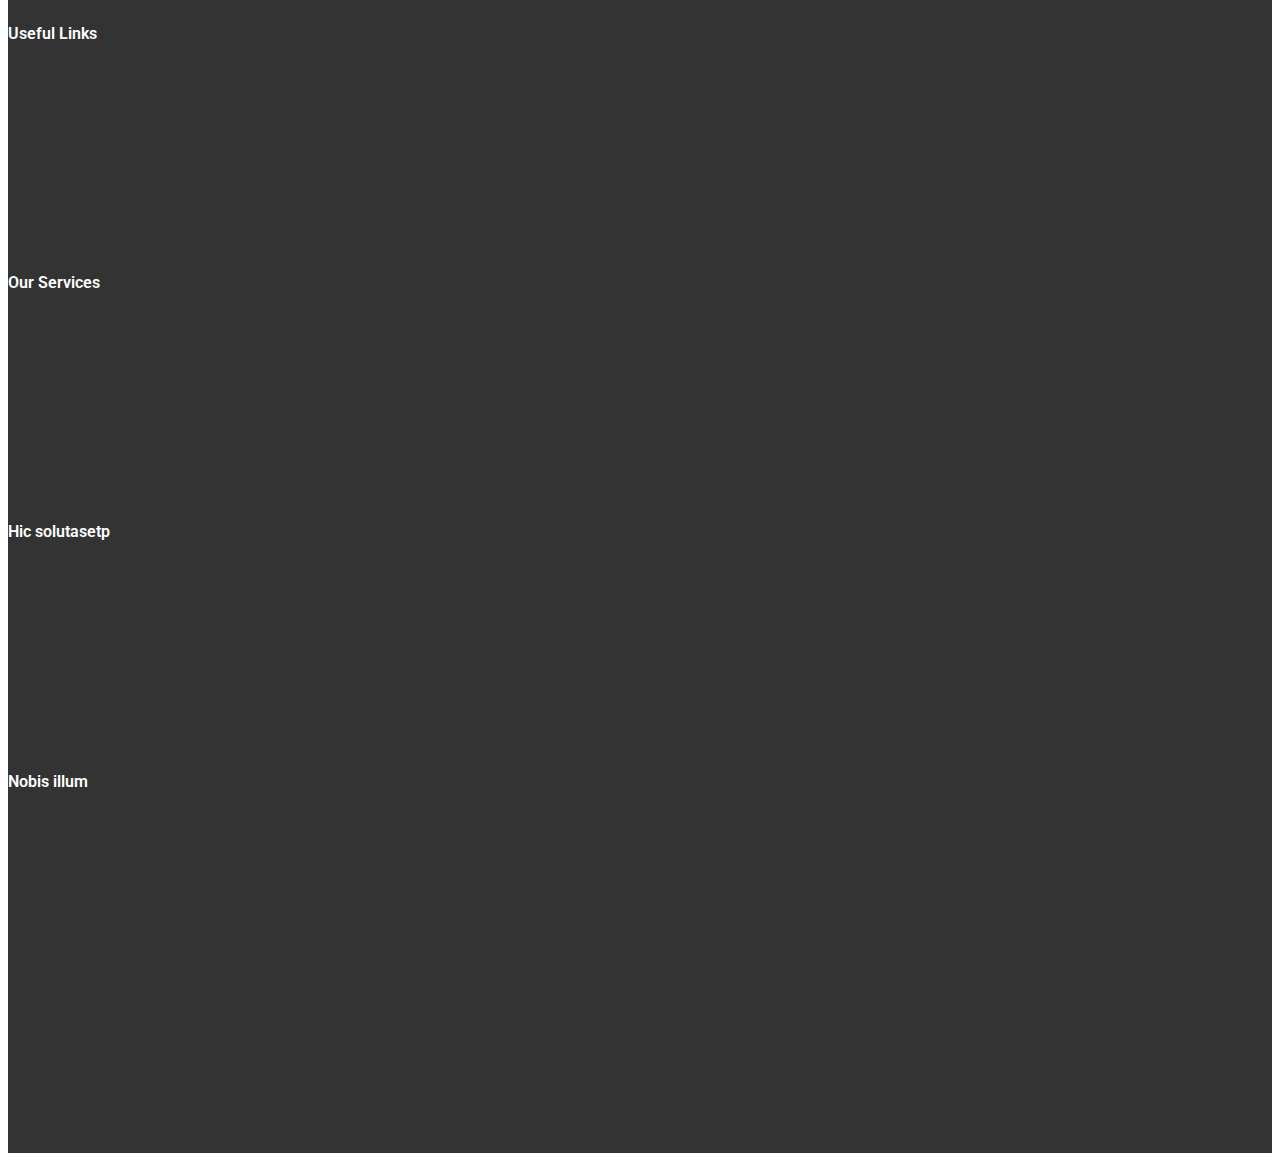
==== commit d7886652: "Add files via upload" ====
--- a/index.html
+++ b/index.html
@@ -12,7 +12,7 @@
   
   <meta content="" name="description">
   <meta content="" name="keywords">
-  <script src="https://ajax.googleapis.com/ajax/libs/jquery/3.5.1/jquery.min.js"></script>
+ 
   <!-- Favicons -->
   
   
@@ -23,7 +23,7 @@
 
   <!-- Vendor CSS Files -->
   <link href="https://barangay.info/demo/frontend/assets/vendor/bootstrap/css/bootstrap.min.css" rel="stylesheet">
-  <link href="https://barangay.info/demo/frontend/assets/vendor/bootstrap-icons/bootstrap-icons.css" rel="stylesheet">
+  <link href="bootstrap-icons/bootstrap-icon.css" rel="stylesheet">
   <link href="https://barangay.info/demo/frontend/assets/vendor/fontawesome-free/css/all.min.css" rel="stylesheet">
   <link href="https://barangay.info/demo/frontend/assets/vendor/aos/aos.css" rel="stylesheet">
   <link href="https://barangay.info/demo/frontend/assets/vendor/glightbox/css/glightbox.min.css" rel="stylesheet">
@@ -36,7 +36,7 @@
 # Top Bar
 --------------------------------------------------------------*/
 #topbar {
-  background:green;
+  background:rgb(17, 179, 17);
   height: 40px;
   font-size: 14px;
   padding: 0;
@@ -112,11 +112,11 @@
       <nav id="navbar" class="navbar">
       <ul>
                                                         <li>
-                        <a href="home"  class="">
+                        <a href="index.html"  class="">
                             Home                        </a>
                     </li>
                                                         <li>
-                        <a href="about"  class="">
+                        <a href="about.html"  class="">
                             About                        </a>
                     </li>
                                                         <li>
@@ -139,10 +139,6 @@
                         <a href="contact"  class="">
                             Contact                        </a>
                     </li>
-                                                        <li>
-                        <a href="https://freehostingph.com" target="_blank" class="">
-                            Free Hosting PH                        </a>
-                    </li>
                             </ul>
       </nav><!-- .navbar -->
      
@@ -186,9 +182,9 @@
       <div class="container">
         <div class="row justify-content-center">
           <div class="col-lg-6 text-center">
-            <h2 data-aos="fade-down">Welcome to <span>Brgy San Rafael Guagua, Pampanga</span></h2>
-            <p data-aos="fade-up">Welcome to Your Website Name, where creativity knows no boundaries. Unleash your imagination and explore endless possibilities..</p>
-            <!-- <a data-aos="fade-up" data-aos-delay="200" href="#get-started" class="btn-get-started">Get Started</a> -->
+            <h2>Welcome to <span>Brgy San Rafael Guagua, Pampanga</span></h2>
+            <p style="font-size:x-large;">ABE ABE TAYANG GAWAN PROGRESIBU ING KEKATAMUNG BARYU.</p>
+            
           </div>
         </div>
       </div>
@@ -196,7 +192,7 @@
 
     <div id="hero-carousel" class="carousel slide" data-bs-ride="carousel" data-bs-interval="5000">
     
-      <div class="carousel-item active" style="background-image: url(https://barangay.info/demo/public/images/1713402757_d222d36e9f7e9f616dc5.jpg)"></div>
+      <div class="carousel-item active" style="height: auto; background-image: url(img/bg.jpg)"></div>
       <div class="carousel-item" style="background-image:  url(https://barangay.info/demo/public/images/1713402757_9c1f394cd939deeb6410.jpg)"></div>
        <div class="carousel-item" style="background-image:  url(https://barangay.info/demo/public/images/1713402757_e82ef2b39de215b22f32.jpg)"></div>
       <!--<div class="carousel-item" style="background-image: url(https://barangay.info/demo/frontend/assets/img/hero-carousel/hero-carousel-4.jpg)"></div>
@@ -233,16 +229,15 @@
           <div class="col-lg-6" data-aos="fade-up" data-aos-delay="100">
               <div class="card-item-kap">
                 <div class="row">
-                  <div class="col-xl-5">
-                    <!-- <div class="card-bg" style="background-image: url(https://barangay.info/demo/frontend/assets/img/kap.png);"></div> -->
-                    <div class="card-bg" style="background-image: url(https://barangay.info/demo/uploads/1715526543_5d56f98953fc872a029c.jpg);"></div>
+                  <div class="col-xl-3">
+                    <div class="card-bg" style="background-image: url(img/cap.jpg);"></div>
                     
                   </div>
                   <div class="col-xl-7 d-flex align-items-center">
                     <div class="card-body">
-                      <h4 class="card-title">Gerry Abarcarte III</h4>
-                      <p>Barangay Captain</p>
-                      <p>Presiding Officer</p>
+                      <h4 class="card-title">HON. RODRIGO B. APOLINARIO</h4>
+                      <p>PUNONG BARANGAY</p>
+                    
                     </div>
                   </div>
                 </div>
@@ -256,13 +251,12 @@
             <div class="card-item">
               <div class="row">
                 <div class="col-xl-5">
-                  <div class="card-bg" style="background-image: url(https://barangay.info/demo/uploads/1715526579_1c1f425624b2231ed45e.jpg);"></div>
+                  <div class="card-bg" style="background-image: url(img/com1.jpg);"></div>
                 </div>
                 <div class="col-xl-7 d-flex align-items-center">
                   <div class="card-body">
-                    <h4 class="card-title">Agta Requina</h4>
-                    <p>1st Councilor</p>
-                    <p>Committee on Ways & Means</p>
+                    <h4 class="card-title">HON. LEONARDO I. BUSTOS</h4>
+                    <p>COMMITTEE ON PUBLIC WORKS</p>
                   </div>
                 </div>
               </div>
@@ -273,7 +267,7 @@
             <div class="card-item">
               <div class="row">
                 <div class="col-xl-5">
-                <div class="card-bg" style="background-image: url(https://barangay.info/demo/uploads/1715526622_c32b63a0a80f8760f593.jpg);"></div>
+                <div class="card-bg" style="background-image: url(img/com2.jpg);"></div>
                 </div>
                 <div class="col-xl-7 d-flex align-items-center">
                   <div class="card-body">
@@ -290,7 +284,7 @@
             <div class="card-item">
               <div class="row">
                 <div class="col-xl-5">
-                <div class="card-bg" style="background-image: url(https://barangay.info/demo/uploads/1715526671_652366727b61220b82c2.jpg);"></div>
+                <div class="card-bg" style="background-image: url(img/com3.jpg);"></div>
                 </div>
                 <div class="col-xl-7 d-flex align-items-center">
                   <div class="card-body">
@@ -307,7 +301,7 @@
             <div class="card-item">
               <div class="row">
                 <div class="col-xl-5">
-                <div class="card-bg" style="background-image: url(https://barangay.info/demo/uploads/1715526700_ef11ac0d4e2cfbde9e73.jpg);"></div>
+                <div class="card-bg" style="background-image: url(img/com4.jpg);"></div>
                 </div>
                 <div class="col-xl-7 d-flex align-items-center">
                   <div class="card-body">
@@ -324,7 +318,7 @@
             <div class="card-item">
               <div class="row">
                 <div class="col-xl-5">
-                <div class="card-bg" style="background-image: url(https://barangay.info/demo/uploads/1715526729_c3fe07e10ca6bf349ba4.jpg);"></div>
+                <div class="card-bg" style="background-image: url(img/com5.jpg);"></div>
                 </div>
                 <div class="col-xl-7 d-flex align-items-center">
                   <div class="card-body">
@@ -341,7 +335,7 @@
             <div class="card-item">
               <div class="row">
                 <div class="col-xl-5">
-                <div class="card-bg" style="background-image: url(https://barangay.info/demo/uploads/1715526760_2a93ea6a70d2f8fe994c.jpg);"></div>
+                <div class="card-bg" style="background-image: url(img/com6.jpg);"></div>
                 </div>
                 <div class="col-xl-7 d-flex align-items-center">
                   <div class="card-body">
@@ -358,7 +352,7 @@
             <div class="card-item">
               <div class="row">
                 <div class="col-xl-5">
-                <div class="card-bg" style="background-image: url(https://barangay.info/demo/uploads/1715526789_eed21953f088329c14c6.jpg);"></div>
+                <div class="card-bg" style="background-image: url(img/com7.jpg);"></div>
                 </div>
                 <div class="col-xl-7 d-flex align-items-center">
                   <div class="card-body">
@@ -375,7 +369,7 @@
             <div class="card-item">
               <div class="row">
                 <div class="col-xl-5">
-                <div class="card-bg" style="background-image: url(https://barangay.info/demo/uploads/1715526821_03fb3414cf296a0301a9.jpg);"></div>
+                <div class="card-bg" style="background-image: url(img/sk.jpg);"></div>
                 </div>
                 <div class="col-xl-7 d-flex align-items-center">
                   <div class="card-body">
@@ -395,11 +389,11 @@
             <div class="card-item">
               <div class="row">
                 <div class="col-xl-5">
-                <div class="card-bg" style="background-image: url(https://barangay.info/demo/uploads/1710494369_66a2b3680ffbd1618c1d.jpg);"></div>
+                <div class="card-bg" style="background-image: url(img/sec.jpg);"></div>
                 </div>
                 <div class="col-xl-7 d-flex align-items-center">
                   <div class="card-body">
-                    <h4 class="card-title">Odel Catarman</h4>
+                    <h4 class="card-title">MRS. ERIKA ANNE M. LOBO</h4>
                     <p>Barangay Secretary</p>
                     <p></p>
                   </div>
@@ -412,11 +406,11 @@
             <div class="card-item">
               <div class="row">
                 <div class="col-xl-5">
-                <div class="card-bg" style="background-image: url(https://barangay.info/demo/uploads/1710494378_d8d9b19fe116ed93eccb.png);"></div>
+                <div class="card-bg" style="background-image: url(img/tres.jpg);"></div>
                 </div>
                 <div class="col-xl-7 d-flex align-items-center">
                   <div class="card-body">
-                    <h4 class="card-title">Botoy Abayan</h4>
+                    <h4 class="card-title">MR. JAKE B. CORTEZ</h4>
                     <p>Barangay Treasurer</p>
                     <p></p>
                   </div>
@@ -533,18 +527,7 @@
               <h4>Our Vision</h4>
             </a><!-- End tab nav item -->
 
-          <li class="nav-item col-3">
-            <a class="nav-link" data-bs-toggle="tab" data-bs-target="#tab-3">
-              <h4>Our Goal</h4>
-            </a>
-          </li><!-- End tab nav item -->
-
-          <li class="nav-item col-3">
-            <a class="nav-link" data-bs-toggle="tab" data-bs-target="#tab-4">
-              <h4>Nostrum</h4>
-            </a>
-          </li><!-- End tab nav item -->
-
+          
         </ul>
 
         <div class="tab-content">
@@ -554,14 +537,10 @@
               <div class="col-lg-6 order-2 order-lg-1 mt-3 mt-lg-0 d-flex flex-column justify-content-center" data-aos="fade-up" data-aos-delay="100">
                 <h3>MISSION</h3>
                 <p class="fst-italic">
-                Lorem ipsum dolor sit amet, consectetur adipiscing elit, sed do eiusmod tempor incididunt ut labore et dolore magna aliqua.
-
- Ullamco laboris nisi ut aliquip ex ea commodo consequat.
- Duis aute irure dolor in reprehenderit in voluptate velit.
- Ullamco                </p>
+                    To be able to actively carry out the mandate ond ensures transparency, honesty and officiency in the delivery of services in the barangay.</p>
               </div>
               <div class="col-lg-6 order-1 order-lg-2 text-center" data-aos="fade-up" data-aos-delay="200">
-                <img src="https://barangay.info/demo/uploads/images/1710694320_2e1fee092ff2cfebb45f.jpg" alt="" class="img-fluid">
+                <img src="img/mission.jpg" alt="" class="img-fluid">
               </div>
             </div>
           </div><!-- End tab content item -->
@@ -571,58 +550,15 @@
               <div class="col-lg-6 order-2 order-lg-1 mt-3 mt-lg-0 d-flex flex-column justify-content-center">
                 <h3>VISION</h3>
                 <p class="fst-italic">
-                Lorem ipsum dolor sit amet, consectetur adipiscing elit, sed do eiusmod tempor incididunt ut labore et dolore magna aliqua.
-
- Ullamco laboris nisi ut aliquip ex ea commodo consequat.
- Duis aute irure dolor in reprehenderit in voluptate velit.
-
-Lorem                 </p>
+                    An indipendent and progressive barangay advocating principles and practices of good governance that helps build and nurture honesty and responsibility among its public officials and employees and take appropriate measures to promote transparency in transacting with the public.</p>
               </div>
               <div class="col-lg-6 order-1 order-lg-2 text-center">
-              <img src="https://barangay.info/demo/uploads/images/1710694502_a5817e750a0ed712cee2.jpg" alt="" class="img-fluid">
+              <img src="img/vision.png" alt="" class="img-fluid">
               </div>
             </div>
           </div><!-- End tab content item -->
 
-          <div class="tab-pane" id="tab-3">
-            <div class="row">
-              <div class="col-lg-6 order-2 order-lg-1 mt-3 mt-lg-0 d-flex flex-column justify-content-center">
-                <h3>GOAL</h3>
-                <p class="fst-italic">
-                 Ullamco laboris nisi ut aliquip ex ea commodo consequat.
- Duis aute irure dolor in reprehenderit in voluptate velit.
- Provident mollitia neque rerum asperiores dolores quos qui a. Ipsum neque dolor voluptate nisi sed.
-Lorem ipsum dolor sit amet, conse                </p>
-              </div>
-              <div class="col-lg-6 order-1 order-lg-2 text-center">
-              <img src="https://barangay.info/demo/uploads/images/1710694841_806573185fe140e7a591.jpg" alt="" class="img-fluid">
-              </div>
-            </div>
-          </div><!-- End tab content item -->
-
-          <div class="tab-pane" id="tab-4">
-            <div class="row">
-              <div class="col-lg-6 order-2 order-lg-1 mt-3 mt-lg-0 d-flex flex-column justify-content-center">
-                <h3>Omnis fugiat ea explicabo sunt</h3>
-                <p class="fst-italic">
-                  Lorem ipsum dolor sit amet, consectetur adipiscing elit, sed do eiusmod tempor incididunt ut labore et dolore
-                  magna aliqua.
-                </p>
-                <ul>
-                  <li><i class="bi bi-check2-all"></i> Ullamco laboris nisi ut aliquip ex ea commodo consequat.</li>
-                  <li><i class="bi bi-check2-all"></i> Duis aute irure dolor in reprehenderit in voluptate velit.</li>
-                  <li><i class="bi bi-check2-all"></i> Ullamco laboris nisi ut aliquip ex ea commodo consequat. Duis aute irure dolor in reprehenderit in voluptate trideta storacalaperda mastiro dolore eu fugiat nulla pariatur.</li>
-                </ul>
-              </div>
-              <div class="col-lg-6 order-1 order-lg-2 text-center">
-                <img src="https://barangay.info/demo/frontend/assets/img/features-4.jpg" alt="" class="img-fluid">
-              </div>
-            </div>
-          </div><!-- End tab content item -->
-
-        </div>
-
-      </div>
+     
     </section><!-- End Features Section -->
 
     <!-- ======= Our Projects Section ======= -->
@@ -653,7 +589,7 @@
                   <h4>Construction 1</h4>
                   <p>Lorem ipsum, dolor sit amet consectetur</p>
                   <a href="https://barangay.info/demo/uploads/images/1712856446_e0dcaf71866433de390d.png" title="Construction 1" data-gallery="portfolio-gallery-construction" class="glightbox preview-link"><i class="bi bi-zoom-in"></i></a>
-                  <a href="https://barangay.info/demo/project-details" title="More Details" class="details-link"><i class="bi bi-link-45deg"></i></a>
+              
                 </div>
               </div>
             </div><!-- End Projects Item -->
@@ -886,18 +822,16 @@
 
       <div class="col-lg-4 col-md-6">
         <div class="footer-info">
-          <h3>UpConstruction</h3>
+          <h3>San Rafael Guagua Pampanga</h3>
           <p>
-            A108 Adam Street <br>
-            NY 535022, USA<br><br>
+            Barangay San Rafael (Duck Island), Guagua, Pampanga <br>
+            
             <strong>Phone:</strong> +1 5589 55488 55<br>
             <strong>Email:</strong> info@example.com<br>
           </p>
           <div class="social-links d-flex mt-3">
-            <a href="#" class="d-flex align-items-center justify-content-center"><i class="bi bi-twitter"></i></a>
             <a href="#" class="d-flex align-items-center justify-content-center"><i class="bi bi-facebook"></i></a>
-            <a href="#" class="d-flex align-items-center justify-content-center"><i class="bi bi-instagram"></i></a>
-            <a href="#" class="d-flex align-items-center justify-content-center"><i class="bi bi-linkedin"></i></a>
+         
           </div>
         </div>
       </div><!-- End footer info column-->
@@ -953,11 +887,11 @@
 <div class="footer-legal text-center position-relative">
   <div class="container">
     <div class="copyright">
-      &copy; Copyright <strong><span>UpConstruction</span></strong>. All Rights Reserved
+      &copy; Copyright <strong><span>San Rafael Guagua Pampanga</span></strong>. All Rights Reserved
     </div>
     <div class="credits">
 
-      Designed by <a href="https://bootstrapmade.com/">BootstrapMade</a>
+      Designed by GNC STUDENTS</a>
     </div>
   </div>
 </div>
--- a/style.css
+++ b/style.css
@@ -1,2712 +1,2700 @@
-/**
-* Template Name: UpConstruction
-* Updated: Jan 29 2024 with Bootstrap v5.3.2
-* Template URL: https://bootstrapmade.com/upconstruction-bootstrap-construction-website-template/
-* Author: BootstrapMade.com
-* License: https://bootstrapmade.com/license/
-*/
-
-/*--------------------------------------------------------------
-# Set main reusable colors and fonts using CSS variables
-# Learn more about CSS variables at https://developer.mozilla.org/en-US/docs/Web/CSS/Using_CSS_custom_properties
---------------------------------------------------------------*/
-/* Fonts */
+
 :root {
-    --font-default: "Open Sans", system-ui, -apple-system, "Segoe UI", Roboto, "Helvetica Neue", Arial, "Noto Sans", "Liberation Sans", sans-serif, "Apple Color Emoji", "Segoe UI Emoji", "Segoe UI Symbol", "Noto Color Emoji";
-    --font-primary: "Roboto", sans-serif;
-    --font-secondary: "Work Sans", sans-serif;
-  }
-  
-  /* Colors */
-  :root {
-    --color-default: #364d59;
-    --color-primary: #feb900;
-    --color-secondary: #52565e;
-  }
-  
-  /* Smooth scroll behavior */
-  :root {
-    scroll-behavior: smooth;
-  }
-  
-  /*--------------------------------------------------------------
-  # General
-  --------------------------------------------------------------*/
-  body {
-    font-family: var(--font-default);
+  --font-default: "Open Sans", system-ui, -apple-system, "Segoe UI", Roboto, "Helvetica Neue", Arial, "Noto Sans", "Liberation Sans", sans-serif, "Apple Color Emoji", "Segoe UI Emoji", "Segoe UI Symbol", "Noto Color Emoji";
+  --font-primary: "Roboto", sans-serif;
+  --font-secondary: "Work Sans", sans-serif;
+}
+
+/* Colors */
+:root {
+  --color-default: #364d59;
+  --color-primary: #feb900;
+  --color-secondary: #52565e;
+}
+
+/* Smooth scroll behavior */
+:root {
+  scroll-behavior: smooth;
+}
+
+/*--------------------------------------------------------------
+# General
+--------------------------------------------------------------*/
+body {
+  font-family: var(--font-default);
+  color: var(--color-default);
+  overflow-x: hidden;
+}
+
+a {
+  color: var(--color-primary);
+  text-decoration: none;
+}
+
+a:hover {
+  color: #ffc732;
+  text-decoration: none;
+}
+
+h1,
+h2,
+h3,
+h4,
+h5,
+h6 {
+  font-family: var(--font-primary);
+}
+
+/*--------------------------------------------------------------
+# Sections & Section Header
+--------------------------------------------------------------*/
+section {
+  padding: 80px 0;
+  overflow: hidden;
+}
+
+.section-bg {
+  background-color: #f5f6f7;
+}
+
+.section-header {
+  text-align: center;
+  padding-bottom: 70px;
+ 
+}
+
+.section-header h2 {
+  font-size: 32px;
+  font-weight: 700;
+  position: relative;
+  color: #2e3135;
+}
+
+.section-header h2:before,
+.section-header h2:after {
+  content: "";
+  width: 50px;
+  height: 2px;
+  background: var(--color-primary);
+  display: inline-block;
+}
+
+.section-header h2:before {
+  margin: 0 15px 10px 0;
+}
+
+.section-header h2:after {
+  margin: 0 0 10px 15px;
+}
+
+.section-header p {
+  margin: 0 auto 0 auto;
+}
+
+@media (min-width: 1199px) {
+  .section-header p {
+    max-width: 60%;
+  }
+}
+
+/*--------------------------------------------------------------
+# Breadcrumbs
+--------------------------------------------------------------*/
+.breadcrumbs {
+  padding: 140px 0 60px 0;
+  min-height: 30vh;
+  position: relative;
+  background-size: cover;
+  background-position: center;
+  background-repeat: no-repeat;
+}
+
+.breadcrumbs:before {
+  content: "";
+  background-color: rgba(0, 0, 0, 0.6);
+  position: absolute;
+  inset: 0;
+}
+
+.breadcrumbs h2 {
+  font-size: 56px;
+  font-weight: 500;
+  color: #fff;
+  font-family: var(--font-secondary);
+}
+
+.breadcrumbs ol {
+  display: flex;
+  flex-wrap: wrap;
+  list-style: none;
+  padding: 0 0 10px 0;
+  margin: 0;
+  font-size: 16px;
+  font-weight: 600;
+  color: var(--color-primary);
+}
+
+.breadcrumbs ol a {
+  color: rgba(255, 255, 255, 0.8);
+  transition: 0.3s;
+}
+
+.breadcrumbs ol a:hover {
+  text-decoration: underline;
+}
+
+.breadcrumbs ol li+li {
+  padding-left: 10px;
+}
+
+.breadcrumbs ol li+li::before {
+  display: inline-block;
+  padding-right: 10px;
+  color: #fff;
+  content: "/";
+}
+
+/*--------------------------------------------------------------
+# Scroll top button
+--------------------------------------------------------------*/
+.scroll-top {
+  position: fixed;
+  visibility: hidden;
+  opacity: 0;
+  right: 15px;
+  bottom: 15px;
+  z-index: 99999;
+  background: var(--color-primary);
+  width: 40px;
+  height: 40px;
+  border-radius: 4px;
+  transition: all 0.4s;
+}
+
+.scroll-top i {
+  font-size: 24px;
+  color: var(--color-secondary);
+  line-height: 0;
+}
+
+.scroll-top:hover {
+  background: #ffc732;
+  color: #fff;
+}
+
+.scroll-top.active {
+  visibility: visible;
+  opacity: 1;
+}
+
+/*--------------------------------------------------------------
+# Preloader
+--------------------------------------------------------------*/
+#preloader {
+  position: fixed;
+  inset: 0;
+  z-index: 999999;
+  overflow: hidden;
+  background: #fff;
+  transition: all 0.6s ease-out;
+}
+
+#preloader:before {
+  content: "";
+  position: fixed;
+  top: calc(50% - 30px);
+  left: calc(50% - 30px);
+  border: 6px solid #fff;
+  border-color: var(--color-primary) transparent var(--color-primary) transparent;
+  border-radius: 50%;
+  width: 60px;
+  height: 60px;
+  animation: animate-preloader 1.5s linear infinite;
+}
+
+@keyframes animate-preloader {
+  0% {
+    transform: rotate(0deg);
+  }
+
+  100% {
+    transform: rotate(360deg);
+  }
+}
+
+/*--------------------------------------------------------------
+# Disable aos animation delay on mobile devices
+--------------------------------------------------------------*/
+@media screen and (max-width: 768px) {
+  [data-aos-delay] {
+    transition-delay: 0 !important;
+  }
+}
+
+/*--------------------------------------------------------------
+# Header
+--------------------------------------------------------------*/
+.header {
+  z-index: 997;
+  position: absolute;
+  padding: 30px 0;
+  top: 0;
+  left: 0;
+  right: 0;
+}
+
+.header .logo img {
+  max-height: 100px;
+  margin-right: 0px;
+}
+
+.header .logo h1 {
+  font-size: 24px;
+  font-weight: 700;
+  color: #fff;
+  margin-bottom: 0;
+  font-family: var(--font-primary);
+}
+
+.header .logo h1 span {
+  color: var(--color-primary);
+}
+
+/*--------------------------------------------------------------
+# Desktop Navigation
+--------------------------------------------------------------*/
+@media (min-width: 1280px) {
+  .navbar {
+    padding: 0;
+  }
+
+  .navbar ul {
+    margin: 0;
+    padding: 0;
+    display: flex;
+    list-style: none;
+    align-items: center;
+  }
+
+  .navbar li {
+    position: relative;
+  }
+
+  .navbar>ul>li {
+    white-space: nowrap;
+    padding: 10px 0 10px 28px;
+  }
+
+  .navbar a,
+  .navbar a:focus {
+    display: flex;
+    align-items: center;
+    justify-content: space-between;
+    padding: 0 3px;
+    font-family: var(--font-primary);
+    font-size: 14px;
+    font-weight: 500;
+    color: rgba(255, 255, 255, 0.6);
+    text-transform: uppercase;
+    white-space: nowrap;
+    transition: 0.3s;
+    position: relative;
+  }
+
+  .navbar a i,
+  .navbar a:focus i {
+    font-size: 12px;
+    line-height: 0;
+    margin-left: 5px;
+  }
+
+  .navbar>ul>li>a:before {
+    content: "";
+    position: absolute;
+    width: 100%;
+    height: 2px;
+    bottom: -6px;
+    left: 0;
+    background-color: var(--color-primary);
+    visibility: hidden;
+    width: 0px;
+    transition: all 0.3s ease-in-out 0s;
+  }
+
+  .navbar a:hover:before,
+  .navbar li:hover>a:before,
+  .navbar .active:before {
+    visibility: visible;
+    width: 100%;
+  }
+
+  .navbar a:hover,
+  .navbar .active,
+  .navbar .active:focus,
+  .navbar li:hover>a {
+    color: #fff;
+  }
+
+  .navbar .dropdown ul {
+    display: block;
+    position: absolute;
+    left: 28px;
+    top: calc(100% + 30px);
+    margin: 0;
+    padding: 10px 0;
+    z-index: 99;
+    opacity: 0;
+    visibility: hidden;
+    background: #fff;
+    box-shadow: 0px 0px 30px rgba(127, 137, 161, 0.25);
+    transition: 0.3s;
+  }
+
+  .navbar .dropdown ul li {
+    min-width: 200px;
+  }
+
+  .navbar .dropdown ul a {
+    padding: 10px 20px;
+    font-size: 15px;
+    text-transform: none;
     color: var(--color-default);
-    overflow-x: hidden;
-  }
-  
-  a {
+    font-weight: 400;
+  }
+
+  .navbar .dropdown ul a i {
+    font-size: 12px;
+  }
+
+  .navbar .dropdown ul a:hover,
+  .navbar .dropdown ul .active:hover,
+  .navbar .dropdown ul li:hover>a {
     color: var(--color-primary);
-    text-decoration: none;
-  }
-  
-  a:hover {
-    color: #ffc732;
-    text-decoration: none;
-  }
-  
-  h1,
-  h2,
-  h3,
-  h4,
-  h5,
-  h6 {
-    font-family: var(--font-primary);
-  }
-  
-  /*--------------------------------------------------------------
-  # Sections & Section Header
-  --------------------------------------------------------------*/
-  section {
-    padding: 80px 0;
-    overflow: hidden;
-  }
-  
-  .section-bg {
-    background-color: #f5f6f7;
-  }
-  
-  .section-header {
-    text-align: center;
-    padding-bottom: 70px;
-   
-  }
-  
-  .section-header h2 {
-    font-size: 32px;
-    font-weight: 700;
-    position: relative;
-    color: #2e3135;
-  }
-  
-  .section-header h2:before,
-  .section-header h2:after {
-    content: "";
-    width: 50px;
-    height: 2px;
-    background: var(--color-primary);
-    display: inline-block;
-  }
-  
-  .section-header h2:before {
-    margin: 0 15px 10px 0;
-  }
-  
-  .section-header h2:after {
-    margin: 0 0 10px 15px;
-  }
-  
-  .section-header p {
-    margin: 0 auto 0 auto;
-  }
-  
-  @media (min-width: 1199px) {
-    .section-header p {
-      max-width: 60%;
-    }
-  }
-  
-  /*--------------------------------------------------------------
-  # Breadcrumbs
-  --------------------------------------------------------------*/
-  .breadcrumbs {
-    padding: 140px 0 60px 0;
-    min-height: 30vh;
-    position: relative;
-    background-size: cover;
-    background-position: center;
-    background-repeat: no-repeat;
-  }
-  
-  .breadcrumbs:before {
-    content: "";
-    background-color: rgba(0, 0, 0, 0.6);
+  }
+
+  .navbar .dropdown:hover>ul {
+    opacity: 1;
+    top: 100%;
+    visibility: visible;
+  }
+
+  .navbar .dropdown .dropdown ul {
+    top: 0;
+    left: calc(100% - 30px);
+    visibility: hidden;
+  }
+
+  .navbar .dropdown .dropdown:hover>ul {
+    opacity: 1;
+    top: 0;
+    left: 100%;
+    visibility: visible;
+  }
+}
+
+@media (min-width: 1280px) and (max-width: 1366px) {
+  .navbar .dropdown .dropdown ul {
+    left: -90%;
+  }
+
+  .navbar .dropdown .dropdown:hover>ul {
+    left: -100%;
+  }
+}
+
+@media (min-width: 1280px) {
+
+  .mobile-nav-show,
+  .mobile-nav-hide {
+    display: none;
+  }
+}
+
+/*--------------------------------------------------------------
+# Mobile Navigation
+--------------------------------------------------------------*/
+@media (max-width: 1279px) {
+  .navbar {
+    position: fixed;
+    top: 0;
+    right: -100%;
+    width: 100%;
+    max-width: 400px;
+    bottom: 0;
+    transition: 0.3s;
+    z-index: 9997;
+  }
+
+  .navbar ul {
     position: absolute;
     inset: 0;
-  }
-  
-  .breadcrumbs h2 {
-    font-size: 56px;
+    padding: 50px 0 10px 0;
+    margin: 0;
+    background: rgba(0, 0, 0, 0.8);
+    overflow-y: auto;
+    transition: 0.3s;
+    z-index: 9998;
+  }
+
+  .navbar a,
+  .navbar a:focus {
+    display: flex;
+    align-items: center;
+    justify-content: space-between;
+    padding: 10px 20px;
+    font-family: var(--font-primary);
+    font-size: 15px;
     font-weight: 500;
+    color: rgba(255, 255, 255, 0.7);
+    white-space: nowrap;
+    text-transform: uppercase;
+    transition: 0.3s;
+  }
+
+  .navbar a i,
+  .navbar a:focus i {
+    font-size: 12px;
+    line-height: 0;
+    margin-left: 5px;
+  }
+
+  .navbar a:hover,
+  .navbar .active,
+  .navbar .active:focus,
+  .navbar li:hover>a {
     color: #fff;
-    font-family: var(--font-secondary);
-  }
-  
-  .breadcrumbs ol {
-    display: flex;
-    flex-wrap: wrap;
-    list-style: none;
-    padding: 0 0 10px 0;
-    margin: 0;
-    font-size: 16px;
-    font-weight: 600;
-    color: var(--color-primary);
-  }
-  
-  .breadcrumbs ol a {
-    color: rgba(255, 255, 255, 0.8);
-    transition: 0.3s;
-  }
-  
-  .breadcrumbs ol a:hover {
-    text-decoration: underline;
-  }
-  
-  .breadcrumbs ol li+li {
-    padding-left: 10px;
-  }
-  
-  .breadcrumbs ol li+li::before {
-    display: inline-block;
+  }
+
+  .navbar .dropdown ul,
+  .navbar .dropdown .dropdown ul {
+    position: static;
+    display: none;
+    padding: 10px 0;
+    margin: 10px 20px;
+    transition: all 0.5s ease-in-out;
+    border: 1px solid #222428;
+  }
+
+  .navbar .dropdown>.dropdown-active,
+  .navbar .dropdown .dropdown>.dropdown-active {
+    display: block;
+  }
+
+  .mobile-nav-show {
+    position: relative;
+    color: #fff;
+    font-size: 28px;
+    cursor: pointer;
+    line-height: 0;
+    transition: 0.5s;
+    z-index: 9999;
     padding-right: 10px;
+  }
+
+  .mobile-nav-hide {
     color: #fff;
-    content: "/";
-  }
-  
-  /*--------------------------------------------------------------
-  # Scroll top button
-  --------------------------------------------------------------*/
-  .scroll-top {
+    font-size: 32px;
+    cursor: pointer;
+    line-height: 0;
+    transition: 0.5s;
     position: fixed;
-    visibility: hidden;
-    opacity: 0;
-    right: 15px;
-    bottom: 15px;
-    z-index: 99999;
-    background: var(--color-primary);
-    width: 40px;
-    height: 40px;
-    border-radius: 4px;
-    transition: all 0.4s;
-  }
-  
-  .scroll-top i {
-    font-size: 24px;
-    color: var(--color-secondary);
-    line-height: 0;
-  }
-  
-  .scroll-top:hover {
-    background: #ffc732;
-    color: #fff;
-  }
-  
-  .scroll-top.active {
-    visibility: visible;
-    opacity: 1;
-  }
-  
-  /*--------------------------------------------------------------
-  # Preloader
-  --------------------------------------------------------------*/
-  #preloader {
+    right: 20px;
+    top: 20px;
+    z-index: 9999;
+  }
+
+  .mobile-nav-active {
+    overflow: hidden;
+  }
+
+  .mobile-nav-active .navbar {
+    right: 0;
+  }
+
+  .mobile-nav-active .navbar:before {
+    content: "";
     position: fixed;
     inset: 0;
-    z-index: 999999;
-    overflow: hidden;
-    background: #fff;
-    transition: all 0.6s ease-out;
-  }
-  
-  #preloader:before {
-    content: "";
-    position: fixed;
-    top: calc(50% - 30px);
-    left: calc(50% - 30px);
-    border: 6px solid #fff;
-    border-color: var(--color-primary) transparent var(--color-primary) transparent;
-    border-radius: 50%;
-    width: 60px;
-    height: 60px;
-    animation: animate-preloader 1.5s linear infinite;
-  }
-  
-  @keyframes animate-preloader {
-    0% {
-      transform: rotate(0deg);
-    }
-  
-    100% {
-      transform: rotate(360deg);
-    }
-  }
-  
-  /*--------------------------------------------------------------
-  # Disable aos animation delay on mobile devices
-  --------------------------------------------------------------*/
-  @media screen and (max-width: 768px) {
-    [data-aos-delay] {
-      transition-delay: 0 !important;
-    }
-  }
-  
-  /*--------------------------------------------------------------
-  # Header
-  --------------------------------------------------------------*/
-  .header {
-    z-index: 997;
-    position: absolute;
-    padding: 30px 0;
-    top: 0;
-    left: 0;
-    right: 0;
-  }
-  
-  .header .logo img {
-    max-height: 100px;
-    margin-right: 0px;
-  }
-  
-  .header .logo h1 {
-    font-size: 24px;
-    font-weight: 700;
-    color: #fff;
-    margin-bottom: 0;
-    font-family: var(--font-primary);
-  }
-  
-  .header .logo h1 span {
-    color: var(--color-primary);
-  }
-  
-  /*--------------------------------------------------------------
-  # Desktop Navigation
-  --------------------------------------------------------------*/
-  @media (min-width: 1280px) {
-    .navbar {
-      padding: 0;
-    }
-  
-    .navbar ul {
-      margin: 0;
-      padding: 0;
-      display: flex;
-      list-style: none;
-      align-items: center;
-    }
-  
-    .navbar li {
-      position: relative;
-    }
-  
-    .navbar>ul>li {
-      white-space: nowrap;
-      padding: 10px 0 10px 28px;
-    }
-  
-    .navbar a,
-    .navbar a:focus {
-      display: flex;
-      align-items: center;
-      justify-content: space-between;
-      padding: 0 3px;
-      font-family: var(--font-primary);
-      font-size: 14px;
-      font-weight: 500;
-      color: rgba(255, 255, 255, 0.6);
-      text-transform: uppercase;
-      white-space: nowrap;
-      transition: 0.3s;
-      position: relative;
-    }
-  
-    .navbar a i,
-    .navbar a:focus i {
-      font-size: 12px;
-      line-height: 0;
-      margin-left: 5px;
-    }
-  
-    .navbar>ul>li>a:before {
-      content: "";
-      position: absolute;
-      width: 100%;
-      height: 2px;
-      bottom: -6px;
-      left: 0;
-      background-color: var(--color-primary);
-      visibility: hidden;
-      width: 0px;
-      transition: all 0.3s ease-in-out 0s;
-    }
-  
-    .navbar a:hover:before,
-    .navbar li:hover>a:before,
-    .navbar .active:before {
-      visibility: visible;
-      width: 100%;
-    }
-  
-    .navbar a:hover,
-    .navbar .active,
-    .navbar .active:focus,
-    .navbar li:hover>a {
-      color: #fff;
-    }
-  
-    .navbar .dropdown ul {
-      display: block;
-      position: absolute;
-      left: 28px;
-      top: calc(100% + 30px);
-      margin: 0;
-      padding: 10px 0;
-      z-index: 99;
-      opacity: 0;
-      visibility: hidden;
-      background: #fff;
-      box-shadow: 0px 0px 30px rgba(127, 137, 161, 0.25);
-      transition: 0.3s;
-    }
-  
-    .navbar .dropdown ul li {
-      min-width: 200px;
-    }
-  
-    .navbar .dropdown ul a {
-      padding: 10px 20px;
-      font-size: 15px;
-      text-transform: none;
-      color: var(--color-default);
-      font-weight: 400;
-    }
-  
-    .navbar .dropdown ul a i {
-      font-size: 12px;
-    }
-  
-    .navbar .dropdown ul a:hover,
-    .navbar .dropdown ul .active:hover,
-    .navbar .dropdown ul li:hover>a {
-      color: var(--color-primary);
-    }
-  
-    .navbar .dropdown:hover>ul {
-      opacity: 1;
-      top: 100%;
-      visibility: visible;
-    }
-  
-    .navbar .dropdown .dropdown ul {
-      top: 0;
-      left: calc(100% - 30px);
-      visibility: hidden;
-    }
-  
-    .navbar .dropdown .dropdown:hover>ul {
-      opacity: 1;
-      top: 0;
-      left: 100%;
-      visibility: visible;
-    }
-  }
-  
-  @media (min-width: 1280px) and (max-width: 1366px) {
-    .navbar .dropdown .dropdown ul {
-      left: -90%;
-    }
-  
-    .navbar .dropdown .dropdown:hover>ul {
-      left: -100%;
-    }
-  }
-  
-  @media (min-width: 1280px) {
-  
-    .mobile-nav-show,
-    .mobile-nav-hide {
-      display: none;
-    }
-  }
-  
-  /*--------------------------------------------------------------
-  # Mobile Navigation
-  --------------------------------------------------------------*/
-  @media (max-width: 1279px) {
-    .navbar {
-      position: fixed;
-      top: 0;
-      right: -100%;
-      width: 100%;
-      max-width: 400px;
-      bottom: 0;
-      transition: 0.3s;
-      z-index: 9997;
-    }
-  
-    .navbar ul {
-      position: absolute;
-      inset: 0;
-      padding: 50px 0 10px 0;
-      margin: 0;
-      background: rgba(0, 0, 0, 0.8);
-      overflow-y: auto;
-      transition: 0.3s;
-      z-index: 9998;
-    }
-  
-    .navbar a,
-    .navbar a:focus {
-      display: flex;
-      align-items: center;
-      justify-content: space-between;
-      padding: 10px 20px;
-      font-family: var(--font-primary);
-      font-size: 15px;
-      font-weight: 500;
-      color: rgba(255, 255, 255, 0.7);
-      white-space: nowrap;
-      text-transform: uppercase;
-      transition: 0.3s;
-    }
-  
-    .navbar a i,
-    .navbar a:focus i {
-      font-size: 12px;
-      line-height: 0;
-      margin-left: 5px;
-    }
-  
-    .navbar a:hover,
-    .navbar .active,
-    .navbar .active:focus,
-    .navbar li:hover>a {
-      color: #fff;
-    }
-  
-    .navbar .dropdown ul,
-    .navbar .dropdown .dropdown ul {
-      position: static;
-      display: none;
-      padding: 10px 0;
-      margin: 10px 20px;
-      transition: all 0.5s ease-in-out;
-      border: 1px solid #222428;
-    }
-  
-    .navbar .dropdown>.dropdown-active,
-    .navbar .dropdown .dropdown>.dropdown-active {
-      display: block;
-    }
-  
-    .mobile-nav-show {
-      position: relative;
-      color: #fff;
-      font-size: 28px;
-      cursor: pointer;
-      line-height: 0;
-      transition: 0.5s;
-      z-index: 9999;
-      padding-right: 10px;
-    }
-  
-    .mobile-nav-hide {
-      color: #fff;
-      font-size: 32px;
-      cursor: pointer;
-      line-height: 0;
-      transition: 0.5s;
-      position: fixed;
-      right: 20px;
-      top: 20px;
-      z-index: 9999;
-    }
-  
-    .mobile-nav-active {
-      overflow: hidden;
-    }
-  
-    .mobile-nav-active .navbar {
-      right: 0;
-    }
-  
-    .mobile-nav-active .navbar:before {
-      content: "";
-      position: fixed;
-      inset: 0;
-      background: rgba(0, 0, 0, 0.6);
-      z-index: 9996;
-    }
-  }
-  
-  /*--------------------------------------------------------------
-  # Get Started Section
-  --------------------------------------------------------------*/
-  .get-started .content {
-    padding: 30px 0;
-  }
-  
-  .get-started .content h3 {
-    font-size: 36px;
-    color: var(--color-secondary);
-    font-weight: 600;
-    margin-bottom: 25px;
-    padding-bottom: 25px;
-    position: relative;
-  }
-  
-  .get-started .content h3:after {
-    content: "";
-    position: absolute;
-    display: block;
-    width: 60px;
-    height: 4px;
-    background: var(--color-primary);
-    left: 0;
-    bottom: 0;
-  }
-  
-  .get-started .content p {
+    background: rgba(0, 0, 0, 0.6);
+    z-index: 9996;
+  }
+}
+
+/*--------------------------------------------------------------
+# Get Started Section
+--------------------------------------------------------------*/
+.get-started .content {
+  padding: 30px 0;
+}
+
+.get-started .content h3 {
+  font-size: 36px;
+  color: var(--color-secondary);
+  font-weight: 600;
+  margin-bottom: 25px;
+  padding-bottom: 25px;
+  position: relative;
+}
+
+.get-started .content h3:after {
+  content: "";
+  position: absolute;
+  display: block;
+  width: 60px;
+  height: 4px;
+  background: var(--color-primary);
+  left: 0;
+  bottom: 0;
+}
+
+.get-started .content p {
+  font-size: 14px;
+}
+
+.get-started .php-email-form {
+  background: #fff;
+  padding: 30px;
+  height: 100%;
+}
+
+@media (max-width: 575px) {
+  .get-started .php-email-form {
+    padding: 20px;
+  }
+}
+
+.get-started .php-email-form h3 {
+  font-size: 14px;
+  font-weight: 700;
+  text-transform: uppercase;
+  letter-spacing: 1px;
+}
+
+.get-started .php-email-form p {
+  font-size: 14px;
+  margin-bottom: 20px;
+}
+
+.get-started .php-email-form .error-message {
+  display: none;
+  color: #fff;
+  background: #df1529;
+  text-align: left;
+  padding: 15px;
+  margin-bottom: 24px;
+  font-weight: 600;
+}
+
+.get-started .php-email-form .sent-message {
+  display: none;
+  color: #fff;
+  background: #059652;
+  text-align: center;
+  padding: 15px;
+  margin-bottom: 24px;
+  font-weight: 600;
+}
+
+.get-started .php-email-form .loading {
+  display: none;
+  background: #fff;
+  text-align: center;
+  padding: 15px;
+  margin-bottom: 24px;
+}
+
+.get-started .php-email-form .loading:before {
+  content: "";
+  display: inline-block;
+  border-radius: 50%;
+  width: 24px;
+  height: 24px;
+  margin: 0 10px -6px 0;
+  border: 3px solid #059652;
+  border-top-color: #fff;
+  animation: animate-loading 1s linear infinite;
+}
+
+.get-started .php-email-form input,
+.get-started .php-email-form textarea {
+  border-radius: 0;
+  box-shadow: none;
+  font-size: 14px;
+  border-radius: 0;
+}
+
+.get-started .php-email-form input:focus,
+.get-started .php-email-form textarea:focus {
+  border-color: var(--color-primary);
+}
+
+.get-started .php-email-form input {
+  padding: 12px 15px;
+}
+
+.get-started .php-email-form textarea {
+  padding: 12px 15px;
+}
+
+.get-started .php-email-form button[type=submit] {
+  background: var(--color-primary);
+  border: 0;
+  padding: 10px 30px;
+  color: #fff;
+  transition: 0.4s;
+  border-radius: 4px;
+}
+
+.get-started .php-email-form button[type=submit]:hover {
+  background: rgba(254, 185, 0, 0.8);
+}
+
+@keyframes animate-loading {
+  0% {
+    transform: rotate(0deg);
+  }
+
+  100% {
+    transform: rotate(360deg);
+  }
+}
+
+/*--------------------------------------------------------------
+# Constructions Section
+--------------------------------------------------------------*/
+.constructions .card-item {
+  border: 1px solid rgba(82, 86, 94, 0.2);
+  background: #fff;
+  position: relative;
+  border-radius: 0;
+}
+
+.constructions .card-item-kap {
+  border: 1px solid rgba(82, 86, 94, 0.2);
+  background: #fff;
+  position: relative;
+  border-radius: 0;
+}
+
+.constructions .card-item .card-bg {
+  min-height: 150px;
+  background-size: cover;
+  background-position: center;
+  background-repeat: no-repeat;
+}
+
+.constructions .card-item-kap .card-bg {
+  min-height: 200px;
+  background-size: cover;
+  background-position: center;
+  background-repeat: no-repeat;
+}
+
+.constructions .card-item .card-body {
+  padding: 5px;
+  text-align: center;
+}
+
+.constructions .card-item h4 {
+  font-weight: 700;
+  font-size: 20px;
+  margin-bottom: 5px;
+  color: var(--color-secondary);
+}
+
+.constructions .card-item p {
+  color: var(--color-secondary);
+  margin: 0;
+  font-size: 14px;
+  padding: 0px;
+}
+
+/*--------------------------------------------------------------
+# Services Section
+--------------------------------------------------------------*/
+.services .service-item {
+  padding: 40px;
+  background: #fff;
+  height: 100%;
+}
+
+.services .service-item .icon {
+  width: 58px;
+  height: 58px;
+  position: relative;
+  margin-bottom: 50px;
+}
+
+.services .service-item .icon i {
+  color: var(--color-secondary);
+  font-size: 40px;
+  transition: ease-in-out 0.3s;
+  z-index: 2;
+  position: relative;
+  line-height: 1.8;
+}
+
+.services .service-item .icon:before {
+  position: absolute;
+  content: "";
+  height: 100%;
+  width: 100%;
+  background: #f0f1f2;
+  border-radius: 50px;
+  z-index: 1;
+  top: 10px;
+  right: -15px;
+  transition: 0.3s;
+}
+
+.services .service-item h3 {
+  color: var(--color-default);
+  font-weight: 700;
+  margin: 0 0 20px 0;
+  padding-bottom: 8px;
+  font-size: 22px;
+  position: relative;
+  display: inline-block;
+  border-bottom: 4px solid #ebebed;
+  transition: 0.3s;
+}
+
+.services .service-item p {
+  line-height: 24px;
+  font-size: 14px;
+  margin-bottom: 0;
+}
+
+.services .service-item .readmore {
+  margin-top: 15px;
+  display: inline-block;
+  color: var(--color-primary);
+}
+
+.services .service-item:hover .icon:before {
+  background: var(--color-primary);
+}
+
+.services .service-item:hover h3 {
+  border-color: var(--color-primary);
+}
+
+/*--------------------------------------------------------------
+# Features Section
+--------------------------------------------------------------*/
+.features .nav-tabs {
+  border: 0;
+}
+
+.features .nav-link {
+  padding: 15px 0;
+  transition: 0.3s;
+  color: var(--color-secondary);
+  border-radius: 0;
+  display: flex;
+  align-items: center;
+  justify-content: center;
+  cursor: pointer;
+  height: 100%;
+  border: 0;
+  border-bottom: 4px solid #e2e4e6;
+}
+
+.features .nav-link i {
+  padding-right: 15px;
+  font-size: 48px;
+}
+
+.features .nav-link h4 {
+  font-size: 18px;
+  font-weight: 600;
+  margin: 0;
+}
+
+@media (max-width: 575px) {
+  .features .nav-link h4 {
+    font-size: 16px;
+  }
+}
+
+.features .nav-link:hover {
+  color: var(--color-primary);
+}
+
+.features .nav-link.active {
+  color: var(--color-primary);
+  background-color: transparent;
+  border-color: var(--color-primary);
+}
+
+.features .tab-content {
+  margin-top: 30px;
+}
+
+.features .tab-pane h3 {
+  font-weight: 700;
+  font-size: 32px;
+  position: relative;
+  margin-bottom: 20px;
+  padding-bottom: 20px;
+}
+
+.features .tab-pane h3:after {
+  content: "";
+  position: absolute;
+  display: block;
+  width: 60px;
+  height: 3px;
+  background: var(--color-primary);
+  left: 0;
+  bottom: 0;
+}
+
+.features .tab-pane ul {
+  list-style: none;
+  padding: 0;
+}
+
+.features .tab-pane ul li {
+  padding-top: 10px;
+}
+
+.features .tab-pane ul i {
+  font-size: 20px;
+  padding-right: 4px;
+  color: var(--color-primary);
+}
+
+.features .tab-pane p:last-child {
+  margin-bottom: 0;
+}
+
+/*--------------------------------------------------------------
+# Our Projects Section
+--------------------------------------------------------------*/
+.projects .portfolio-flters {
+  padding: 0;
+  margin: 0 auto 20px auto;
+  list-style: none;
+  text-align: center;
+}
+
+.projects .portfolio-flters li {
+  cursor: pointer;
+  display: inline-block;
+  padding: 0;
+  font-size: 18px;
+  font-weight: 500;
+  margin: 0 10px;
+  line-height: 1;
+  margin-bottom: 5px;
+  transition: all 0.3s ease-in-out;
+}
+
+.projects .portfolio-flters li:hover,
+.projects .portfolio-flters li.filter-active {
+  color: var(--color-primary);
+}
+
+.projects .portfolio-flters li:first-child {
+  margin-left: 0;
+}
+
+.projects .portfolio-flters li:last-child {
+  margin-right: 0;
+}
+
+@media (max-width: 575px) {
+  .projects .portfolio-flters li {
     font-size: 14px;
-  }
-  
-  .get-started .php-email-form {
-    background: #fff;
-    padding: 30px;
-    height: 100%;
-  }
-  
-  @media (max-width: 575px) {
-    .get-started .php-email-form {
-      padding: 20px;
-    }
-  }
-  
-  .get-started .php-email-form h3 {
-    font-size: 14px;
-    font-weight: 700;
-    text-transform: uppercase;
-    letter-spacing: 1px;
-  }
-  
-  .get-started .php-email-form p {
-    font-size: 14px;
-    margin-bottom: 20px;
-  }
-  
-  .get-started .php-email-form .error-message {
-    display: none;
-    color: #fff;
-    background: #df1529;
-    text-align: left;
-    padding: 15px;
-    margin-bottom: 24px;
-    font-weight: 600;
-  }
-  
-  .get-started .php-email-form .sent-message {
-    display: none;
-    color: #fff;
-    background: #059652;
-    text-align: center;
-    padding: 15px;
-    margin-bottom: 24px;
-    font-weight: 600;
-  }
-  
-  .get-started .php-email-form .loading {
-    display: none;
-    background: #fff;
-    text-align: center;
-    padding: 15px;
-    margin-bottom: 24px;
-  }
-  
-  .get-started .php-email-form .loading:before {
-    content: "";
-    display: inline-block;
-    border-radius: 50%;
-    width: 24px;
-    height: 24px;
-    margin: 0 10px -6px 0;
-    border: 3px solid #059652;
-    border-top-color: #fff;
-    animation: animate-loading 1s linear infinite;
-  }
-  
-  .get-started .php-email-form input,
-  .get-started .php-email-form textarea {
-    border-radius: 0;
-    box-shadow: none;
-    font-size: 14px;
-    border-radius: 0;
-  }
-  
-  .get-started .php-email-form input:focus,
-  .get-started .php-email-form textarea:focus {
-    border-color: var(--color-primary);
-  }
-  
-  .get-started .php-email-form input {
-    padding: 12px 15px;
-  }
-  
-  .get-started .php-email-form textarea {
-    padding: 12px 15px;
-  }
-  
-  .get-started .php-email-form button[type=submit] {
-    background: var(--color-primary);
-    border: 0;
-    padding: 10px 30px;
-    color: #fff;
-    transition: 0.4s;
-    border-radius: 4px;
-  }
-  
-  .get-started .php-email-form button[type=submit]:hover {
-    background: rgba(254, 185, 0, 0.8);
-  }
-  
-  @keyframes animate-loading {
-    0% {
-      transform: rotate(0deg);
-    }
-  
-    100% {
-      transform: rotate(360deg);
-    }
-  }
-  
-  /*--------------------------------------------------------------
-  # Constructions Section
-  --------------------------------------------------------------*/
-  .constructions .card-item {
-    border: 1px solid rgba(82, 86, 94, 0.2);
-    background: #fff;
-    position: relative;
-    border-radius: 0;
-  }
-  
-  .constructions .card-item-kap {
-    border: 1px solid rgba(82, 86, 94, 0.2);
-    background: #fff;
-    position: relative;
-    border-radius: 0;
-  }
-  
-  .constructions .card-item .card-bg {
-    min-height: 150px;
-    background-size: cover;
-    background-position: center;
-    background-repeat: no-repeat;
-  }
-  
-  .constructions .card-item-kap .card-bg {
-    min-height: 200px;
-    background-size: cover;
-    background-position: center;
-    background-repeat: no-repeat;
-  }
-  
-  .constructions .card-item .card-body {
-    padding: 5px;
-    text-align: center;
-  }
-  
-  .constructions .card-item h4 {
-    font-weight: 700;
-    font-size: 20px;
-    margin-bottom: 5px;
-    color: var(--color-secondary);
-  }
-  
-  .constructions .card-item p {
-    color: var(--color-secondary);
-    margin: 0;
-    font-size: 14px;
-    padding: 0px;
-  }
-  
-  /*--------------------------------------------------------------
-  # Services Section
-  --------------------------------------------------------------*/
-  .services .service-item {
-    padding: 40px;
-    background: #fff;
-    height: 100%;
-  }
-  
-  .services .service-item .icon {
-    width: 58px;
-    height: 58px;
-    position: relative;
-    margin-bottom: 50px;
-  }
-  
-  .services .service-item .icon i {
-    color: var(--color-secondary);
-    font-size: 40px;
-    transition: ease-in-out 0.3s;
-    z-index: 2;
-    position: relative;
-    line-height: 1.8;
-  }
-  
-  .services .service-item .icon:before {
-    position: absolute;
-    content: "";
-    height: 100%;
-    width: 100%;
-    background: #f0f1f2;
-    border-radius: 50px;
-    z-index: 1;
-    top: 10px;
-    right: -15px;
-    transition: 0.3s;
-  }
-  
-  .services .service-item h3 {
-    color: var(--color-default);
-    font-weight: 700;
-    margin: 0 0 20px 0;
-    padding-bottom: 8px;
-    font-size: 22px;
-    position: relative;
-    display: inline-block;
-    border-bottom: 4px solid #ebebed;
-    transition: 0.3s;
-  }
-  
-  .services .service-item p {
-    line-height: 24px;
-    font-size: 14px;
-    margin-bottom: 0;
-  }
-  
-  .services .service-item .readmore {
-    margin-top: 15px;
-    display: inline-block;
-    color: var(--color-primary);
-  }
-  
-  .services .service-item:hover .icon:before {
-    background: var(--color-primary);
-  }
-  
-  .services .service-item:hover h3 {
-    border-color: var(--color-primary);
-  }
-  
-  /*--------------------------------------------------------------
-  # Features Section
-  --------------------------------------------------------------*/
-  .features .nav-tabs {
-    border: 0;
-  }
-  
-  .features .nav-link {
-    padding: 15px 0;
-    transition: 0.3s;
-    color: var(--color-secondary);
-    border-radius: 0;
-    display: flex;
-    align-items: center;
-    justify-content: center;
-    cursor: pointer;
-    height: 100%;
-    border: 0;
-    border-bottom: 4px solid #e2e4e6;
-  }
-  
-  .features .nav-link i {
-    padding-right: 15px;
-    font-size: 48px;
-  }
-  
-  .features .nav-link h4 {
-    font-size: 18px;
-    font-weight: 600;
-    margin: 0;
-  }
-  
-  @media (max-width: 575px) {
-    .features .nav-link h4 {
-      font-size: 16px;
-    }
-  }
-  
-  .features .nav-link:hover {
-    color: var(--color-primary);
-  }
-  
-  .features .nav-link.active {
-    color: var(--color-primary);
-    background-color: transparent;
-    border-color: var(--color-primary);
-  }
-  
-  .features .tab-content {
-    margin-top: 30px;
-  }
-  
-  .features .tab-pane h3 {
-    font-weight: 700;
-    font-size: 32px;
-    position: relative;
-    margin-bottom: 20px;
-    padding-bottom: 20px;
-  }
-  
-  .features .tab-pane h3:after {
-    content: "";
-    position: absolute;
-    display: block;
-    width: 60px;
-    height: 3px;
-    background: var(--color-primary);
-    left: 0;
-    bottom: 0;
-  }
-  
-  .features .tab-pane ul {
-    list-style: none;
-    padding: 0;
-  }
-  
-  .features .tab-pane ul li {
-    padding-top: 10px;
-  }
-  
-  .features .tab-pane ul i {
-    font-size: 20px;
-    padding-right: 4px;
-    color: var(--color-primary);
-  }
-  
-  .features .tab-pane p:last-child {
-    margin-bottom: 0;
-  }
-  
-  /*--------------------------------------------------------------
-  # Our Projects Section
-  --------------------------------------------------------------*/
-  .projects .portfolio-flters {
-    padding: 0;
-    margin: 0 auto 20px auto;
-    list-style: none;
-    text-align: center;
-  }
-  
-  .projects .portfolio-flters li {
-    cursor: pointer;
-    display: inline-block;
-    padding: 0;
-    font-size: 18px;
-    font-weight: 500;
-    margin: 0 10px;
-    line-height: 1;
-    margin-bottom: 5px;
-    transition: all 0.3s ease-in-out;
-  }
-  
-  .projects .portfolio-flters li:hover,
-  .projects .portfolio-flters li.filter-active {
-    color: var(--color-primary);
-  }
-  
-  .projects .portfolio-flters li:first-child {
-    margin-left: 0;
-  }
-  
-  .projects .portfolio-flters li:last-child {
-    margin-right: 0;
-  }
-  
-  @media (max-width: 575px) {
-    .projects .portfolio-flters li {
-      font-size: 14px;
-      margin: 0 5px;
-    }
-  }
-  
-  .projects .portfolio-content {
-    position: relative;
-    overflow: hidden;
-  }
-  
-  .projects .portfolio-content img {
-    transition: 0.3s;
-  }
-  
-  .projects .portfolio-content .portfolio-info {
-    opacity: 0;
-    position: absolute;
-    inset: 0;
-    z-index: 3;
-    transition: all ease-in-out 0.3s;
-    background: rgba(0, 0, 0, 0.6);
-    padding: 15px;
-  }
-  
-  .projects .portfolio-content .portfolio-info h4 {
-    font-size: 14px;
-    padding: 5px 10px;
-    font-weight: 400;
-    color: #fff;
-    display: inline-block;
-    background-color: var(--color-primary);
-  }
-  
-  .projects .portfolio-content .portfolio-info p {
-    position: absolute;
-    bottom: 10px;
-    text-align: center;
-    display: inline-block;
-    left: 0;
-    right: 0;
-    font-size: 16px;
-    font-weight: 600;
-    color: rgba(255, 255, 255, 0.8);
-  }
-  
-  .projects .portfolio-content .portfolio-info .preview-link,
-  .projects .portfolio-content .portfolio-info .details-link {
-    position: absolute;
-    left: calc(50% - 40px);
-    font-size: 26px;
-    top: calc(50% - 14px);
-    color: #fff;
-    transition: 0.3s;
-    line-height: 1.2;
-  }
-  
-  .projects .portfolio-content .portfolio-info .preview-link:hover,
-  .projects .portfolio-content .portfolio-info .details-link:hover {
-    color: var(--color-primary);
-  }
-  
-  .projects .portfolio-content .portfolio-info .details-link {
-    left: 50%;
-    font-size: 34px;
-    line-height: 0;
-  }
-  
-  .projects .portfolio-content:hover .portfolio-info {
-    opacity: 1;
-  }
-  
-  .projects .portfolio-content:hover img {
-    transform: scale(1.1);
-  }
-  
-  /*--------------------------------------------------------------
-  # Testimonials Section
-  --------------------------------------------------------------*/
+    margin: 0 5px;
+  }
+}
+
+.projects .portfolio-content {
+  position: relative;
+  overflow: hidden;
+}
+
+.projects .portfolio-content img {
+  transition: 0.3s;
+}
+
+.projects .portfolio-content .portfolio-info {
+  opacity: 0;
+  position: absolute;
+  inset: 0;
+  z-index: 3;
+  transition: all ease-in-out 0.3s;
+  background: rgba(0, 0, 0, 0.6);
+  padding: 15px;
+}
+
+.projects .portfolio-content .portfolio-info h4 {
+  font-size: 14px;
+  padding: 5px 10px;
+  font-weight: 400;
+  color: #fff;
+  display: inline-block;
+  background-color: var(--color-primary);
+}
+
+.projects .portfolio-content .portfolio-info p {
+  position: absolute;
+  bottom: 10px;
+  text-align: center;
+  display: inline-block;
+  left: 0;
+  right: 0;
+  font-size: 16px;
+  font-weight: 600;
+  color: rgba(255, 255, 255, 0.8);
+}
+
+.projects .portfolio-content .portfolio-info .preview-link,
+.projects .portfolio-content .portfolio-info .details-link {
+  position: absolute;
+  left: calc(50% - 40px);
+  font-size: 26px;
+  top: calc(50% - 14px);
+  color: #fff;
+  transition: 0.3s;
+  line-height: 1.2;
+}
+
+.projects .portfolio-content .portfolio-info .preview-link:hover,
+.projects .portfolio-content .portfolio-info .details-link:hover {
+  color: var(--color-primary);
+}
+
+.projects .portfolio-content .portfolio-info .details-link {
+  left: 50%;
+  font-size: 34px;
+  line-height: 0;
+}
+
+.projects .portfolio-content:hover .portfolio-info {
+  opacity: 1;
+}
+
+.projects .portfolio-content:hover img {
+  transform: scale(1.1);
+}
+
+/*--------------------------------------------------------------
+# Testimonials Section
+--------------------------------------------------------------*/
+.testimonials .testimonial-wrap {
+  padding-left: 50px;
+}
+
+.testimonials .testimonials-carousel,
+.testimonials .testimonials-slider {
+  overflow: hidden;
+}
+
+.testimonials .testimonial-item {
+  box-sizing: content-box;
+  padding: 30px 30px 30px 60px;
+  margin: 0 15px 30px 0;
+  min-height: 200px;
+  box-shadow: 0px 2px 20px rgba(82, 86, 94, 0.1);
+  position: relative;
+  background: #fff;
+}
+
+.testimonials .testimonial-item .testimonial-img {
+  width: 90px;
+  border-radius: 10px;
+  border: 6px solid #fff;
+  position: absolute;
+  left: -45px;
+}
+
+.testimonials .testimonial-item h3 {
+  font-size: 18px;
+  font-weight: bold;
+  margin: 10px 0 5px 0;
+  color: #000;
+}
+
+.testimonials .testimonial-item h4 {
+  font-size: 14px;
+  color: #999;
+  margin: 0;
+}
+
+.testimonials .testimonial-item .stars {
+  margin: 10px 0;
+}
+
+.testimonials .testimonial-item .stars i {
+  color: #ffc107;
+  margin: 0 1px;
+}
+
+.testimonials .testimonial-item .quote-icon-left,
+.testimonials .testimonial-item .quote-icon-right {
+  color: #ffd565;
+  font-size: 26px;
+  line-height: 0;
+}
+
+.testimonials .testimonial-item .quote-icon-left {
+  display: inline-block;
+  left: -5px;
+  position: relative;
+}
+
+.testimonials .testimonial-item .quote-icon-right {
+  display: inline-block;
+  right: -5px;
+  position: relative;
+  top: 10px;
+  transform: scale(-1, -1);
+}
+
+.testimonials .testimonial-item p {
+  font-style: italic;
+  margin: 15px auto 15px auto;
+}
+
+.testimonials .swiper-pagination {
+  margin-top: 20px;
+  position: relative;
+}
+
+.testimonials .swiper-pagination .swiper-pagination-bullet {
+  width: 12px;
+  height: 12px;
+  background-color: #d5d7da;
+  opacity: 1;
+}
+
+.testimonials .swiper-pagination .swiper-pagination-bullet-active {
+  background-color: var(--color-primary);
+}
+
+@media (max-width: 767px) {
   .testimonials .testimonial-wrap {
-    padding-left: 50px;
-  }
-  
+    padding-left: 0;
+  }
+
   .testimonials .testimonials-carousel,
   .testimonials .testimonials-slider {
     overflow: hidden;
   }
+
+  .testimonials .testimonial-item {
+    padding: 30px;
+    margin: 15px;
+  }
+
+  .testimonials .testimonial-item .testimonial-img {
+    position: static;
+    left: auto;
+  }
+}
+
+/*--------------------------------------------------------------
+# Alt Services Section
+--------------------------------------------------------------*/
+.alt-services .img-bg {
+  background-size: cover;
+  background-position: center center;
+  min-height: 400px;
+}
+
+.alt-services h3 {
+  font-size: 28px;
+  font-weight: 700;
+  color: var(--color-secondary);
+  margin-bottom: 20px;
+  padding-bottom: 20px;
+  position: relative;
+}
+
+.alt-services h3:after {
+  content: "";
+  position: absolute;
+  display: block;
+  width: 50px;
+  height: 3px;
+  background: var(--color-primary);
+  left: 0;
+  bottom: 0;
+}
+
+.alt-services .icon-box {
+  margin-top: 50px;
+}
+
+.alt-services .icon-box i {
+  display: flex;
+  align-items: center;
+  justify-content: center;
+  color: var(--color-primary);
+  margin-right: 25px;
+  font-size: 28px;
+  width: 56px;
+  height: 56px;
+  border-radius: 4px;
+  line-height: 0;
+  box-shadow: 0px 2px 30px rgba(0, 0, 0, 0.08);
+  background-color: #fff;
+  transition: 0.3s;
+}
+
+.alt-services .icon-box:hover i {
+  background-color: var(--color-primary);
+  color: #fff;
+}
+
+.alt-services .icon-box h4 {
+  font-weight: 700;
+  margin-bottom: 10px;
+  font-size: 18px;
+}
+
+.alt-services .icon-box h4 a {
+  color: #000;
+  transition: 0.3s;
+}
+
+.alt-services .icon-box h4 a:hover {
+  color: var(--color-primary);
+}
+
+.alt-services .icon-box p {
+  line-height: 24px;
+  font-size: 14px;
+  margin-bottom: 0;
+}
+
+/*--------------------------------------------------------------
+# About Section
+--------------------------------------------------------------*/
+.about h2 {
+  font-size: 48px;
+  font-weight: 700;
+  font-family: var(--font-secondary);
+  margin: 30px 0;
   
-  .testimonials .testimonial-item {
-    box-sizing: content-box;
-    padding: 30px 30px 30px 60px;
-    margin: 0 15px 30px 0;
-    min-height: 200px;
-    box-shadow: 0px 2px 20px rgba(82, 86, 94, 0.1);
-    position: relative;
-    background: #fff;
-  }
-  
-  .testimonials .testimonial-item .testimonial-img {
-    width: 90px;
-    border-radius: 10px;
-    border: 6px solid #fff;
-    position: absolute;
-    left: -45px;
-  }
-  
-  .testimonials .testimonial-item h3 {
-    font-size: 18px;
-    font-weight: bold;
-    margin: 10px 0 5px 0;
-    color: #000;
-  }
-  
-  .testimonials .testimonial-item h4 {
-    font-size: 14px;
-    color: #999;
-    margin: 0;
-  }
-  
-  .testimonials .testimonial-item .stars {
-    margin: 10px 0;
-  }
-  
-  .testimonials .testimonial-item .stars i {
-    color: #ffc107;
-    margin: 0 1px;
-  }
-  
-  .testimonials .testimonial-item .quote-icon-left,
-  .testimonials .testimonial-item .quote-icon-right {
-    color: #ffd565;
-    font-size: 26px;
-    line-height: 0;
-  }
-  
-  .testimonials .testimonial-item .quote-icon-left {
-    display: inline-block;
-    left: -5px;
-    position: relative;
-  }
-  
-  .testimonials .testimonial-item .quote-icon-right {
-    display: inline-block;
-    right: -5px;
-    position: relative;
-    top: 10px;
-    transform: scale(-1, -1);
-  }
-  
-  .testimonials .testimonial-item p {
-    font-style: italic;
-    margin: 15px auto 15px auto;
-  }
-  
-  .testimonials .swiper-pagination {
-    margin-top: 20px;
-    position: relative;
-  }
-  
-  .testimonials .swiper-pagination .swiper-pagination-bullet {
-    width: 12px;
-    height: 12px;
-    background-color: #d5d7da;
-    opacity: 1;
-  }
-  
-  .testimonials .swiper-pagination .swiper-pagination-bullet-active {
-    background-color: var(--color-primary);
-  }
-  
-  @media (max-width: 767px) {
-    .testimonials .testimonial-wrap {
-      padding-left: 0;
-    }
-  
-    .testimonials .testimonials-carousel,
-    .testimonials .testimonials-slider {
-      overflow: hidden;
-    }
-  
-    .testimonials .testimonial-item {
-      padding: 30px;
-      margin: 15px;
-    }
-  
-    .testimonials .testimonial-item .testimonial-img {
-      position: static;
-      left: auto;
-    }
-  }
-  
-  /*--------------------------------------------------------------
-  # Alt Services Section
-  --------------------------------------------------------------*/
-  .alt-services .img-bg {
-    background-size: cover;
-    background-position: center center;
-    min-height: 400px;
-  }
-  
-  .alt-services h3 {
-    font-size: 28px;
-    font-weight: 700;
-    color: var(--color-secondary);
-    margin-bottom: 20px;
-    padding-bottom: 20px;
-    position: relative;
-  }
-  
-  .alt-services h3:after {
-    content: "";
-    position: absolute;
-    display: block;
-    width: 50px;
-    height: 3px;
-    background: var(--color-primary);
-    left: 0;
-    bottom: 0;
-  }
-  
-  .alt-services .icon-box {
-    margin-top: 50px;
-  }
-  
-  .alt-services .icon-box i {
-    display: flex;
-    align-items: center;
-    justify-content: center;
-    color: var(--color-primary);
-    margin-right: 25px;
-    font-size: 28px;
-    width: 56px;
-    height: 56px;
-    border-radius: 4px;
-    line-height: 0;
-    box-shadow: 0px 2px 30px rgba(0, 0, 0, 0.08);
-    background-color: #fff;
-    transition: 0.3s;
-  }
-  
-  .alt-services .icon-box:hover i {
-    background-color: var(--color-primary);
-    color: #fff;
-  }
-  
-  .alt-services .icon-box h4 {
-    font-weight: 700;
-    margin-bottom: 10px;
-    font-size: 18px;
-  }
-  
-  .alt-services .icon-box h4 a {
-    color: #000;
-    transition: 0.3s;
-  }
-  
-  .alt-services .icon-box h4 a:hover {
-    color: var(--color-primary);
-  }
-  
-  .alt-services .icon-box p {
-    line-height: 24px;
-    font-size: 14px;
-    margin-bottom: 0;
-  }
-  
-  /*--------------------------------------------------------------
-  # About Section
-  --------------------------------------------------------------*/
+}
+
+@media (min-width: 991px) {
   .about h2 {
-    font-size: 48px;
-    font-weight: 700;
-    font-family: var(--font-secondary);
-    margin: 30px 0;
+    max-width: 65%;
+    margin: 0 0 10px 0;
+    /*text-decoration: underline;*/
     
   }
-  
-  @media (min-width: 991px) {
-    .about h2 {
-      max-width: 65%;
-      margin: 0 0 10px 0;
-      /*text-decoration: underline;*/
-      
-    }
-  }
-  
+}
+
+.about .our-story {
+  padding: 20px;
+  /*background-color: #f5f6f7;*/
+  background-color: #fff;
+}
+.about .our-story2 {
+  padding: 20px;
+  /*background-color: #f5f6f7;*/
+  background-color: #fff;
+}
+
+@media (min-width: 991px) {
   .about .our-story {
-    padding: 20px;
-    /*background-color: #f5f6f7;*/
-    background-color: #fff;
-  }
+    padding-right: 35%;
+  }
+}
+
+@media (min-width: 991px) {
   .about .our-story2 {
-    padding: 20px;
-    /*background-color: #f5f6f7;*/
-    background-color: #fff;
-  }
-  
-  @media (min-width: 991px) {
-    .about .our-story {
-      padding-right: 35%;
-    }
-  }
-  
-  @media (min-width: 991px) {
-    .about .our-story2 {
-      padding-right: 5%;
-    }
-  }
-  
-  .about .our-story h4 {
-    text-transform: uppercase;
-    font-size: 18px;
-    color: #838893;
-  }
-  
-  .about .our-story h3 {
-    font-size: 32px;
-    font-weight: 700;
-    margin-bottom: 10px;
-    color: var(--color-secondary);
-    text-decoration: underline;
-    text-decoration-color: darkorange;
-  }
-  
-  .about .our-story2 h3 {
-    font-size: 32px;
-    font-weight: 700;
-    margin-bottom: 10px;
-    color: var(--color-secondary);
-    text-decoration: underline;
-    text-decoration-color: darkorange;
-  }
-  
-  .about .our-story p:last-child {
-    margin-bottom: 0;
-  }
-  
-  .about ul {
-    list-style: none;
-    padding: 0;
-    font-size: 15px;
-  }
-  
-  .about ul li {
-    padding: 5px 0;
-    display: flex;
-    align-items: center;
-  }
-  
-  .about ul i {
-    font-size: 20px;
-    margin-right: 4px;
-    color: var(--color-primary);
-  }
-  
-  .about .watch-video i {
-    font-size: 32px;
-    transition: 0.3s;
-    color: var(--color-primary);
-  }
-  
-  .about .watch-video a {
-    font-weight: 600;
-    color: var(--color-secondary);
-    margin-left: 8px;
-    transition: 0.3s;
-  }
-  
-  .about .watch-video:hover a {
-    color: var(--color-primary);
-  }
-  
+    padding-right: 5%;
+  }
+}
+
+.about .our-story h4 {
+  text-transform: uppercase;
+  font-size: 18px;
+  color: #838893;
+}
+
+.about .our-story h3 {
+  font-size: 32px;
+  font-weight: 700;
+  margin-bottom: 10px;
+  color: var(--color-secondary);
+  text-decoration: underline;
+  text-decoration-color: darkorange;
+}
+
+.about .our-story2 h3 {
+  font-size: 32px;
+  font-weight: 700;
+  margin-bottom: 10px;
+  color: var(--color-secondary);
+  text-decoration: underline;
+  text-decoration-color: darkorange;
+}
+
+.about .our-story p:last-child {
+  margin-bottom: 0;
+}
+
+.about ul {
+  list-style: none;
+  padding: 0;
+  font-size: 15px;
+}
+
+.about ul li {
+  padding: 5px 0;
+  display: flex;
+  align-items: center;
+}
+
+.about ul i {
+  font-size: 20px;
+  margin-right: 4px;
+  color: var(--color-primary);
+}
+
+.about .watch-video i {
+  font-size: 32px;
+  transition: 0.3s;
+  color: var(--color-primary);
+}
+
+.about .watch-video a {
+  font-weight: 600;
+  color: var(--color-secondary);
+  margin-left: 8px;
+  transition: 0.3s;
+}
+
+.about .watch-video:hover a {
+  color: var(--color-primary);
+}
+
+.about .about-img {
+  min-height: 600px;
+  background-size: cover;
+  background-position: center;
+}
+
+@media (min-width: 992px) {
   .about .about-img {
-    min-height: 600px;
-    background-size: cover;
-    background-position: center;
-  }
-  
-  @media (min-width: 992px) {
-    .about .about-img {
-      position: absolute;
-      top: 0;
-      right: 0;
-    }
-  }
-  
-  /*--------------------------------------------------------------
-  # Stats Counter Section
-  --------------------------------------------------------------*/
-  .stats-counter .stats-item {
-    background: #fff;
-    box-shadow: 0px 0 30px rgba(82, 86, 94, 0.05);
-    padding: 30px;
-  }
-  
-  .stats-counter .stats-item i {
-    font-size: 42px;
-    line-height: 0;
-    margin-right: 20px;
-    color: var(--color-primary);
-  }
-  
-  .stats-counter .stats-item span {
-    font-size: 36px;
-    display: block;
-    font-weight: 600;
-    color: var(--color-secondary);
-  }
-  
-  .stats-counter .stats-item p {
-    padding: 0;
-    margin: 0;
-    font-family: var(--font-primary);
-    font-size: 14px;
-  }
-  
-  /*--------------------------------------------------------------
-  # Our Team Section
-  --------------------------------------------------------------*/
-  .team .member {
-    position: relative;
-  }
-  
-  .team .member .member-img {
-    margin: 0 80px;
-    border-radius: 50%;
-    overflow: hidden;
-    position: relative;
-  }
-  
-  @media (max-width: 1024px) {
-    .team .member .member-img {
-      margin: 0 60px;
-    }
-  }
-  
-  .team .member .member-img img {
-    position: relative;
-    z-index: 1;
-  }
-  
-  .team .member .member-img .social {
-    position: absolute;
-    inset: 0;
-    background-color: rgba(0, 0, 0, 0.6);
-    display: flex;
-    justify-content: center;
-    align-items: center;
-    z-index: 2;
-    padding-bottom: 20px;
-    transition: 0.3s;
-    visibility: hidden;
-    opacity: 0;
-  }
-  
-  .team .member .member-img .social a {
-    transition: 0.3s;
-    color: #fff;
-    font-size: 20px;
-    margin: 0 8px;
-  }
-  
-  .team .member .member-img .social a:hover {
-    color: var(--color-primary);
-  }
-  
-  .team .member .member-info {
-    margin-top: 30px;
-  }
-  
-  .team .member .member-info h4 {
-    font-weight: 700;
-    margin-bottom: 6px;
-    font-size: 18px;
-    color: var(--color-secondary);
-  }
-  
-  .team .member .member-info span {
-    font-style: italic;
-    display: block;
-    font-size: 15px;
-    color: #838893;
-    margin-bottom: 10px;
-  }
-  
-  .team .member .member-info p {
-    margin-bottom: 0;
-    font-size: 14px;
-  }
-  
-  .team .member:hover .member-img .social {
-    padding-bottom: 0;
-    visibility: visible;
-    opacity: 1;
-  }
-  
-  /*--------------------------------------------------------------
-  # Servie Cards Section
-  --------------------------------------------------------------*/
-  .services-cards h3 {
-    font-size: 20px;
-    font-weight: 700;
-    color: var(--color-secondary);
-  }
-  
-  .services-cards p {
-    font-size: 15px;
-  }
-  
-  .services-cards ul li {
-    display: flex;
-    align-items: center;
-    font-size: 14px;
-    padding-top: 10px;
-  }
-  
-  .services-cards ul li i {
-    font-size: 16px;
-    color: var(--color-primary);
-    margin-right: 6px;
-  }
-  
-  /*--------------------------------------------------------------
-  # Projet Details Section
-  --------------------------------------------------------------*/
-  .project-details .portfolio-details-slider img {
-    width: 100%;
-  }
-  
-  .project-details .portfolio-details-slider .swiper-pagination .swiper-pagination-bullet {
-    width: 12px;
-    height: 12px;
-    background-color: rgba(255, 255, 255, 0.7);
-    opacity: 1;
-  }
-  
-  .project-details .portfolio-details-slider .swiper-pagination .swiper-pagination-bullet-active {
-    background-color: var(--color-primary);
-  }
-  
-  .project-details .swiper-button-prev,
-  .project-details .swiper-button-next {
-    width: 48px;
-    height: 48px;
-  }
-  
-  .project-details .swiper-button-prev:after,
-  .project-details .swiper-button-next:after {
-    color: rgba(255, 255, 255, 0.8);
-    background-color: rgba(0, 0, 0, 0.2);
-    font-size: 24px;
-    border-radius: 50%;
-    width: 48px;
-    height: 48px;
-    display: flex;
-    align-items: center;
-    justify-content: center;
-    transition: 0.3s;
-  }
-  
-  .project-details .swiper-button-prev:hover:after,
-  .project-details .swiper-button-next:hover:after {
-    background-color: rgba(0, 0, 0, 0.6);
-  }
-  
-  @media (max-width: 575px) {
-  
-    .project-details .swiper-button-prev,
-    .project-details .swiper-button-next {
-      display: none;
-    }
-  }
-  
-  .project-details .portfolio-info h3 {
-    font-size: 22px;
-    font-weight: 700;
-    margin-bottom: 20px;
-    padding-bottom: 20px;
-    position: relative;
-  }
-  
-  .project-details .portfolio-info h3:after {
-    content: "";
-    position: absolute;
-    display: block;
-    width: 50px;
-    height: 3px;
-    background: var(--color-primary);
-    left: 0;
-    bottom: 0;
-  }
-  
-  .project-details .portfolio-info ul {
-    list-style: none;
-    padding: 0;
-    font-size: 15px;
-  }
-  
-  .project-details .portfolio-info ul li {
-    display: flex;
-    flex-direction: column;
-    padding-bottom: 15px;
-  }
-  
-  .project-details .portfolio-info ul strong {
-    text-transform: uppercase;
-    font-weight: 400;
-    color: #838893;
-    font-size: 14px;
-  }
-  
-  .project-details .portfolio-info .btn-visit {
-    padding: 8px 40px;
-    background: var(--color-primary);
-    color: #fff;
-    border-radius: 50px;
-    transition: 0.3s;
-  }
-  
-  .project-details .portfolio-info .btn-visit:hover {
-    background: #ffc019;
-  }
-  
-  .project-details .portfolio-description h2 {
-    font-size: 26px;
-    font-weight: 700;
-    margin-bottom: 20px;
-    color: var(--color-secondary);
-  }
-  
-  .project-details .portfolio-description p {
-    padding: 0;
-  }
-  
-  .project-details .portfolio-description .testimonial-item {
-    padding: 30px 30px 0 30px;
-    position: relative;
-    background: #f5f6f7;
-    height: 100%;
-    margin-bottom: 50px;
-  }
-  
-  .project-details .portfolio-description .testimonial-item .testimonial-img {
-    width: 90px;
-    border-radius: 50px;
-    border: 6px solid #fff;
-    float: left;
-    margin: 0 10px 0 0;
-  }
-  
-  .project-details .portfolio-description .testimonial-item h3 {
-    font-size: 18px;
-    font-weight: bold;
-    margin: 15px 0 5px 0;
-    padding-top: 20px;
-  }
-  
-  .project-details .portfolio-description .testimonial-item h4 {
-    font-size: 14px;
-    color: #6c757d;
-    margin: 0;
-  }
-  
-  .project-details .portfolio-description .testimonial-item .quote-icon-left,
-  .project-details .portfolio-description .testimonial-item .quote-icon-right {
-    color: #ffd565;
-    font-size: 26px;
-    line-height: 0;
-  }
-  
-  .project-details .portfolio-description .testimonial-item .quote-icon-left {
-    display: inline-block;
-    left: -5px;
-    position: relative;
-  }
-  
-  .project-details .portfolio-description .testimonial-item .quote-icon-right {
-    display: inline-block;
-    right: -5px;
-    position: relative;
-    top: 10px;
-    transform: scale(-1, -1);
-  }
-  
-  .project-details .portfolio-description .testimonial-item p {
-    font-style: italic;
-    margin: 0 0 15px 0 0 0;
-    padding: 0;
-  }
-  
-  /*--------------------------------------------------------------
-  # Service Details Section
-  --------------------------------------------------------------*/
-  .service-details .services-list {
-    padding: 10px 30px;
-    border: 1px solid #d5d7da;
-    margin-bottom: 20px;
-  }
-  
-  .service-details .services-list a {
-    display: block;
-    line-height: 1;
-    padding: 8px 0 8px 15px;
-    border-left: 3px solid #d9e3e8;
-    margin: 20px 0;
-    color: var(--color-secondary);
-    transition: 0.3s;
-  }
-  
-  .service-details .services-list a.active {
-    font-weight: 700;
-    border-color: var(--color-primary);
-  }
-  
-  .service-details .services-list a:hover {
-    border-color: var(--color-primary);
-  }
-  
-  .service-details .services-img {
-    margin-bottom: 20px;
-  }
-  
-  .service-details h3 {
-    font-size: 28px;
-    font-weight: 700;
-  }
-  
-  .service-details h4 {
-    font-size: 20px;
-    font-weight: 700;
-  }
-  
-  .service-details p {
-    font-size: 15px;
-  }
-  
-  .service-details ul {
-    list-style: none;
-    padding: 0;
-    font-size: 15px;
-  }
-  
-  .service-details ul li {
-    padding: 5px 0;
-    display: flex;
-    align-items: center;
-  }
-  
-  .service-details ul i {
-    font-size: 20px;
-    margin-right: 8px;
-    color: var(--color-primary);
-  }
-  
-  /*--------------------------------------------------------------
-  # Contact Section
-  --------------------------------------------------------------*/
-  .contact .info-item {
-    box-shadow: 0 0 25px rgba(0, 0, 0, 0.08);
-    padding: 20px 0 30px 0;
-  }
-  
-  .contact .info-item i {
-    display: flex;
-    align-items: center;
-    justify-content: center;
-    width: 56px;
-    height: 56px;
-    font-size: 24px;
-    line-height: 0;
-    color: var(--color-primary);
-    border-radius: 50%;
-    border: 2px dotted #ffd565;
-  }
-  
-  .contact .info-item h3 {
-    font-size: 20px;
-    color: #6c757d;
-    font-weight: 700;
-    margin: 10px 0;
-  }
-  
-  .contact .info-item p {
-    padding: 0;
-    line-height: 24px;
-    font-size: 14px;
-    margin-bottom: 0;
-  }
-  
-  .contact .php-email-form {
-    width: 100%;
-    background: #fff;
-    box-shadow: 0 0 25px rgba(0, 0, 0, 0.08);
-    padding: 30px;
-  }
-  
-  .contact .php-email-form .form-group {
-    padding-bottom: 20px;
-  }
-  
-  .contact .php-email-form .error-message {
-    display: none;
-    color: #fff;
-    background: #df1529;
-    text-align: left;
-    padding: 15px;
-    font-weight: 600;
-  }
-  
-  .contact .php-email-form .error-message br+br {
-    margin-top: 25px;
-  }
-  
-  .contact .php-email-form .sent-message {
-    display: none;
-    color: #fff;
-    background: #059652;
-    text-align: center;
-    padding: 15px;
-    font-weight: 600;
-  }
-  
-  .contact .php-email-form .loading {
-    display: none;
-    background: #fff;
-    text-align: center;
-    padding: 15px;
-  }
-  
-  .contact .php-email-form .loading:before {
-    content: "";
-    display: inline-block;
-    border-radius: 50%;
-    width: 24px;
-    height: 24px;
-    margin: 0 10px -6px 0;
-    border: 3px solid #059652;
-    border-top-color: #fff;
-    animation: animate-loading 1s linear infinite;
-  }
-  
-  .contact .php-email-form input,
-  .contact .php-email-form textarea {
-    border-radius: 0;
-    box-shadow: none;
-    font-size: 14px;
-  }
-  
-  .contact .php-email-form input:focus,
-  .contact .php-email-form textarea:focus {
-    border-color: var(--color-primary);
-  }
-  
-  .contact .php-email-form input {
-    height: 44px;
-  }
-  
-  .contact .php-email-form textarea {
-    padding: 10px 12px;
-  }
-  
-  .contact .php-email-form button[type=submit] {
-    background: var(--color-primary);
-    border: 0;
-    padding: 10px 35px;
-    color: #fff;
-    transition: 0.4s;
-    border-radius: 5px;
-  }
-  
-  .contact .php-email-form button[type=submit]:hover {
-    background: rgba(254, 185, 0, 0.8);
-  }
-  
-  @keyframes animate-loading {
-    0% {
-      transform: rotate(0deg);
-    }
-  
-    100% {
-      transform: rotate(360deg);
-    }
-  }
-  
-  /*--------------------------------------------------------------
-  # Recent Blog Posts Section
-  --------------------------------------------------------------*/
-  .recent-blog-posts .post-item {
-    box-shadow: 0px 2px 20px rgba(0, 0, 0, 0.06);
-    transition: 0.3s;
-  }
-  
-  .recent-blog-posts .post-item .post-img img {
-    transition: 0.5s;
-  }
-  
-  .recent-blog-posts .post-item .post-date {
-    position: absolute;
-    right: 0;
-    bottom: 0;
-    background-color: var(--color-primary);
-    color: #fff;
-    text-transform: uppercase;
-    font-size: 13px;
-    padding: 6px 12px;
-    font-weight: 500;
-  }
-  
-  .recent-blog-posts .post-item .post-content {
-    padding: 30px;
-  }
-  
-  .recent-blog-posts .post-item .post-title {
-    font-size: 24px;
-    color: var(--color-secondary);
-    font-weight: 700;
-    transition: 0.3s;
-    margin-bottom: 15px;
-  }
-  
-  .recent-blog-posts .post-item .meta i {
-    font-size: 16px;
-    color: var(--color-primary);
-  }
-  
-  .recent-blog-posts .post-item .meta span {
-    font-size: 15px;
-    color: #838893;
-  }
-  
-  .recent-blog-posts .post-item hr {
-    color: #888;
-    margin: 20px 0;
-  }
-  
-  .recent-blog-posts .post-item .readmore {
-    display: flex;
-    align-items: center;
-    font-weight: 600;
-    line-height: 1;
-    transition: 0.3s;
-    color: #838893;
-  }
-  
-  .recent-blog-posts .post-item .readmore i {
-    line-height: 0;
-    margin-left: 6px;
-    font-size: 16px;
-  }
-  
-  .recent-blog-posts .post-item:hover .post-title,
-  .recent-blog-posts .post-item:hover .readmore {
-    color: var(--color-primary);
-  }
-  
-  .recent-blog-posts .post-item:hover .post-img img {
-    transform: scale(1.1);
-  }
-  
-  /*--------------------------------------------------------------
-  # Hero Section
-  --------------------------------------------------------------*/
-  .hero {
-    overflow-x: hidden;
-    padding: 0;
-  }
-  
-  .hero .carousel {
-    width: 100%;
-    min-height: 100vh;
-    padding: 80px 0;
-    margin: 0;
-    position: relative;
-  }
-  
-  .hero .carousel-item {
-    position: absolute;
-    inset: 0;
-    background-size: cover;
-    background-position: center;
-    background-repeat: no-repeat;
-    overflow: hidden;
-    z-index: 1;
-    transition-duration: 0.4s;
-  }
-  
-  .hero .carousel-item::before {
-    content: "";
-    background-color: rgba(0, 0, 0, 0.7);
-    position: absolute;
-    inset: 0;
-  }
-  
-  .hero .info {
-    position: absolute;
-    inset: 0;
-    z-index: 2;
-  }
-  
-  @media (max-width: 768px) {
-    .hero .info {
-      padding: 0 50px;
-    }
-  }
-  
-  .hero .info h2 {
-    color: #fff;
-    margin-bottom: 30px;
-    padding-bottom: 30px;
-    font-size: 56px;
-    font-weight: 700;
-    position: relative;
-  }
-  
-  .hero .info h2:after {
-    content: "";
-    position: absolute;
-    display: block;
-    width: 80px;
-    height: 4px;
-    background: var(--color-primary);
-    left: 0;
-    right: 0;
-    bottom: 0;
-    margin: auto;
-  }
-  
-  @media (max-width: 768px) {
-    .hero .info h2 {
-      font-size: 36px;
-    }
-  }
-  
-  .hero .info p {
-    color: rgba(255, 255, 255, 0.8);
-    font-size: 18px;
-  }
-  
-  .hero .info .btn-get-started {
-    font-family: var(--font-primary);
-    font-weight: 500;
-    font-size: 16px;
-    letter-spacing: 1px;
-    display: inline-block;
-    padding: 12px 40px;
-    border-radius: 50px;
-    transition: 0.5s;
-    margin: 10px;
-    color: #fff;
-    border: 2px solid var(--color-primary);
-  }
-  
-  .hero .info .btn-get-started:hover {
-    background: var(--color-primary);
-  }
-  
-  .hero .carousel-control-prev {
-    justify-content: start;
-  }
-  
-  @media (min-width: 640px) {
-    .hero .carousel-control-prev {
-      padding-left: 15px;
-    }
-  }
-  
-  .hero .carousel-control-next {
-    justify-content: end;
-  }
-  
-  @media (min-width: 640px) {
-    .hero .carousel-control-next {
-      padding-right: 15px;
-    }
-  }
-  
-  .hero .carousel-control-next-icon,
-  .hero .carousel-control-prev-icon {
-    background: none;
-    font-size: 26px;
-    line-height: 0;
-    background: rgba(255, 255, 255, 0.2);
-    color: rgba(255, 255, 255, 0.6);
-    border-radius: 50px;
-    width: 54px;
-    height: 54px;
-    display: flex;
-    align-items: center;
-    justify-content: center;
-  }
-  
-  .hero .carousel-control-prev,
-  .hero .carousel-control-next {
-    z-index: 3;
-    transition: 0.3s;
-  }
-  
-  .hero .carousel-control-prev:focus,
-  .hero .carousel-control-next:focus {
-    opacity: 0.5;
-  }
-  
-  .hero .carousel-control-prev:hover,
-  .hero .carousel-control-next:hover {
-    opacity: 0.9;
-  }
-  
-  /*--------------------------------------------------------------
-  # Blog
-  --------------------------------------------------------------*/
-  .blog .blog-pagination {
-    margin-top: 30px;
-    color: #838893;
-  }
-  
-  .blog .blog-pagination ul {
-    display: flex;
-    padding: 0;
-    margin: 0;
-    list-style: none;
-  }
-  
-  .blog .blog-pagination li {
-    margin: 0 5px;
-    transition: 0.3s;
-  }
-  
-  .blog .blog-pagination li a {
-    color: var(--color-secondary);
-    padding: 7px 16px;
-    display: flex;
-    align-items: center;
-    justify-content: center;
-  }
-  
-  .blog .blog-pagination li.active,
-  .blog .blog-pagination li:hover {
-    background: var(--color-primary);
-    color: #fff;
-  }
-  
-  .blog .blog-pagination li.active a,
-  .blog .blog-pagination li:hover a {
-    color: var(--color-white);
-  }
-  
-  /*--------------------------------------------------------------
-  # Blog Posts List
-  --------------------------------------------------------------*/
-  .blog .posts-list .post-item {
-    box-shadow: 0px 2px 20px rgba(0, 0, 0, 0.06);
-    transition: 0.3s;
-  }
-  
-  .blog .posts-list .post-img img {
-    transition: 0.5s;
-  }
-  
-  .blog .posts-list .post-date {
-    position: absolute;
-    right: 0;
-    bottom: 0;
-    background-color: var(--color-primary);
-    color: #fff;
-    text-transform: uppercase;
-    font-size: 13px;
-    padding: 6px 12px;
-    font-weight: 500;
-  }
-  
-  .blog .posts-list .post-content {
-    padding: 30px;
-  }
-  
-  .blog .posts-list .post-title {
-    font-size: 24px;
-    color: var(--color-secondary);
-    font-weight: 700;
-    transition: 0.3s;
-    margin-bottom: 15px;
-  }
-  
-  .blog .posts-list .meta i {
-    font-size: 16px;
-    color: var(--color-primary);
-  }
-  
-  .blog .posts-list .meta span {
-    font-size: 15px;
-    color: #838893;
-  }
-  
-  .blog .posts-list p {
-    margin-top: 20px;
-  }
-  
-  .blog .posts-list hr {
-    color: #888;
-    margin-bottom: 20px;
-  }
-  
-  .blog .posts-list .readmore {
-    display: flex;
-    align-items: center;
-    font-weight: 600;
-    line-height: 1;
-    transition: 0.3s;
-    color: #838893;
-  }
-  
-  .blog .posts-list .readmore i {
-    line-height: 0;
-    margin-left: 6px;
-    font-size: 16px;
-  }
-  
-  .blog .posts-list .post-item:hover .post-title,
-  .blog .posts-list .post-item:hover .readmore {
-    color: var(--color-primary);
-  }
-  
-  .blog .posts-list .post-item:hover .post-img img {
-    transform: scale(1.1);
-  }
-  
-  /*--------------------------------------------------------------
-  # Blog Details
-  --------------------------------------------------------------*/
-  .blog .blog-details {
-    box-shadow: 0 4px 16px rgba(0, 0, 0, 0.1);
-    padding: 30px;
-  }
-  
-  .blog .blog-details .post-img {
-    margin: -30px -30px 20px -30px;
-    overflow: hidden;
-  }
-  
-  .blog .blog-details .title {
-    font-size: 28px;
-    font-weight: 700;
-    padding: 0;
-    margin: 20px 0 0 0;
-    color: var(--color-secondary);
-  }
-  
-  .blog .blog-details .content {
-    margin-top: 20px;
-  }
-  
-  .blog .blog-details .content h3 {
-    font-size: 22px;
-    margin-top: 30px;
-    font-weight: bold;
-  }
-  
-  .blog .blog-details .content blockquote {
-    overflow: hidden;
-    background-color: rgba(82, 86, 94, 0.06);
-    padding: 60px;
-    position: relative;
-    text-align: center;
-    margin: 20px 0;
-  }
-  
-  .blog .blog-details .content blockquote p {
-    color: var(--color-default);
-    line-height: 1.6;
-    margin-bottom: 0;
-    font-style: italic;
-    font-weight: 500;
-    font-size: 22px;
-  }
-  
-  .blog .blog-details .content blockquote:after {
-    content: "";
-    position: absolute;
-    left: 0;
-    top: 0;
-    bottom: 0;
-    width: 3px;
-    background-color: var(--color-primary);
-    margin-top: 20px;
-    margin-bottom: 20px;
-  }
-  
-  .blog .blog-details .meta-top {
-    margin-top: 20px;
-    color: #6c757d;
-  }
-  
-  .blog .blog-details .meta-top ul {
-    display: flex;
-    flex-wrap: wrap;
-    list-style: none;
-    align-items: center;
-    padding: 0;
-    margin: 0;
-  }
-  
-  .blog .blog-details .meta-top ul li+li {
-    padding-left: 20px;
-  }
-  
-  .blog .blog-details .meta-top i {
-    font-size: 16px;
-    margin-right: 8px;
-    line-height: 0;
-    color: var(--color-primary);
-  }
-  
-  .blog .blog-details .meta-top a {
-    color: #6c757d;
-    font-size: 14px;
-    display: inline-block;
-    line-height: 1;
-    transition: 0.3s;
-  }
-  
-  .blog .blog-details .meta-top a:hover {
-    color: var(--color-primary);
-  }
-  
-  .blog .blog-details .meta-bottom {
-    padding-top: 10px;
-    border-top: 1px solid rgba(82, 86, 94, 0.15);
-  }
-  
-  .blog .blog-details .meta-bottom i {
-    color: #838893;
-    display: inline;
-  }
-  
-  .blog .blog-details .meta-bottom a {
-    color: rgba(82, 86, 94, 0.8);
-    transition: 0.3s;
-  }
-  
-  .blog .blog-details .meta-bottom a:hover {
-    color: var(--color-primary);
-  }
-  
-  .blog .blog-details .meta-bottom .cats {
-    list-style: none;
-    display: inline;
-    padding: 0 20px 0 0;
-    font-size: 14px;
-  }
-  
-  .blog .blog-details .meta-bottom .cats li {
-    display: inline-block;
-  }
-  
-  .blog .blog-details .meta-bottom .tags {
-    list-style: none;
-    display: inline;
-    padding: 0;
-    font-size: 14px;
-  }
-  
-  .blog .blog-details .meta-bottom .tags li {
-    display: inline-block;
-  }
-  
-  .blog .blog-details .meta-bottom .tags li+li::before {
-    padding-right: 6px;
-    color: var(--color-default);
-    content: ",";
-  }
-  
-  .blog .blog-details .meta-bottom .share {
-    font-size: 16px;
-  }
-  
-  .blog .blog-details .meta-bottom .share i {
-    padding-left: 5px;
-  }
-  
-  .blog .post-author {
-    padding: 20px;
-    margin-top: 30px;
-    box-shadow: 0 4px 16px rgba(0, 0, 0, 0.1);
-  }
-  
-  .blog .post-author img {
-    max-width: 120px;
-    margin-right: 20px;
-  }
-  
-  .blog .post-author h4 {
-    font-weight: 600;
-    font-size: 22px;
-    margin-bottom: 0px;
-    padding: 0;
-    color: var(--color-secondary);
-  }
-  
-  .blog .post-author .social-links {
-    margin: 0 10px 10px 0;
-  }
-  
-  .blog .post-author .social-links a {
-    color: rgba(82, 86, 94, 0.5);
-    margin-right: 5px;
-  }
-  
-  .blog .post-author p {
-    font-style: italic;
-    color: rgba(108, 117, 125, 0.8);
-    margin-bottom: 0;
-  }
-  
-  /*--------------------------------------------------------------
-  # Blog Sidebar
-  --------------------------------------------------------------*/
-  .blog .sidebar {
-    padding: 30px;
-    box-shadow: 0 4px 16px rgba(0, 0, 0, 0.1);
-  }
-  
-  .blog .sidebar .sidebar-title {
-    font-size: 20px;
-    font-weight: 700;
-    padding: 0;
-    margin: 0;
-    color: var(--color-secondary);
-  }
-  
-  .blog .sidebar .sidebar-item+.sidebar-item {
-    margin-top: 40px;
-  }
-  
-  .blog .sidebar .search-form form {
-    background: #fff;
-    border: 1px solid rgba(82, 86, 94, 0.3);
-    padding: 3px 10px;
-    position: relative;
-  }
-  
-  .blog .sidebar .search-form form input[type=text] {
-    border: 0;
-    padding: 4px;
-    border-radius: 4px;
-    width: calc(100% - 40px);
-  }
-  
-  .blog .sidebar .search-form form input[type=text]:focus {
-    outline: none;
-  }
-  
-  .blog .sidebar .search-form form button {
     position: absolute;
     top: 0;
     right: 0;
-    bottom: 0;
-    border: 0;
-    background: none;
-    font-size: 16px;
-    padding: 0 15px;
-    margin: -1px;
-    background: var(--color-primary);
-    color: var(--color-secondary);
-    transition: 0.3s;
-    border-radius: 0 4px 4px 0;
-    line-height: 0;
-  }
-  
-  .blog .sidebar .search-form form button i {
-    line-height: 0;
-  }
-  
-  .blog .sidebar .search-form form button:hover {
-    background: rgba(254, 185, 0, 0.8);
-  }
-  
-  .blog .sidebar .categories ul {
-    list-style: none;
-    padding: 0;
-  }
-  
-  .blog .sidebar .categories ul li+li {
-    padding-top: 10px;
-  }
-  
-  .blog .sidebar .categories ul a {
-    color: var(--color-secondary);
-    transition: 0.3s;
-  }
-  
-  .blog .sidebar .categories ul a:hover {
-    color: var(--color-default);
-  }
-  
-  .blog .sidebar .categories ul a span {
-    padding-left: 5px;
-    color: rgba(54, 77, 89, 0.4);
-    font-size: 14px;
-  }
-  
-  .blog .sidebar .recent-posts .post-item {
-    display: flex;
-  }
-  
-  .blog .sidebar .recent-posts .post-item+.post-item {
-    margin-top: 15px;
-  }
-  
-  .blog .sidebar .recent-posts img {
-    max-width: 80px;
-    margin-right: 15px;
-  }
-  
-  .blog .sidebar .recent-posts h4 {
-    font-size: 15px;
-    font-weight: bold;
-  }
-  
-  .blog .sidebar .recent-posts h4 a {
-    color: var(--color-secondary);
-    transition: 0.3s;
-  }
-  
-  .blog .sidebar .recent-posts h4 a:hover {
-    color: var(--color-primary);
-  }
-  
-  .blog .sidebar .recent-posts time {
-    display: block;
-    font-style: italic;
-    font-size: 14px;
-    color: rgba(54, 77, 89, 0.4);
-  }
-  
-  .blog .sidebar .tags {
-    margin-bottom: -10px;
-  }
-  
-  .blog .sidebar .tags ul {
-    list-style: none;
-    padding: 0;
-  }
-  
-  .blog .sidebar .tags ul li {
-    display: inline-block;
-  }
-  
-  .blog .sidebar .tags ul a {
-    color: #838893;
-    font-size: 14px;
-    padding: 6px 14px;
-    margin: 0 6px 8px 0;
-    border: 1px solid rgba(131, 136, 147, 0.4);
-    display: inline-block;
-    transition: 0.3s;
-  }
-  
-  .blog .sidebar .tags ul a:hover {
-    color: var(--color-secondary);
-    border: 1px solid var(--color-primary);
-    background: var(--color-primary);
-  }
-  
-  .blog .sidebar .tags ul a span {
-    padding-left: 5px;
-    color: rgba(131, 136, 147, 0.8);
-    font-size: 14px;
-  }
-  
-  /*--------------------------------------------------------------
-  # Blog Comments
-  --------------------------------------------------------------*/
-  .blog .comments {
-    margin-top: 30px;
-  }
-  
-  .blog .comments .comments-count {
-    font-weight: bold;
-  }
-  
-  .blog .comments .comment {
-    margin-top: 30px;
-    position: relative;
-  }
-  
-  .blog .comments .comment .comment-img {
-    margin-right: 14px;
-  }
-  
-  .blog .comments .comment .comment-img img {
-    width: 60px;
-  }
-  
-  .blog .comments .comment h5 {
-    font-size: 16px;
-    margin-bottom: 2px;
-  }
-  
-  .blog .comments .comment h5 a {
-    font-weight: bold;
-    color: var(--color-default);
-    transition: 0.3s;
-  }
-  
-  .blog .comments .comment h5 a:hover {
-    color: var(--color-primary);
-  }
-  
-  .blog .comments .comment h5 .reply {
-    padding-left: 10px;
-    color: var(--color-secondary);
-  }
-  
-  .blog .comments .comment h5 .reply i {
-    font-size: 20px;
-  }
-  
-  .blog .comments .comment time {
-    display: block;
-    font-size: 14px;
-    color: rgba(82, 86, 94, 0.8);
-    margin-bottom: 5px;
-  }
-  
-  .blog .comments .comment.comment-reply {
-    padding-left: 40px;
-  }
-  
-  .blog .comments .reply-form {
-    margin-top: 30px;
-    padding: 30px;
-    box-shadow: 0 4px 16px rgba(0, 0, 0, 0.1);
-  }
-  
-  .blog .comments .reply-form h4 {
-    font-weight: bold;
-    font-size: 22px;
-  }
-  
-  .blog .comments .reply-form p {
-    font-size: 14px;
-  }
-  
-  .blog .comments .reply-form input {
-    border-radius: 4px;
-    padding: 10px 10px;
-    font-size: 14px;
-  }
-  
-  .blog .comments .reply-form input:focus {
-    box-shadow: none;
-    border-color: rgba(254, 185, 0, 0.8);
-  }
-  
-  .blog .comments .reply-form textarea {
-    border-radius: 4px;
-    padding: 10px 10px;
-    font-size: 14px;
-  }
-  
-  .blog .comments .reply-form textarea:focus {
-    box-shadow: none;
-    border-color: rgba(254, 185, 0, 0.8);
-  }
-  
-  .blog .comments .reply-form .form-group {
-    margin-bottom: 25px;
-  }
-  
-  .blog .comments .reply-form .btn-primary {
-    border-radius: 4px;
-    padding: 10px 20px;
-    border: 0;
-    background-color: var(--color-secondary);
-  }
-  
-  .blog .comments .reply-form .btn-primary:hover {
-    color: var(--color-secondary);
-    background-color: var(--color-primary);
-  }
-  
-  /*--------------------------------------------------------------
-  # Footer
-  --------------------------------------------------------------*/
-  .footer {
-    color: #fff;
-    background: url("../img/footer-bg.jpg") top center no-repeat;
-    background-size: cover;
-    font-size: 14px;
-    padding: 80px 0 60px 0;
-    position: relative;
-  }
-  
-  .footer:before {
-    content: "";
-    background: rgba(0, 0, 0, 0.8);
-    position: absolute;
-    inset: 0;
-  }
-  
-  .footer .footer-content .footer-info {
-    margin-bottom: 30px;
-  }
-  
-  .footer .footer-content .footer-info h3 {
-    font-size: 28px;
-    margin: 0 0 20px 0;
-    padding: 2px 0 2px 0;
-    line-height: 1;
-    font-weight: 700;
-    text-transform: uppercase;
-  }
-  
-  .footer .footer-content .footer-info h3 span {
-    color: var(--color-primary);
-  }
-  
-  .footer .footer-content .footer-info p {
-    font-size: 14px;
-    line-height: 24px;
-    margin-bottom: 0;
-    font-family: var(--font-primary);
-    color: #fff;
-  }
-  
-  .footer .footer-content .social-links a {
-    font-size: 18px;
-    display: inline-block;
-    background: rgba(255, 255, 255, 0.1);
-    color: #fff;
-    line-height: 1;
-    margin-right: 8px;
-    border-radius: 4px;
-    width: 36px;
-    height: 36px;
-    transition: 0.3s;
-  }
-  
-  .footer .footer-content .social-links a:hover {
-    background: var(--color-primary);
-    text-decoration: none;
-  }
-  
-  .footer .footer-content h4 {
-    font-size: 16px;
-    font-weight: 600;
-    color: #fff;
-    position: relative;
-    padding-bottom: 12px;
-  }
-  
-  .footer .footer-content .footer-links {
-    margin-bottom: 30px;
-  }
-  
-  .footer .footer-content .footer-links ul {
-    list-style: none;
-    padding: 0;
-    margin: 0;
-  }
-  
-  .footer .footer-content .footer-links ul li {
-    padding: 8px 0;
-  }
-  
-  .footer .footer-content .footer-links ul li:first-child {
-    padding-top: 0;
-  }
-  
-  .footer .footer-content .footer-links ul a {
-    color: rgba(255, 255, 255, 0.6);
-    transition: 0.3s;
-    display: inline-block;
-    line-height: 1;
-  }
-  
-  .footer .footer-content .footer-links ul a:hover {
-    color: #fff;
-  }
-  
-  .footer .footer-legal .copyright {
-    padding-top: 30px;
-    border-top: 1px solid rgba(255, 255, 255, 0.15);
-  }
-  
-  .footer .footer-legal .credits {
-    padding-top: 4px;
-    font-size: 13px;
-    color: #fff;
-  }
-  
-  .footer .footer-legal .credits a {
-    color: var(--color-primary);
-  }+  }
+}
+
+/*--------------------------------------------------------------
+# Stats Counter Section
+--------------------------------------------------------------*/
+.stats-counter .stats-item {
+  background: #fff;
+  box-shadow: 0px 0 30px rgba(82, 86, 94, 0.05);
+  padding: 30px;
+}
+
+.stats-counter .stats-item i {
+  font-size: 42px;
+  line-height: 0;
+  margin-right: 20px;
+  color: var(--color-primary);
+}
+
+.stats-counter .stats-item span {
+  font-size: 36px;
+  display: block;
+  font-weight: 600;
+  color: var(--color-secondary);
+}
+
+.stats-counter .stats-item p {
+  padding: 0;
+  margin: 0;
+  font-family: var(--font-primary);
+  font-size: 14px;
+}
+
+/*--------------------------------------------------------------
+# Our Team Section
+--------------------------------------------------------------*/
+.team .member {
+  position: relative;
+}
+
+.team .member .member-img {
+  margin: 0 80px;
+  border-radius: 50%;
+  overflow: hidden;
+  position: relative;
+}
+
+@media (max-width: 1024px) {
+  .team .member .member-img {
+    margin: 0 60px;
+  }
+}
+
+.team .member .member-img img {
+  position: relative;
+  z-index: 1;
+}
+
+.team .member .member-img .social {
+  position: absolute;
+  inset: 0;
+  background-color: rgba(0, 0, 0, 0.6);
+  display: flex;
+  justify-content: center;
+  align-items: center;
+  z-index: 2;
+  padding-bottom: 20px;
+  transition: 0.3s;
+  visibility: hidden;
+  opacity: 0;
+}
+
+.team .member .member-img .social a {
+  transition: 0.3s;
+  color: #fff;
+  font-size: 20px;
+  margin: 0 8px;
+}
+
+.team .member .member-img .social a:hover {
+  color: var(--color-primary);
+}
+
+.team .member .member-info {
+  margin-top: 30px;
+}
+
+.team .member .member-info h4 {
+  font-weight: 700;
+  margin-bottom: 6px;
+  font-size: 18px;
+  color: var(--color-secondary);
+}
+
+.team .member .member-info span {
+  font-style: italic;
+  display: block;
+  font-size: 15px;
+  color: #838893;
+  margin-bottom: 10px;
+}
+
+.team .member .member-info p {
+  margin-bottom: 0;
+  font-size: 14px;
+}
+
+.team .member:hover .member-img .social {
+  padding-bottom: 0;
+  visibility: visible;
+  opacity: 1;
+}
+
+/*--------------------------------------------------------------
+# Servie Cards Section
+--------------------------------------------------------------*/
+.services-cards h3 {
+  font-size: 20px;
+  font-weight: 700;
+  color: var(--color-secondary);
+}
+
+.services-cards p {
+  font-size: 15px;
+}
+
+.services-cards ul li {
+  display: flex;
+  align-items: center;
+  font-size: 14px;
+  padding-top: 10px;
+}
+
+.services-cards ul li i {
+  font-size: 16px;
+  color: var(--color-primary);
+  margin-right: 6px;
+}
+
+/*--------------------------------------------------------------
+# Projet Details Section
+--------------------------------------------------------------*/
+.project-details .portfolio-details-slider img {
+  width: 100%;
+}
+
+.project-details .portfolio-details-slider .swiper-pagination .swiper-pagination-bullet {
+  width: 12px;
+  height: 12px;
+  background-color: rgba(255, 255, 255, 0.7);
+  opacity: 1;
+}
+
+.project-details .portfolio-details-slider .swiper-pagination .swiper-pagination-bullet-active {
+  background-color: var(--color-primary);
+}
+
+.project-details .swiper-button-prev,
+.project-details .swiper-button-next {
+  width: 48px;
+  height: 48px;
+}
+
+.project-details .swiper-button-prev:after,
+.project-details .swiper-button-next:after {
+  color: rgba(255, 255, 255, 0.8);
+  background-color: rgba(0, 0, 0, 0.2);
+  font-size: 24px;
+  border-radius: 50%;
+  width: 48px;
+  height: 48px;
+  display: flex;
+  align-items: center;
+  justify-content: center;
+  transition: 0.3s;
+}
+
+.project-details .swiper-button-prev:hover:after,
+.project-details .swiper-button-next:hover:after {
+  background-color: rgba(0, 0, 0, 0.6);
+}
+
+@media (max-width: 575px) {
+
+  .project-details .swiper-button-prev,
+  .project-details .swiper-button-next {
+    display: none;
+  }
+}
+
+.project-details .portfolio-info h3 {
+  font-size: 22px;
+  font-weight: 700;
+  margin-bottom: 20px;
+  padding-bottom: 20px;
+  position: relative;
+}
+
+.project-details .portfolio-info h3:after {
+  content: "";
+  position: absolute;
+  display: block;
+  width: 50px;
+  height: 3px;
+  background: var(--color-primary);
+  left: 0;
+  bottom: 0;
+}
+
+.project-details .portfolio-info ul {
+  list-style: none;
+  padding: 0;
+  font-size: 15px;
+}
+
+.project-details .portfolio-info ul li {
+  display: flex;
+  flex-direction: column;
+  padding-bottom: 15px;
+}
+
+.project-details .portfolio-info ul strong {
+  text-transform: uppercase;
+  font-weight: 400;
+  color: #838893;
+  font-size: 14px;
+}
+
+.project-details .portfolio-info .btn-visit {
+  padding: 8px 40px;
+  background: var(--color-primary);
+  color: #fff;
+  border-radius: 50px;
+  transition: 0.3s;
+}
+
+.project-details .portfolio-info .btn-visit:hover {
+  background: #ffc019;
+}
+
+.project-details .portfolio-description h2 {
+  font-size: 26px;
+  font-weight: 700;
+  margin-bottom: 20px;
+  color: var(--color-secondary);
+}
+
+.project-details .portfolio-description p {
+  padding: 0;
+}
+
+.project-details .portfolio-description .testimonial-item {
+  padding: 30px 30px 0 30px;
+  position: relative;
+  background: #f5f6f7;
+  height: 100%;
+  margin-bottom: 50px;
+}
+
+.project-details .portfolio-description .testimonial-item .testimonial-img {
+  width: 90px;
+  border-radius: 50px;
+  border: 6px solid #fff;
+  float: left;
+  margin: 0 10px 0 0;
+}
+
+.project-details .portfolio-description .testimonial-item h3 {
+  font-size: 18px;
+  font-weight: bold;
+  margin: 15px 0 5px 0;
+  padding-top: 20px;
+}
+
+.project-details .portfolio-description .testimonial-item h4 {
+  font-size: 14px;
+  color: #6c757d;
+  margin: 0;
+}
+
+.project-details .portfolio-description .testimonial-item .quote-icon-left,
+.project-details .portfolio-description .testimonial-item .quote-icon-right {
+  color: #ffd565;
+  font-size: 26px;
+  line-height: 0;
+}
+
+.project-details .portfolio-description .testimonial-item .quote-icon-left {
+  display: inline-block;
+  left: -5px;
+  position: relative;
+}
+
+.project-details .portfolio-description .testimonial-item .quote-icon-right {
+  display: inline-block;
+  right: -5px;
+  position: relative;
+  top: 10px;
+  transform: scale(-1, -1);
+}
+
+.project-details .portfolio-description .testimonial-item p {
+  font-style: italic;
+  margin: 0 0 15px 0 0 0;
+  padding: 0;
+}
+
+/*--------------------------------------------------------------
+# Service Details Section
+--------------------------------------------------------------*/
+.service-details .services-list {
+  padding: 10px 30px;
+  border: 1px solid #d5d7da;
+  margin-bottom: 20px;
+}
+
+.service-details .services-list a {
+  display: block;
+  line-height: 1;
+  padding: 8px 0 8px 15px;
+  border-left: 3px solid #d9e3e8;
+  margin: 20px 0;
+  color: var(--color-secondary);
+  transition: 0.3s;
+}
+
+.service-details .services-list a.active {
+  font-weight: 700;
+  border-color: var(--color-primary);
+}
+
+.service-details .services-list a:hover {
+  border-color: var(--color-primary);
+}
+
+.service-details .services-img {
+  margin-bottom: 20px;
+}
+
+.service-details h3 {
+  font-size: 28px;
+  font-weight: 700;
+}
+
+.service-details h4 {
+  font-size: 20px;
+  font-weight: 700;
+}
+
+.service-details p {
+  font-size: 15px;
+}
+
+.service-details ul {
+  list-style: none;
+  padding: 0;
+  font-size: 15px;
+}
+
+.service-details ul li {
+  padding: 5px 0;
+  display: flex;
+  align-items: center;
+}
+
+.service-details ul i {
+  font-size: 20px;
+  margin-right: 8px;
+  color: var(--color-primary);
+}
+
+/*--------------------------------------------------------------
+# Contact Section
+--------------------------------------------------------------*/
+.contact .info-item {
+  box-shadow: 0 0 25px rgba(0, 0, 0, 0.08);
+  padding: 20px 0 30px 0;
+}
+
+.contact .info-item i {
+  display: flex;
+  align-items: center;
+  justify-content: center;
+  width: 56px;
+  height: 56px;
+  font-size: 24px;
+  line-height: 0;
+  color: var(--color-primary);
+  border-radius: 50%;
+  border: 2px dotted #ffd565;
+}
+
+.contact .info-item h3 {
+  font-size: 20px;
+  color: #6c757d;
+  font-weight: 700;
+  margin: 10px 0;
+}
+
+.contact .info-item p {
+  padding: 0;
+  line-height: 24px;
+  font-size: 14px;
+  margin-bottom: 0;
+}
+
+.contact .php-email-form {
+  width: 100%;
+  background: #fff;
+  box-shadow: 0 0 25px rgba(0, 0, 0, 0.08);
+  padding: 30px;
+}
+
+.contact .php-email-form .form-group {
+  padding-bottom: 20px;
+}
+
+.contact .php-email-form .error-message {
+  display: none;
+  color: #fff;
+  background: #df1529;
+  text-align: left;
+  padding: 15px;
+  font-weight: 600;
+}
+
+.contact .php-email-form .error-message br+br {
+  margin-top: 25px;
+}
+
+.contact .php-email-form .sent-message {
+  display: none;
+  color: #fff;
+  background: #059652;
+  text-align: center;
+  padding: 15px;
+  font-weight: 600;
+}
+
+.contact .php-email-form .loading {
+  display: none;
+  background: #fff;
+  text-align: center;
+  padding: 15px;
+}
+
+.contact .php-email-form .loading:before {
+  content: "";
+  display: inline-block;
+  border-radius: 50%;
+  width: 24px;
+  height: 24px;
+  margin: 0 10px -6px 0;
+  border: 3px solid #059652;
+  border-top-color: #fff;
+  animation: animate-loading 1s linear infinite;
+}
+
+.contact .php-email-form input,
+.contact .php-email-form textarea {
+  border-radius: 0;
+  box-shadow: none;
+  font-size: 14px;
+}
+
+.contact .php-email-form input:focus,
+.contact .php-email-form textarea:focus {
+  border-color: var(--color-primary);
+}
+
+.contact .php-email-form input {
+  height: 44px;
+}
+
+.contact .php-email-form textarea {
+  padding: 10px 12px;
+}
+
+.contact .php-email-form button[type=submit] {
+  background: var(--color-primary);
+  border: 0;
+  padding: 10px 35px;
+  color: #fff;
+  transition: 0.4s;
+  border-radius: 5px;
+}
+
+.contact .php-email-form button[type=submit]:hover {
+  background: rgba(254, 185, 0, 0.8);
+}
+
+@keyframes animate-loading {
+  0% {
+    transform: rotate(0deg);
+  }
+
+  100% {
+    transform: rotate(360deg);
+  }
+}
+
+/*--------------------------------------------------------------
+# Recent Blog Posts Section
+--------------------------------------------------------------*/
+.recent-blog-posts .post-item {
+  box-shadow: 0px 2px 20px rgba(0, 0, 0, 0.06);
+  transition: 0.3s;
+}
+
+.recent-blog-posts .post-item .post-img img {
+  transition: 0.5s;
+}
+
+.recent-blog-posts .post-item .post-date {
+  position: absolute;
+  right: 0;
+  bottom: 0;
+  background-color: var(--color-primary);
+  color: #fff;
+  text-transform: uppercase;
+  font-size: 13px;
+  padding: 6px 12px;
+  font-weight: 500;
+}
+
+.recent-blog-posts .post-item .post-content {
+  padding: 30px;
+}
+
+.recent-blog-posts .post-item .post-title {
+  font-size: 24px;
+  color: var(--color-secondary);
+  font-weight: 700;
+  transition: 0.3s;
+  margin-bottom: 15px;
+}
+
+.recent-blog-posts .post-item .meta i {
+  font-size: 16px;
+  color: var(--color-primary);
+}
+
+.recent-blog-posts .post-item .meta span {
+  font-size: 15px;
+  color: #838893;
+}
+
+.recent-blog-posts .post-item hr {
+  color: #888;
+  margin: 20px 0;
+}
+
+.recent-blog-posts .post-item .readmore {
+  display: flex;
+  align-items: center;
+  font-weight: 600;
+  line-height: 1;
+  transition: 0.3s;
+  color: #838893;
+}
+
+.recent-blog-posts .post-item .readmore i {
+  line-height: 0;
+  margin-left: 6px;
+  font-size: 16px;
+}
+
+.recent-blog-posts .post-item:hover .post-title,
+.recent-blog-posts .post-item:hover .readmore {
+  color: var(--color-primary);
+}
+
+.recent-blog-posts .post-item:hover .post-img img {
+  transform: scale(1.1);
+}
+
+/*--------------------------------------------------------------
+# Hero Section
+--------------------------------------------------------------*/
+.hero {
+  overflow-x: hidden;
+  padding: 0;
+}
+
+.hero .carousel {
+  width: 100%;
+  min-height: 100vh;
+  padding: 80px 0;
+  margin: 0;
+  position: relative;
+}
+
+.hero .carousel-item {
+  position: absolute;
+  inset: 0;
+  background-size: cover;
+  background-position: center;
+  background-repeat: no-repeat;
+  overflow: hidden;
+  z-index: 1;
+  transition-duration: 0.4s;
+}
+
+.hero .carousel-item::before {
+  content: "";
+  background-color: rgba(0, 0, 0, 0.7);
+  position: absolute;
+  inset: 0;
+}
+
+.hero .info {
+  position: absolute;
+  inset: 0;
+  z-index: 2;
+}
+
+@media (max-width: 768px) {
+  .hero .info {
+    padding: 0 50px;
+  }
+}
+
+.hero .info h2 {
+  color: #fff;
+  margin-bottom: 30px;
+  padding-bottom: 30px;
+  font-size: 56px;
+  font-weight: 700;
+  position: relative;
+}
+
+.hero .info h2:after {
+  content: "";
+  position: absolute;
+  display: block;
+  width: 80px;
+  height: 4px;
+  background: var(--color-primary);
+  left: 0;
+  right: 0;
+  bottom: 0;
+  margin: auto;
+}
+
+@media (max-width: 768px) {
+  .hero .info h2 {
+    font-size: 36px;
+  }
+}
+
+.hero .info p {
+  color: rgba(255, 255, 255, 0.8);
+  font-size: 18px;
+}
+
+.hero .info .btn-get-started {
+  font-family: var(--font-primary);
+  font-weight: 500;
+  font-size: 16px;
+  letter-spacing: 1px;
+  display: inline-block;
+  padding: 12px 40px;
+  border-radius: 50px;
+  transition: 0.5s;
+  margin: 10px;
+  color: #fff;
+  border: 2px solid var(--color-primary);
+}
+
+.hero .info .btn-get-started:hover {
+  background: var(--color-primary);
+}
+
+.hero .carousel-control-prev {
+  justify-content: start;
+}
+
+@media (min-width: 640px) {
+  .hero .carousel-control-prev {
+    padding-left: 15px;
+  }
+}
+
+.hero .carousel-control-next {
+  justify-content: end;
+}
+
+@media (min-width: 640px) {
+  .hero .carousel-control-next {
+    padding-right: 15px;
+  }
+}
+
+.hero .carousel-control-next-icon,
+.hero .carousel-control-prev-icon {
+  background: none;
+  font-size: 26px;
+  line-height: 0;
+  background: rgba(255, 255, 255, 0.2);
+  color: rgba(255, 255, 255, 0.6);
+  border-radius: 50px;
+  width: 54px;
+  height: 54px;
+  display: flex;
+  align-items: center;
+  justify-content: center;
+}
+
+.hero .carousel-control-prev,
+.hero .carousel-control-next {
+  z-index: 3;
+  transition: 0.3s;
+}
+
+.hero .carousel-control-prev:focus,
+.hero .carousel-control-next:focus {
+  opacity: 0.5;
+}
+
+.hero .carousel-control-prev:hover,
+.hero .carousel-control-next:hover {
+  opacity: 0.9;
+}
+
+/*--------------------------------------------------------------
+# Blog
+--------------------------------------------------------------*/
+.blog .blog-pagination {
+  margin-top: 30px;
+  color: #838893;
+}
+
+.blog .blog-pagination ul {
+  display: flex;
+  padding: 0;
+  margin: 0;
+  list-style: none;
+}
+
+.blog .blog-pagination li {
+  margin: 0 5px;
+  transition: 0.3s;
+}
+
+.blog .blog-pagination li a {
+  color: var(--color-secondary);
+  padding: 7px 16px;
+  display: flex;
+  align-items: center;
+  justify-content: center;
+}
+
+.blog .blog-pagination li.active,
+.blog .blog-pagination li:hover {
+  background: var(--color-primary);
+  color: #fff;
+}
+
+.blog .blog-pagination li.active a,
+.blog .blog-pagination li:hover a {
+  color: var(--color-white);
+}
+
+/*--------------------------------------------------------------
+# Blog Posts List
+--------------------------------------------------------------*/
+.blog .posts-list .post-item {
+  box-shadow: 0px 2px 20px rgba(0, 0, 0, 0.06);
+  transition: 0.3s;
+}
+
+.blog .posts-list .post-img img {
+  transition: 0.5s;
+}
+
+.blog .posts-list .post-date {
+  position: absolute;
+  right: 0;
+  bottom: 0;
+  background-color: var(--color-primary);
+  color: #fff;
+  text-transform: uppercase;
+  font-size: 13px;
+  padding: 6px 12px;
+  font-weight: 500;
+}
+
+.blog .posts-list .post-content {
+  padding: 30px;
+}
+
+.blog .posts-list .post-title {
+  font-size: 24px;
+  color: var(--color-secondary);
+  font-weight: 700;
+  transition: 0.3s;
+  margin-bottom: 15px;
+}
+
+.blog .posts-list .meta i {
+  font-size: 16px;
+  color: var(--color-primary);
+}
+
+.blog .posts-list .meta span {
+  font-size: 15px;
+  color: #838893;
+}
+
+.blog .posts-list p {
+  margin-top: 20px;
+}
+
+.blog .posts-list hr {
+  color: #888;
+  margin-bottom: 20px;
+}
+
+.blog .posts-list .readmore {
+  display: flex;
+  align-items: center;
+  font-weight: 600;
+  line-height: 1;
+  transition: 0.3s;
+  color: #838893;
+}
+
+.blog .posts-list .readmore i {
+  line-height: 0;
+  margin-left: 6px;
+  font-size: 16px;
+}
+
+.blog .posts-list .post-item:hover .post-title,
+.blog .posts-list .post-item:hover .readmore {
+  color: var(--color-primary);
+}
+
+.blog .posts-list .post-item:hover .post-img img {
+  transform: scale(1.1);
+}
+
+/*--------------------------------------------------------------
+# Blog Details
+--------------------------------------------------------------*/
+.blog .blog-details {
+  box-shadow: 0 4px 16px rgba(0, 0, 0, 0.1);
+  padding: 30px;
+}
+
+.blog .blog-details .post-img {
+  margin: -30px -30px 20px -30px;
+  overflow: hidden;
+}
+
+.blog .blog-details .title {
+  font-size: 28px;
+  font-weight: 700;
+  padding: 0;
+  margin: 20px 0 0 0;
+  color: var(--color-secondary);
+}
+
+.blog .blog-details .content {
+  margin-top: 20px;
+}
+
+.blog .blog-details .content h3 {
+  font-size: 22px;
+  margin-top: 30px;
+  font-weight: bold;
+}
+
+.blog .blog-details .content blockquote {
+  overflow: hidden;
+  background-color: rgba(82, 86, 94, 0.06);
+  padding: 60px;
+  position: relative;
+  text-align: center;
+  margin: 20px 0;
+}
+
+.blog .blog-details .content blockquote p {
+  color: var(--color-default);
+  line-height: 1.6;
+  margin-bottom: 0;
+  font-style: italic;
+  font-weight: 500;
+  font-size: 22px;
+}
+
+.blog .blog-details .content blockquote:after {
+  content: "";
+  position: absolute;
+  left: 0;
+  top: 0;
+  bottom: 0;
+  width: 3px;
+  background-color: var(--color-primary);
+  margin-top: 20px;
+  margin-bottom: 20px;
+}
+
+.blog .blog-details .meta-top {
+  margin-top: 20px;
+  color: #6c757d;
+}
+
+.blog .blog-details .meta-top ul {
+  display: flex;
+  flex-wrap: wrap;
+  list-style: none;
+  align-items: center;
+  padding: 0;
+  margin: 0;
+}
+
+.blog .blog-details .meta-top ul li+li {
+  padding-left: 20px;
+}
+
+.blog .blog-details .meta-top i {
+  font-size: 16px;
+  margin-right: 8px;
+  line-height: 0;
+  color: var(--color-primary);
+}
+
+.blog .blog-details .meta-top a {
+  color: #6c757d;
+  font-size: 14px;
+  display: inline-block;
+  line-height: 1;
+  transition: 0.3s;
+}
+
+.blog .blog-details .meta-top a:hover {
+  color: var(--color-primary);
+}
+
+.blog .blog-details .meta-bottom {
+  padding-top: 10px;
+  border-top: 1px solid rgba(82, 86, 94, 0.15);
+}
+
+.blog .blog-details .meta-bottom i {
+  color: #838893;
+  display: inline;
+}
+
+.blog .blog-details .meta-bottom a {
+  color: rgba(82, 86, 94, 0.8);
+  transition: 0.3s;
+}
+
+.blog .blog-details .meta-bottom a:hover {
+  color: var(--color-primary);
+}
+
+.blog .blog-details .meta-bottom .cats {
+  list-style: none;
+  display: inline;
+  padding: 0 20px 0 0;
+  font-size: 14px;
+}
+
+.blog .blog-details .meta-bottom .cats li {
+  display: inline-block;
+}
+
+.blog .blog-details .meta-bottom .tags {
+  list-style: none;
+  display: inline;
+  padding: 0;
+  font-size: 14px;
+}
+
+.blog .blog-details .meta-bottom .tags li {
+  display: inline-block;
+}
+
+.blog .blog-details .meta-bottom .tags li+li::before {
+  padding-right: 6px;
+  color: var(--color-default);
+  content: ",";
+}
+
+.blog .blog-details .meta-bottom .share {
+  font-size: 16px;
+}
+
+.blog .blog-details .meta-bottom .share i {
+  padding-left: 5px;
+}
+
+.blog .post-author {
+  padding: 20px;
+  margin-top: 30px;
+  box-shadow: 0 4px 16px rgba(0, 0, 0, 0.1);
+}
+
+.blog .post-author img {
+  max-width: 120px;
+  margin-right: 20px;
+}
+
+.blog .post-author h4 {
+  font-weight: 600;
+  font-size: 22px;
+  margin-bottom: 0px;
+  padding: 0;
+  color: var(--color-secondary);
+}
+
+.blog .post-author .social-links {
+  margin: 0 10px 10px 0;
+}
+
+.blog .post-author .social-links a {
+  color: rgba(82, 86, 94, 0.5);
+  margin-right: 5px;
+}
+
+.blog .post-author p {
+  font-style: italic;
+  color: rgba(108, 117, 125, 0.8);
+  margin-bottom: 0;
+}
+
+/*--------------------------------------------------------------
+# Blog Sidebar
+--------------------------------------------------------------*/
+.blog .sidebar {
+  padding: 30px;
+  box-shadow: 0 4px 16px rgba(0, 0, 0, 0.1);
+}
+
+.blog .sidebar .sidebar-title {
+  font-size: 20px;
+  font-weight: 700;
+  padding: 0;
+  margin: 0;
+  color: var(--color-secondary);
+}
+
+.blog .sidebar .sidebar-item+.sidebar-item {
+  margin-top: 40px;
+}
+
+.blog .sidebar .search-form form {
+  background: #fff;
+  border: 1px solid rgba(82, 86, 94, 0.3);
+  padding: 3px 10px;
+  position: relative;
+}
+
+.blog .sidebar .search-form form input[type=text] {
+  border: 0;
+  padding: 4px;
+  border-radius: 4px;
+  width: calc(100% - 40px);
+}
+
+.blog .sidebar .search-form form input[type=text]:focus {
+  outline: none;
+}
+
+.blog .sidebar .search-form form button {
+  position: absolute;
+  top: 0;
+  right: 0;
+  bottom: 0;
+  border: 0;
+  background: none;
+  font-size: 16px;
+  padding: 0 15px;
+  margin: -1px;
+  background: var(--color-primary);
+  color: var(--color-secondary);
+  transition: 0.3s;
+  border-radius: 0 4px 4px 0;
+  line-height: 0;
+}
+
+.blog .sidebar .search-form form button i {
+  line-height: 0;
+}
+
+.blog .sidebar .search-form form button:hover {
+  background: rgba(254, 185, 0, 0.8);
+}
+
+.blog .sidebar .categories ul {
+  list-style: none;
+  padding: 0;
+}
+
+.blog .sidebar .categories ul li+li {
+  padding-top: 10px;
+}
+
+.blog .sidebar .categories ul a {
+  color: var(--color-secondary);
+  transition: 0.3s;
+}
+
+.blog .sidebar .categories ul a:hover {
+  color: var(--color-default);
+}
+
+.blog .sidebar .categories ul a span {
+  padding-left: 5px;
+  color: rgba(54, 77, 89, 0.4);
+  font-size: 14px;
+}
+
+.blog .sidebar .recent-posts .post-item {
+  display: flex;
+}
+
+.blog .sidebar .recent-posts .post-item+.post-item {
+  margin-top: 15px;
+}
+
+.blog .sidebar .recent-posts img {
+  max-width: 80px;
+  margin-right: 15px;
+}
+
+.blog .sidebar .recent-posts h4 {
+  font-size: 15px;
+  font-weight: bold;
+}
+
+.blog .sidebar .recent-posts h4 a {
+  color: var(--color-secondary);
+  transition: 0.3s;
+}
+
+.blog .sidebar .recent-posts h4 a:hover {
+  color: var(--color-primary);
+}
+
+.blog .sidebar .recent-posts time {
+  display: block;
+  font-style: italic;
+  font-size: 14px;
+  color: rgba(54, 77, 89, 0.4);
+}
+
+.blog .sidebar .tags {
+  margin-bottom: -10px;
+}
+
+.blog .sidebar .tags ul {
+  list-style: none;
+  padding: 0;
+}
+
+.blog .sidebar .tags ul li {
+  display: inline-block;
+}
+
+.blog .sidebar .tags ul a {
+  color: #838893;
+  font-size: 14px;
+  padding: 6px 14px;
+  margin: 0 6px 8px 0;
+  border: 1px solid rgba(131, 136, 147, 0.4);
+  display: inline-block;
+  transition: 0.3s;
+}
+
+.blog .sidebar .tags ul a:hover {
+  color: var(--color-secondary);
+  border: 1px solid var(--color-primary);
+  background: var(--color-primary);
+}
+
+.blog .sidebar .tags ul a span {
+  padding-left: 5px;
+  color: rgba(131, 136, 147, 0.8);
+  font-size: 14px;
+}
+
+/*--------------------------------------------------------------
+# Blog Comments
+--------------------------------------------------------------*/
+.blog .comments {
+  margin-top: 30px;
+}
+
+.blog .comments .comments-count {
+  font-weight: bold;
+}
+
+.blog .comments .comment {
+  margin-top: 30px;
+  position: relative;
+}
+
+.blog .comments .comment .comment-img {
+  margin-right: 14px;
+}
+
+.blog .comments .comment .comment-img img {
+  width: 60px;
+}
+
+.blog .comments .comment h5 {
+  font-size: 16px;
+  margin-bottom: 2px;
+}
+
+.blog .comments .comment h5 a {
+  font-weight: bold;
+  color: var(--color-default);
+  transition: 0.3s;
+}
+
+.blog .comments .comment h5 a:hover {
+  color: var(--color-primary);
+}
+
+.blog .comments .comment h5 .reply {
+  padding-left: 10px;
+  color: var(--color-secondary);
+}
+
+.blog .comments .comment h5 .reply i {
+  font-size: 20px;
+}
+
+.blog .comments .comment time {
+  display: block;
+  font-size: 14px;
+  color: rgba(82, 86, 94, 0.8);
+  margin-bottom: 5px;
+}
+
+.blog .comments .comment.comment-reply {
+  padding-left: 40px;
+}
+
+.blog .comments .reply-form {
+  margin-top: 30px;
+  padding: 30px;
+  box-shadow: 0 4px 16px rgba(0, 0, 0, 0.1);
+}
+
+.blog .comments .reply-form h4 {
+  font-weight: bold;
+  font-size: 22px;
+}
+
+.blog .comments .reply-form p {
+  font-size: 14px;
+}
+
+.blog .comments .reply-form input {
+  border-radius: 4px;
+  padding: 10px 10px;
+  font-size: 14px;
+}
+
+.blog .comments .reply-form input:focus {
+  box-shadow: none;
+  border-color: rgba(254, 185, 0, 0.8);
+}
+
+.blog .comments .reply-form textarea {
+  border-radius: 4px;
+  padding: 10px 10px;
+  font-size: 14px;
+}
+
+.blog .comments .reply-form textarea:focus {
+  box-shadow: none;
+  border-color: rgba(254, 185, 0, 0.8);
+}
+
+.blog .comments .reply-form .form-group {
+  margin-bottom: 25px;
+}
+
+.blog .comments .reply-form .btn-primary {
+  border-radius: 4px;
+  padding: 10px 20px;
+  border: 0;
+  background-color: var(--color-secondary);
+}
+
+.blog .comments .reply-form .btn-primary:hover {
+  color: var(--color-secondary);
+  background-color: var(--color-primary);
+}
+
+/*--------------------------------------------------------------
+# Footer
+--------------------------------------------------------------*/
+.footer {
+  color: #fff;
+  background: url("../img/footer-bg.jpg") top center no-repeat;
+  background-size: cover;
+  font-size: 14px;
+  padding: 80px 0 60px 0;
+  position: relative;
+}
+
+.footer:before {
+  content: "";
+  background: rgba(0, 0, 0, 0.8);
+  position: absolute;
+  inset: 0;
+}
+
+.footer .footer-content .footer-info {
+  margin-bottom: 30px;
+}
+
+.footer .footer-content .footer-info h3 {
+  font-size: 28px;
+  margin: 0 0 20px 0;
+  padding: 2px 0 2px 0;
+  line-height: 1;
+  font-weight: 700;
+  text-transform: uppercase;
+}
+
+.footer .footer-content .footer-info h3 span {
+  color: var(--color-primary);
+}
+
+.footer .footer-content .footer-info p {
+  font-size: 14px;
+  line-height: 24px;
+  margin-bottom: 0;
+  font-family: var(--font-primary);
+  color: #fff;
+}
+
+.footer .footer-content .social-links a {
+  font-size: 18px;
+  display: inline-block;
+  background: rgba(255, 255, 255, 0.1);
+  color: #fff;
+  line-height: 1;
+  margin-right: 8px;
+  border-radius: 4px;
+  width: 36px;
+  height: 36px;
+  transition: 0.3s;
+}
+
+.footer .footer-content .social-links a:hover {
+  background: var(--color-primary);
+  text-decoration: none;
+}
+
+.footer .footer-content h4 {
+  font-size: 16px;
+  font-weight: 600;
+  color: #fff;
+  position: relative;
+  padding-bottom: 12px;
+}
+
+.footer .footer-content .footer-links {
+  margin-bottom: 30px;
+}
+
+.footer .footer-content .footer-links ul {
+  list-style: none;
+  padding: 0;
+  margin: 0;
+}
+
+.footer .footer-content .footer-links ul li {
+  padding: 8px 0;
+}
+
+.footer .footer-content .footer-links ul li:first-child {
+  padding-top: 0;
+}
+
+.footer .footer-content .footer-links ul a {
+  color: rgba(255, 255, 255, 0.6);
+  transition: 0.3s;
+  display: inline-block;
+  line-height: 1;
+}
+
+.footer .footer-content .footer-links ul a:hover {
+  color: #fff;
+}
+
+.footer .footer-legal .copyright {
+  padding-top: 30px;
+  border-top: 1px solid rgba(255, 255, 255, 0.15);
+}
+
+.footer .footer-legal .credits {
+  padding-top: 4px;
+  font-size: 13px;
+  color: #fff;
+}
+
+.footer .footer-legal .credits a {
+  color: var(--color-primary);
+}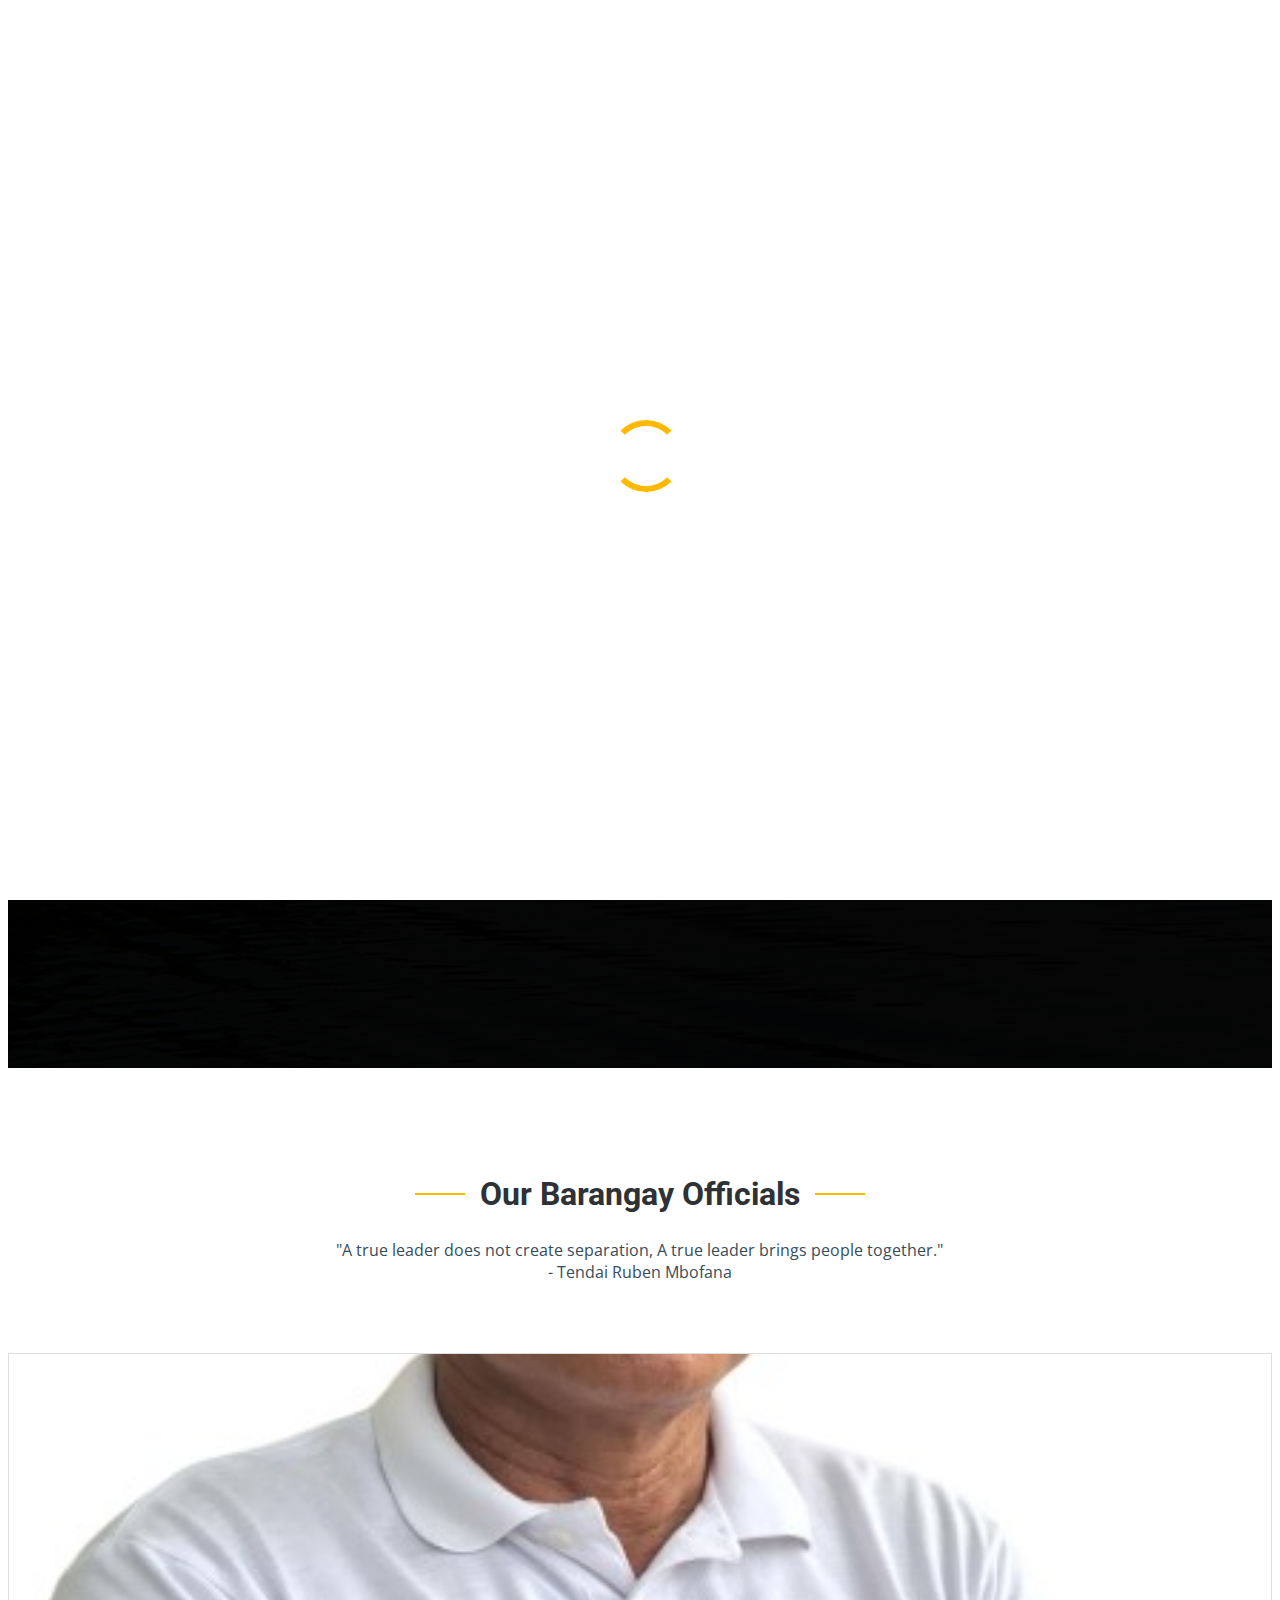
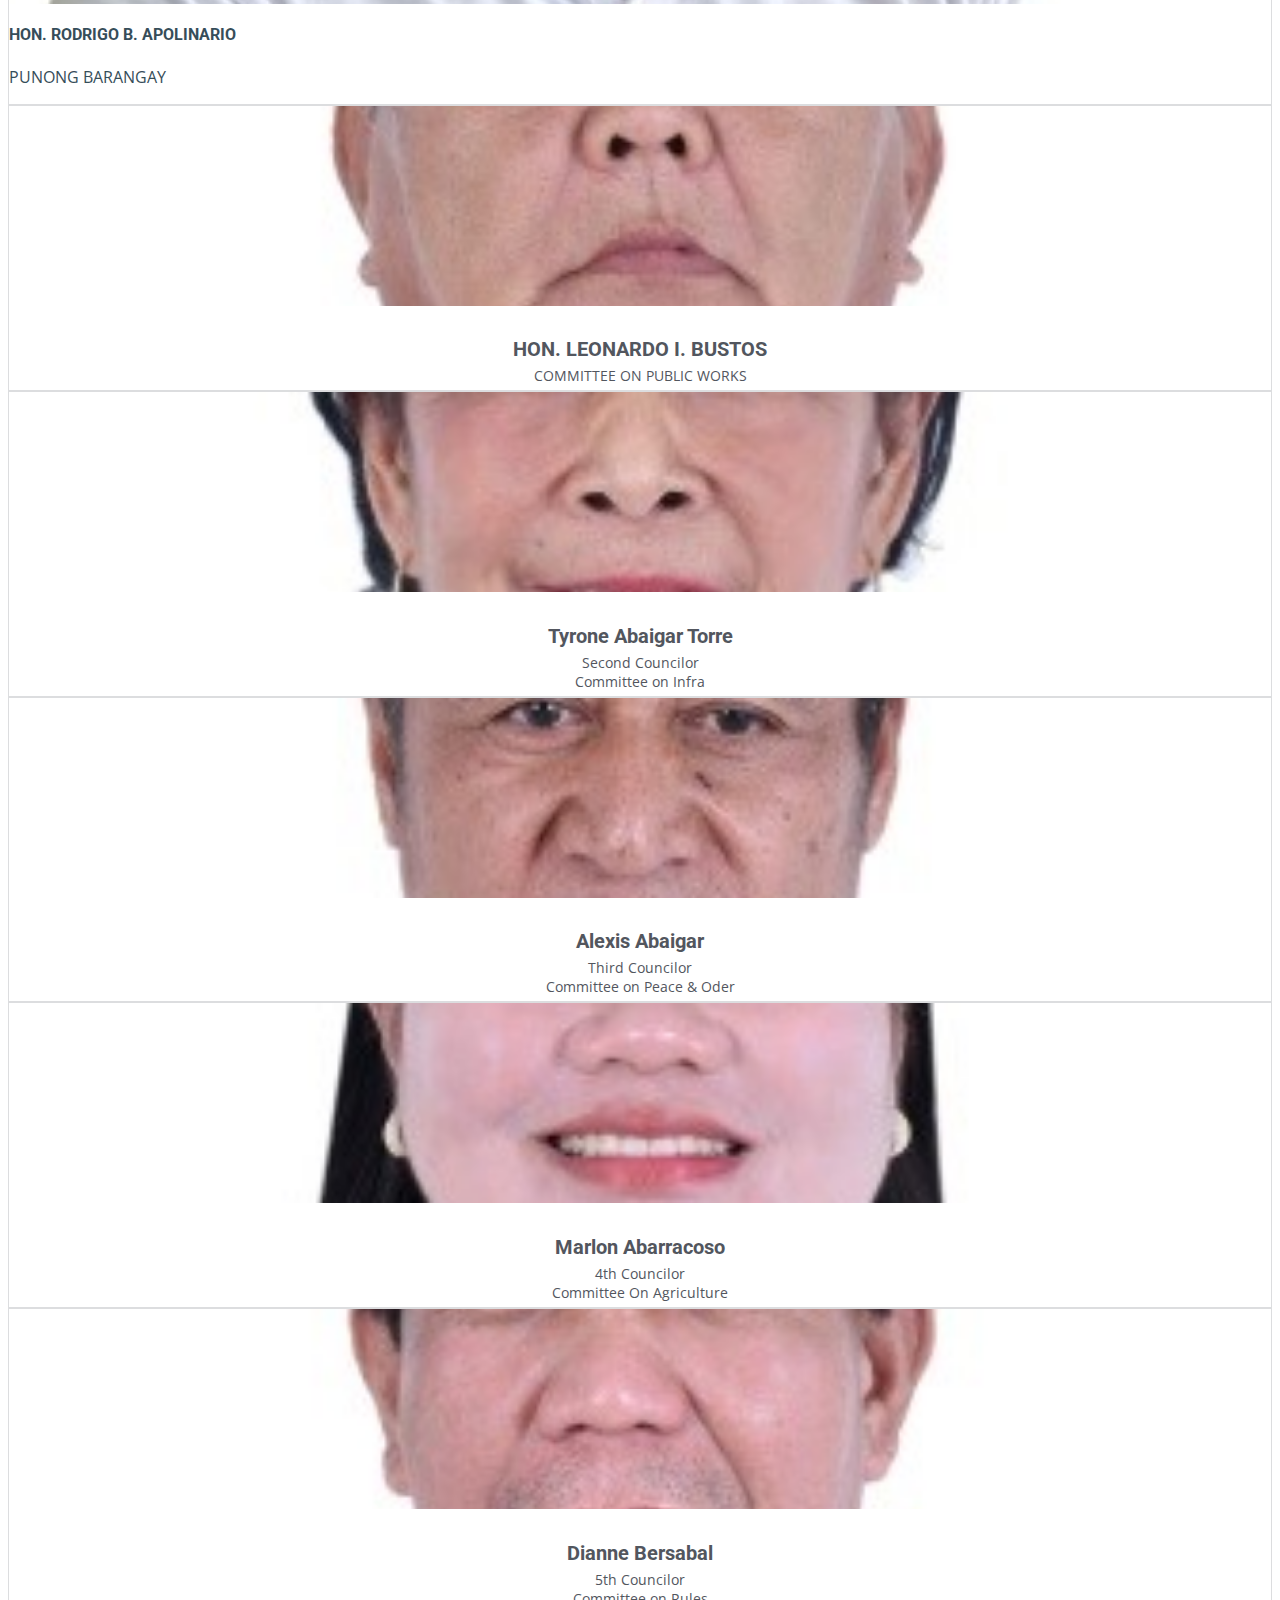
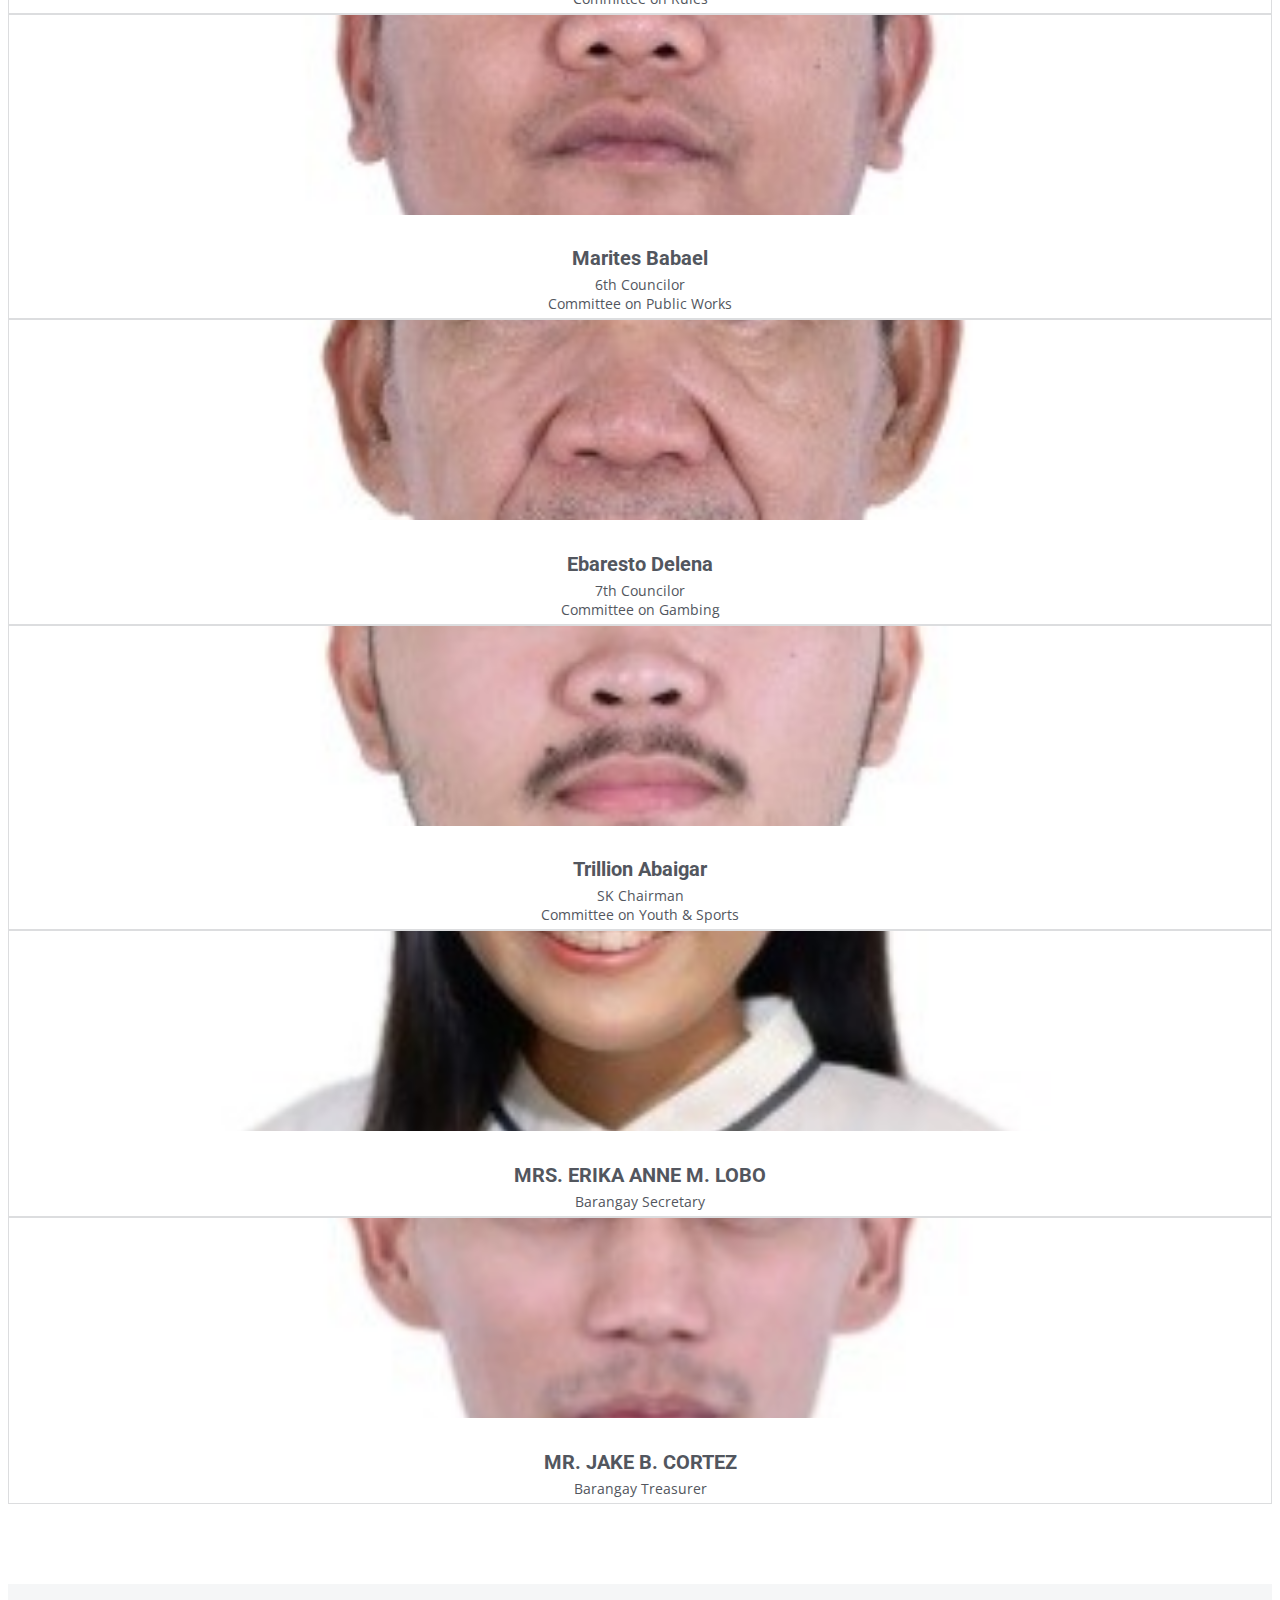
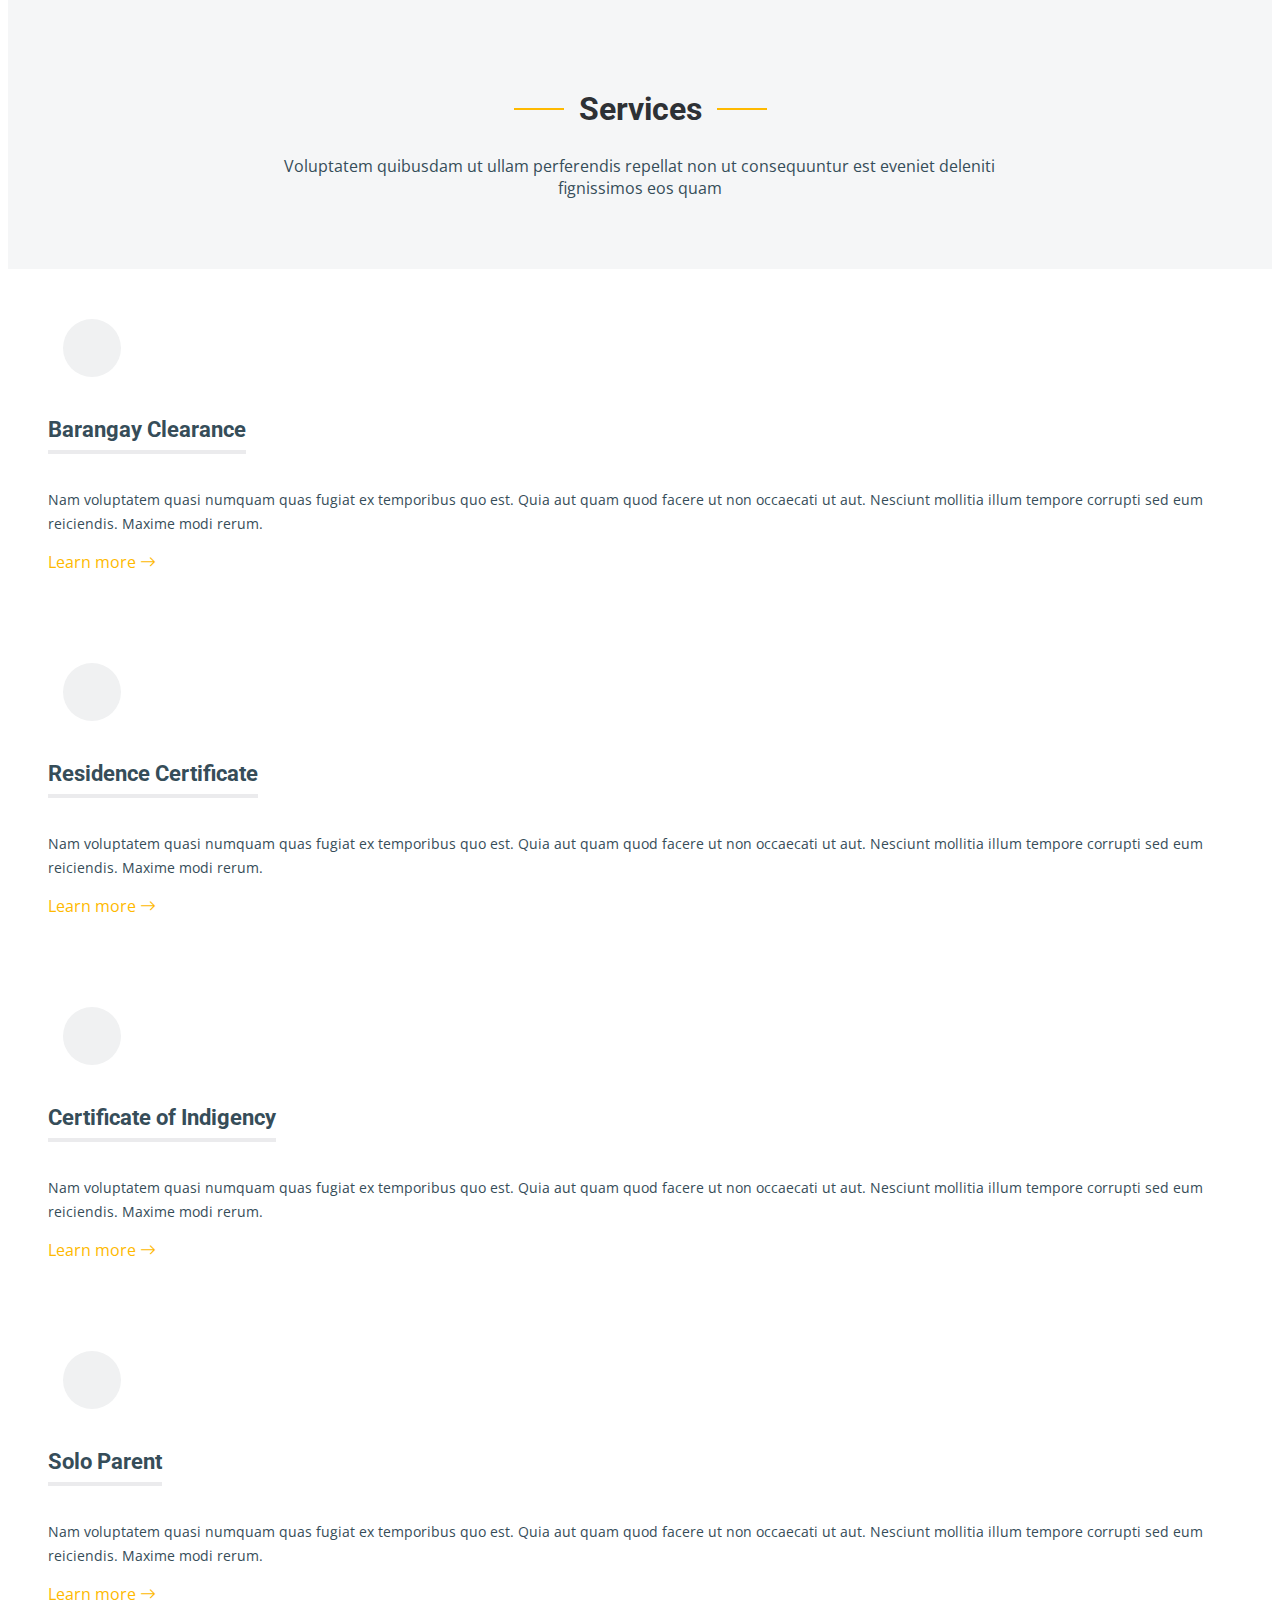
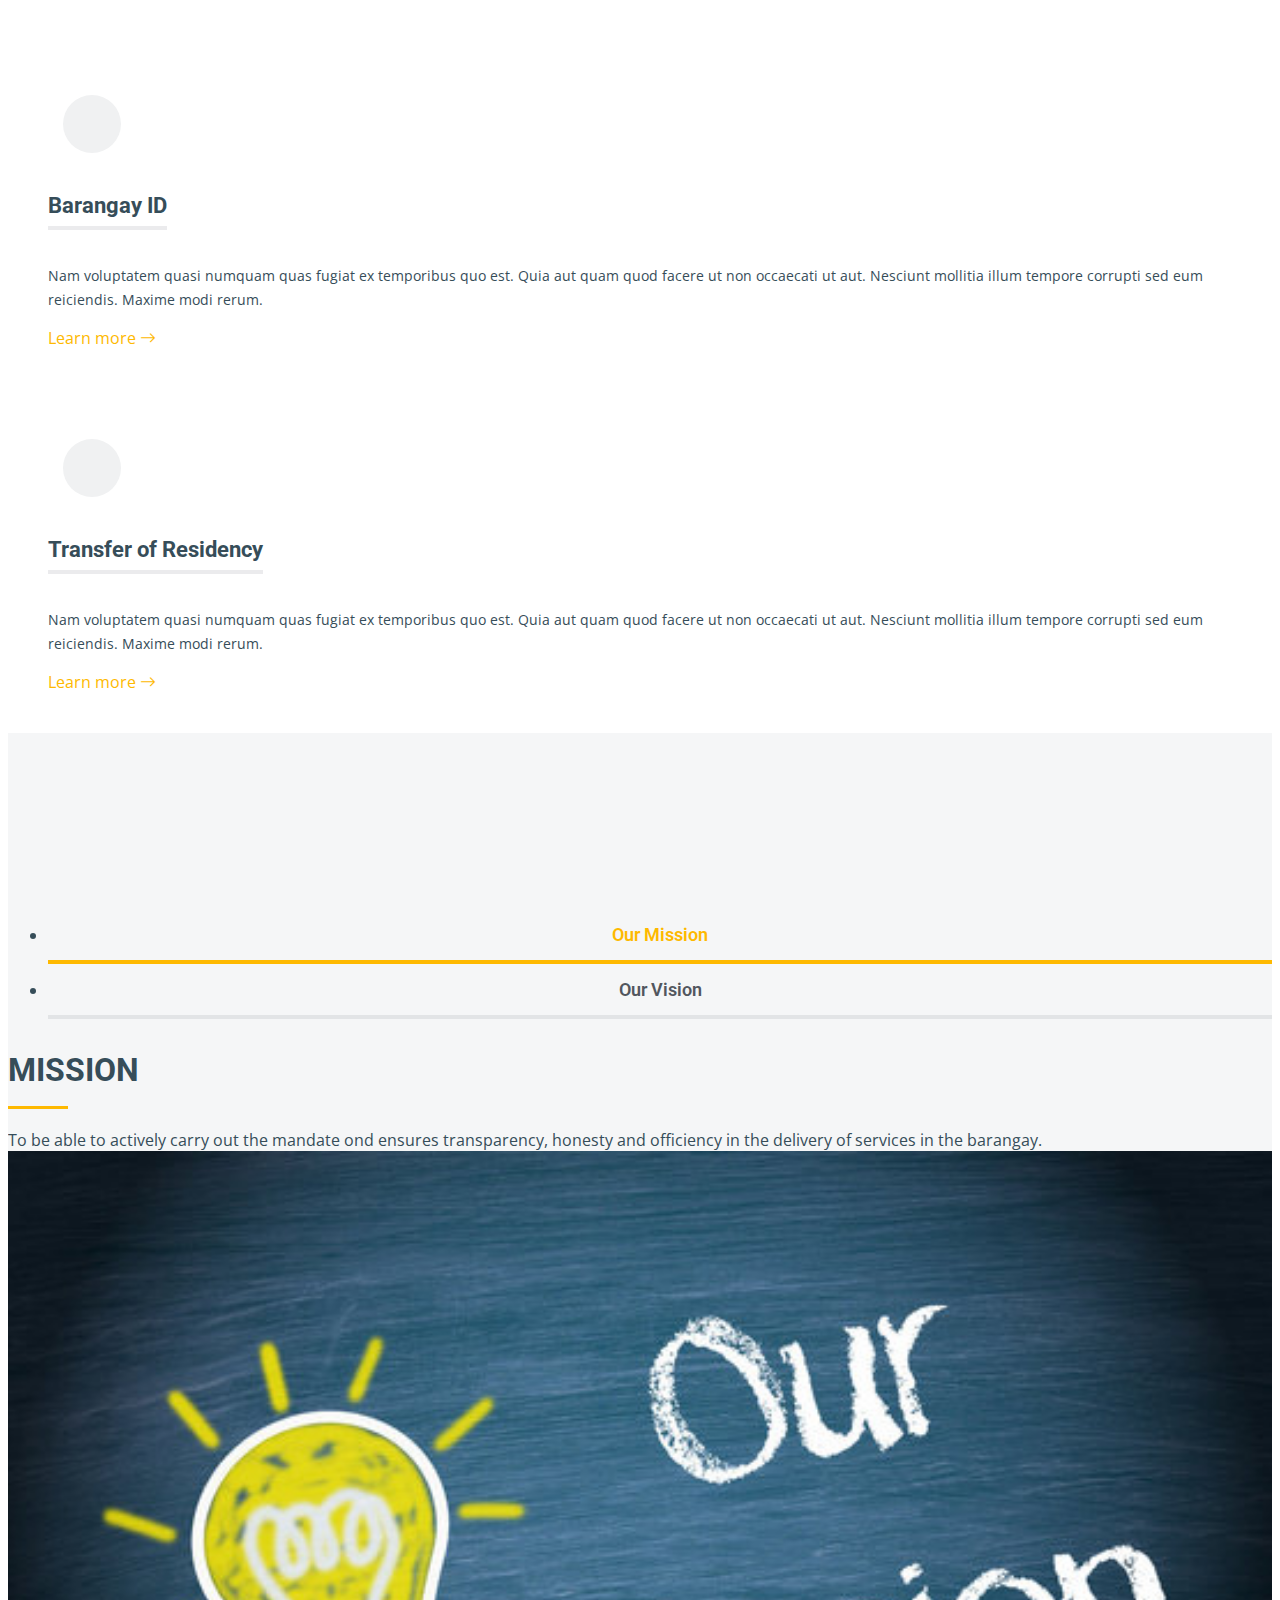
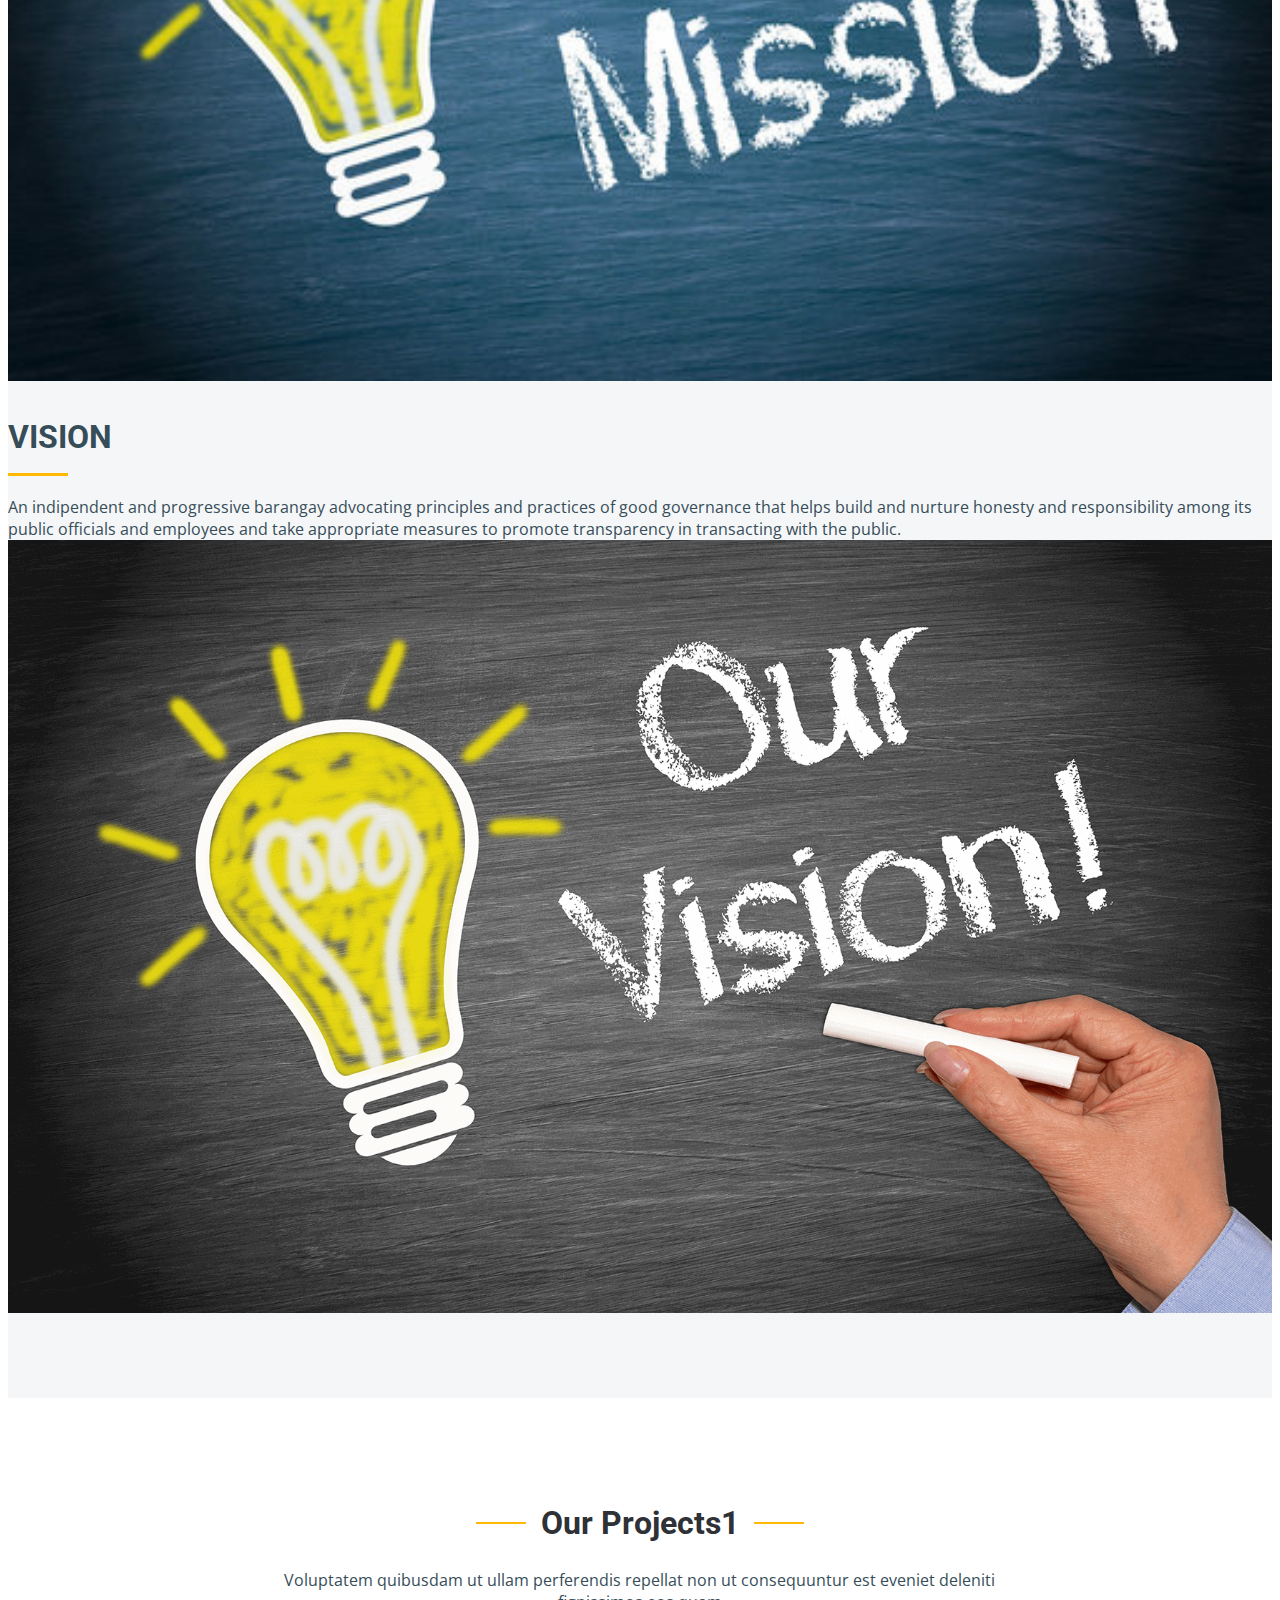
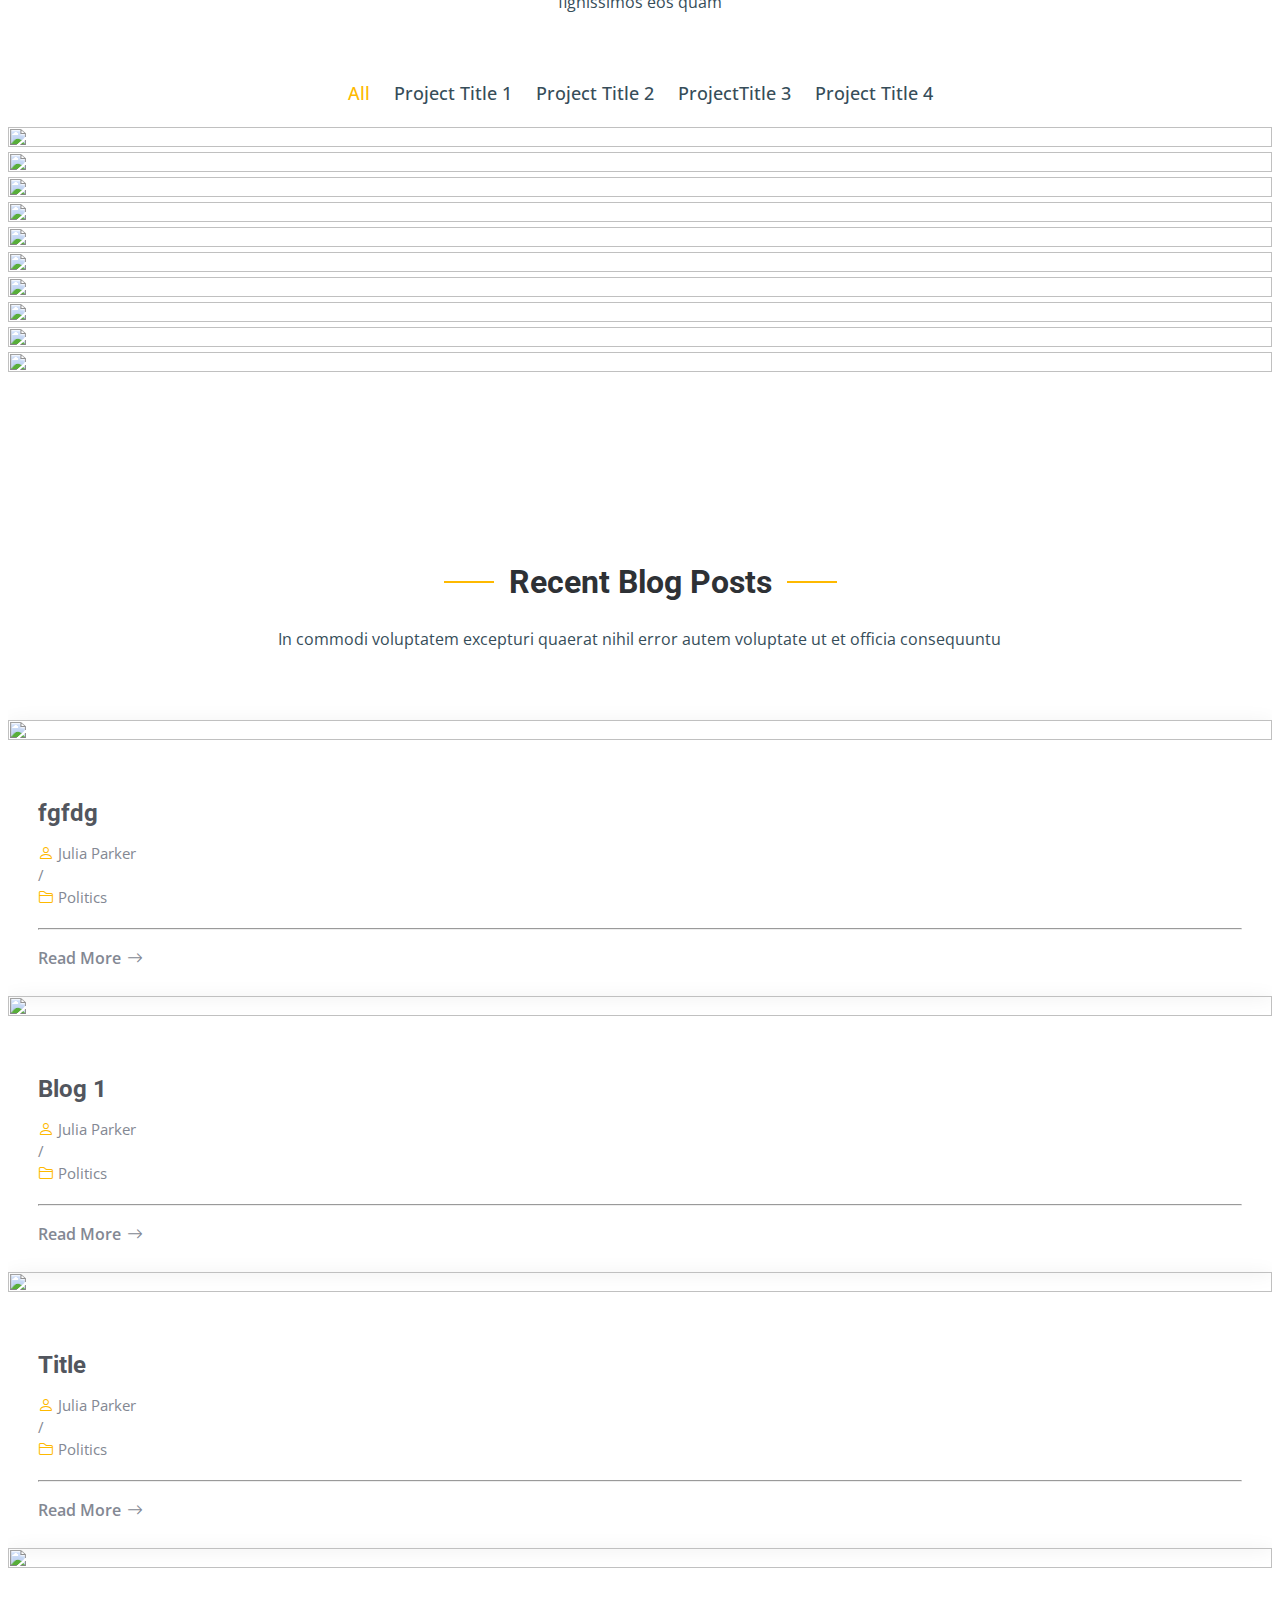
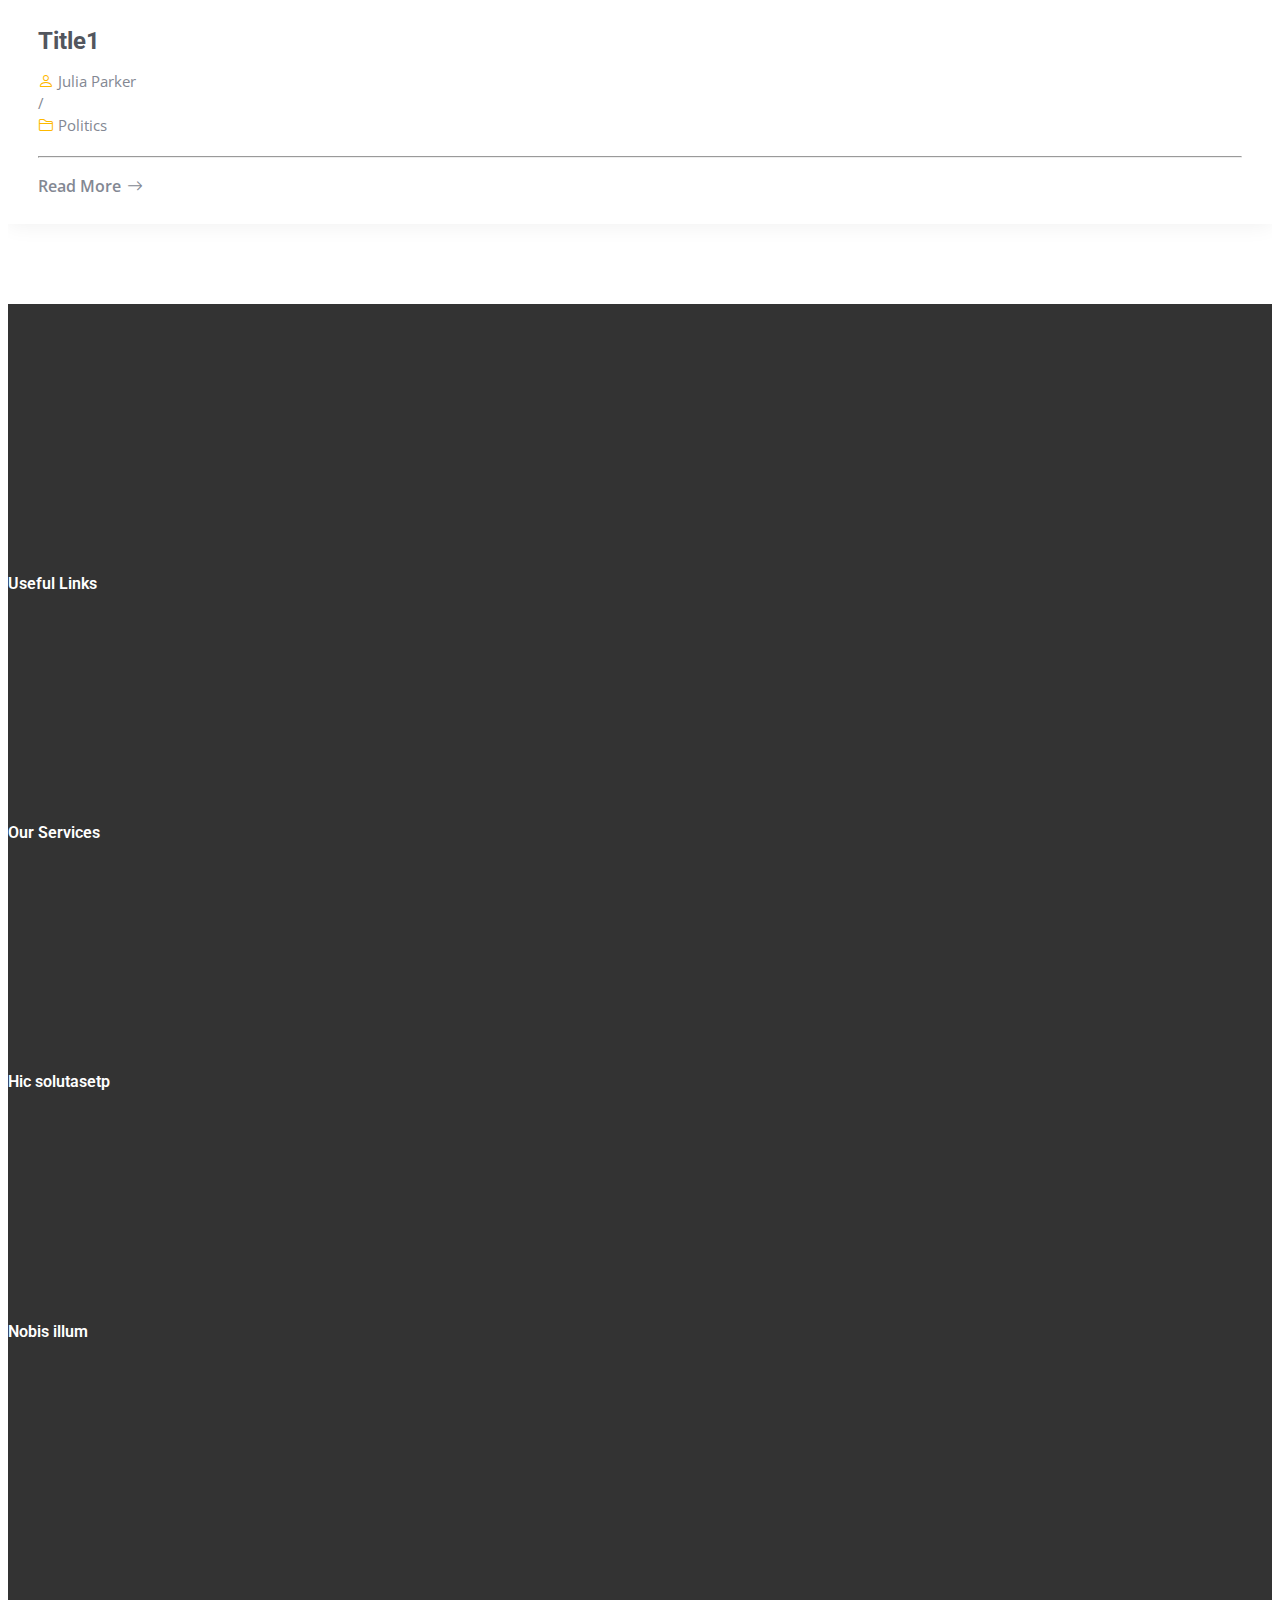
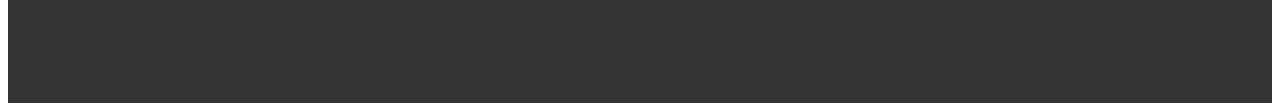
==== commit fb424323: "Add files via upload" ====
--- a/index.html
+++ b/index.html
@@ -1,9 +1,7 @@
-<!-- DEBUG-VIEW START 1 APPPATH/Views/home/layout/header.php -->
 <!DOCTYPE html>
 <html lang="en">
 
 <head>
-
 
   <meta charset="utf-8">
   <meta content="width=device-width, initial-scale=1.0" name="viewport">
@@ -24,10 +22,6 @@
   <!-- Vendor CSS Files -->
   <link href="https://barangay.info/demo/frontend/assets/vendor/bootstrap/css/bootstrap.min.css" rel="stylesheet">
   <link href="bootstrap-icons/bootstrap-icon.css" rel="stylesheet">
-  <link href="https://barangay.info/demo/frontend/assets/vendor/fontawesome-free/css/all.min.css" rel="stylesheet">
-  <link href="https://barangay.info/demo/frontend/assets/vendor/aos/aos.css" rel="stylesheet">
-  <link href="https://barangay.info/demo/frontend/assets/vendor/glightbox/css/glightbox.min.css" rel="stylesheet">
-  <link href="https://barangay.info/demo/frontend/assets/vendor/swiper/swiper-bundle.min.css" rel="stylesheet">
 
   <!-- Template Main CSS File -->
   <link href="style.css" rel="stylesheet">
@@ -136,7 +130,7 @@
                             Gallery                        </a>
                     </li>
                                                         <li>
-                        <a href="contact"  class="">
+                        <a href="contact.html"  class="">
                             Contact                        </a>
                     </li>
                             </ul>
@@ -229,7 +223,7 @@
           <div class="col-lg-6" data-aos="fade-up" data-aos-delay="100">
               <div class="card-item-kap">
                 <div class="row">
-                  <div class="col-xl-3">
+                  <div class="col-xl-4">
                     <div class="card-bg" style="background-image: url(img/cap.jpg);"></div>
                     
                   </div>
--- a/style.css
+++ b/style.css
@@ -677,14 +677,14 @@
 }
 
 .constructions .card-item .card-bg {
-  min-height: 150px;
+  min-height: 200px;
   background-size: cover;
   background-position: center;
   background-repeat: no-repeat;
 }
 
 .constructions .card-item-kap .card-bg {
-  min-height: 200px;
+  min-height: 250px;
   background-size: cover;
   background-position: center;
   background-repeat: no-repeat;
